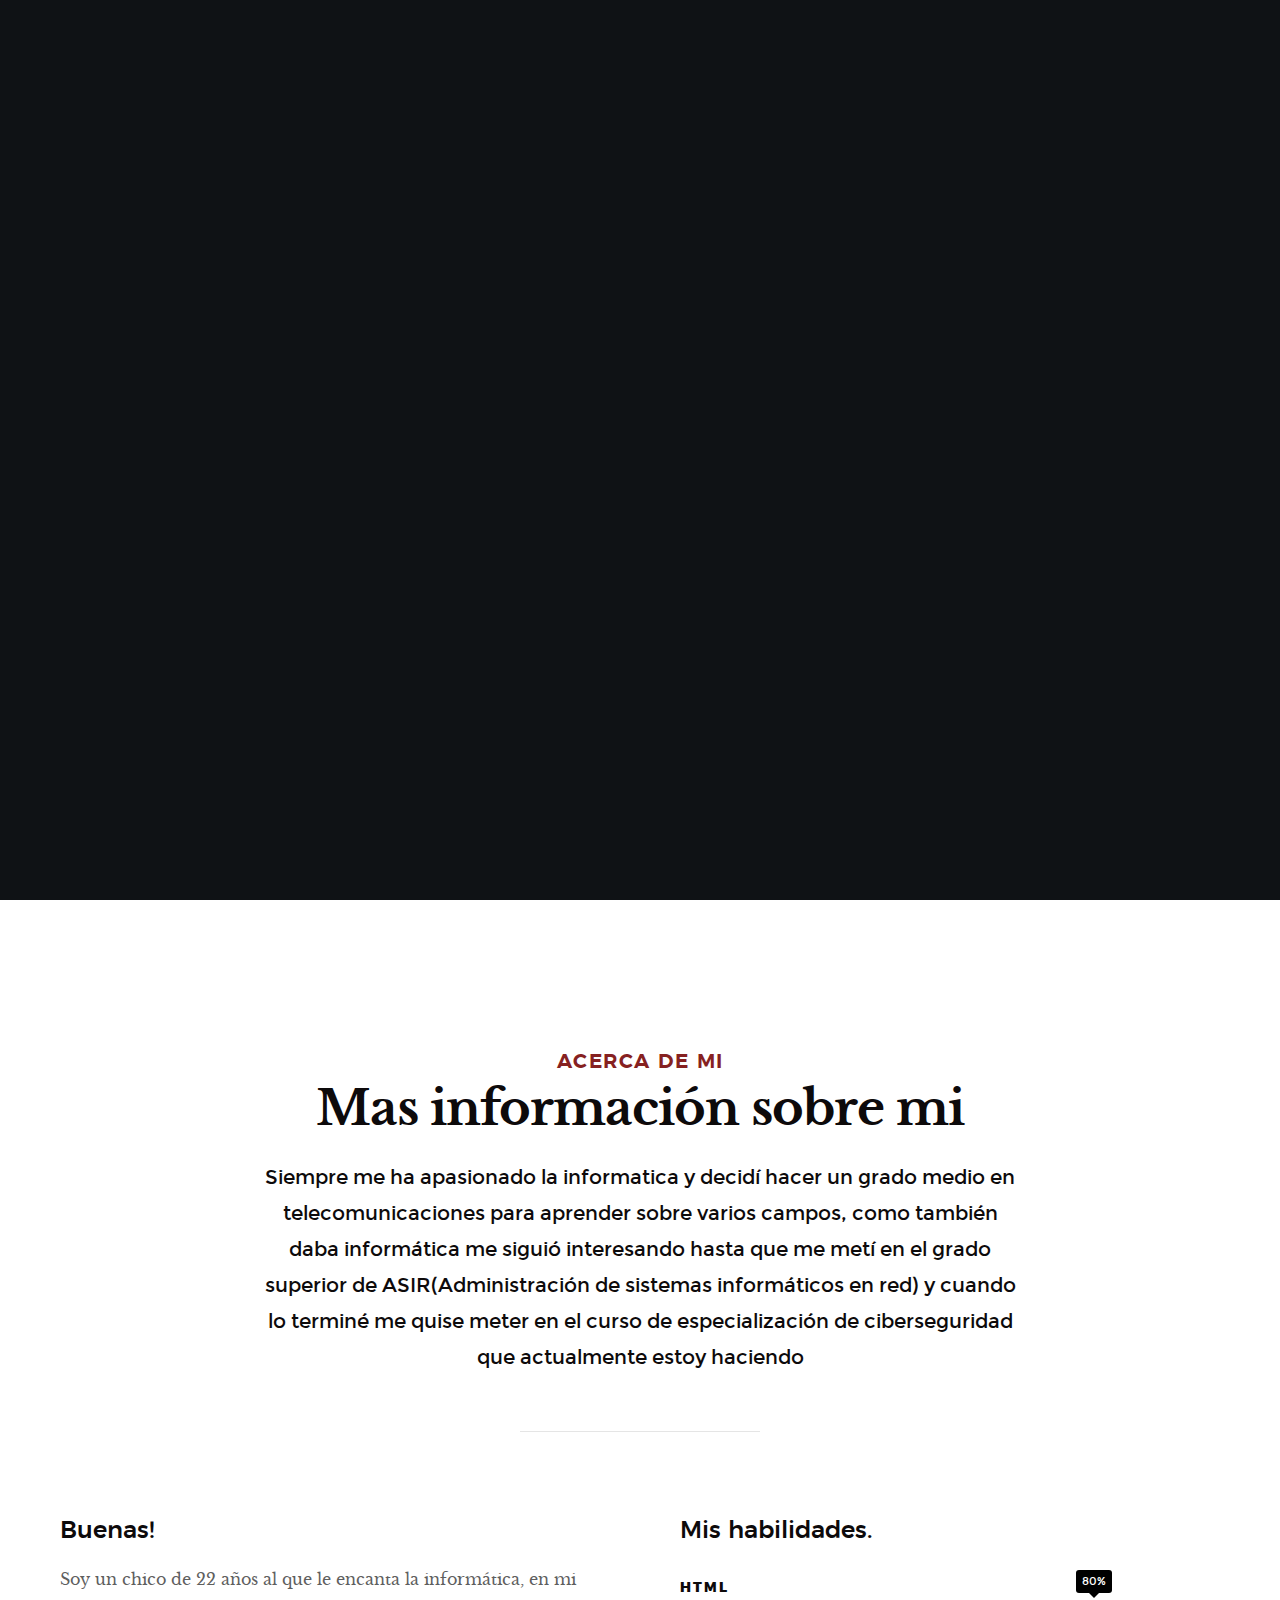
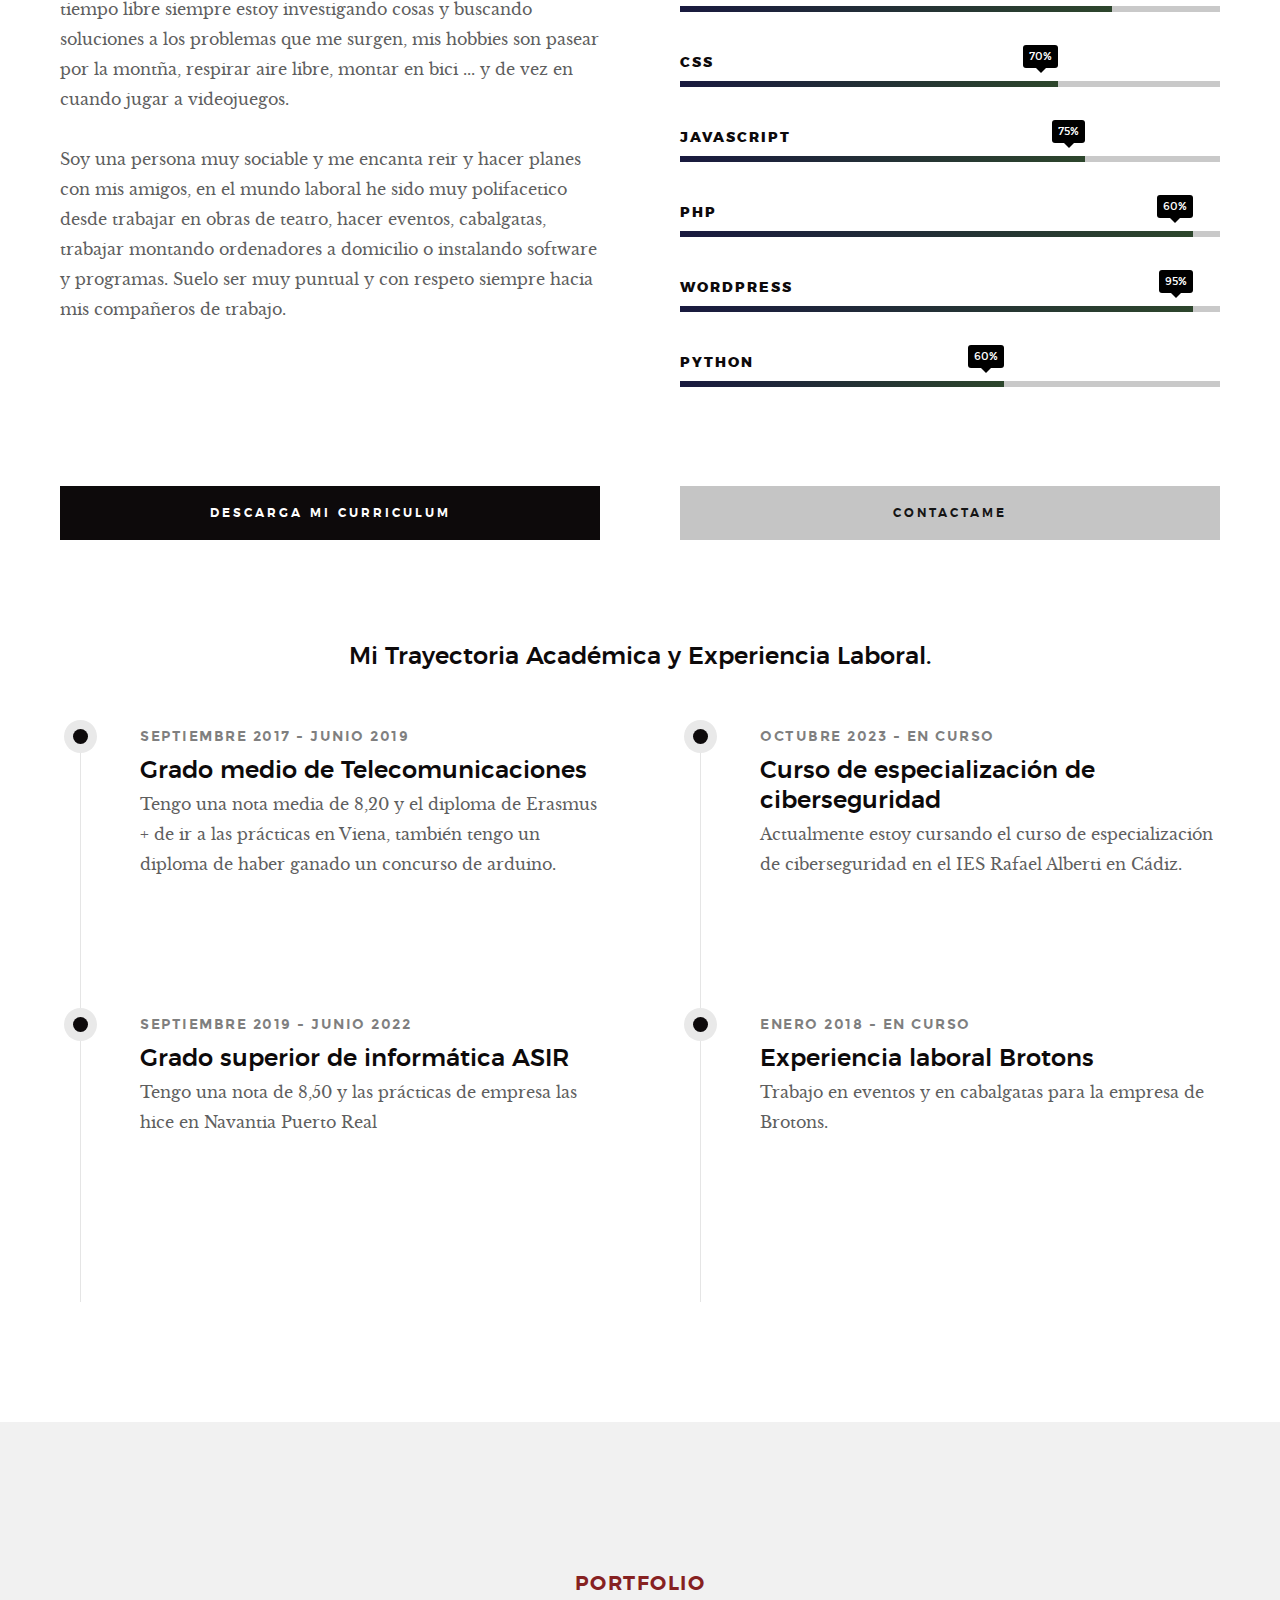
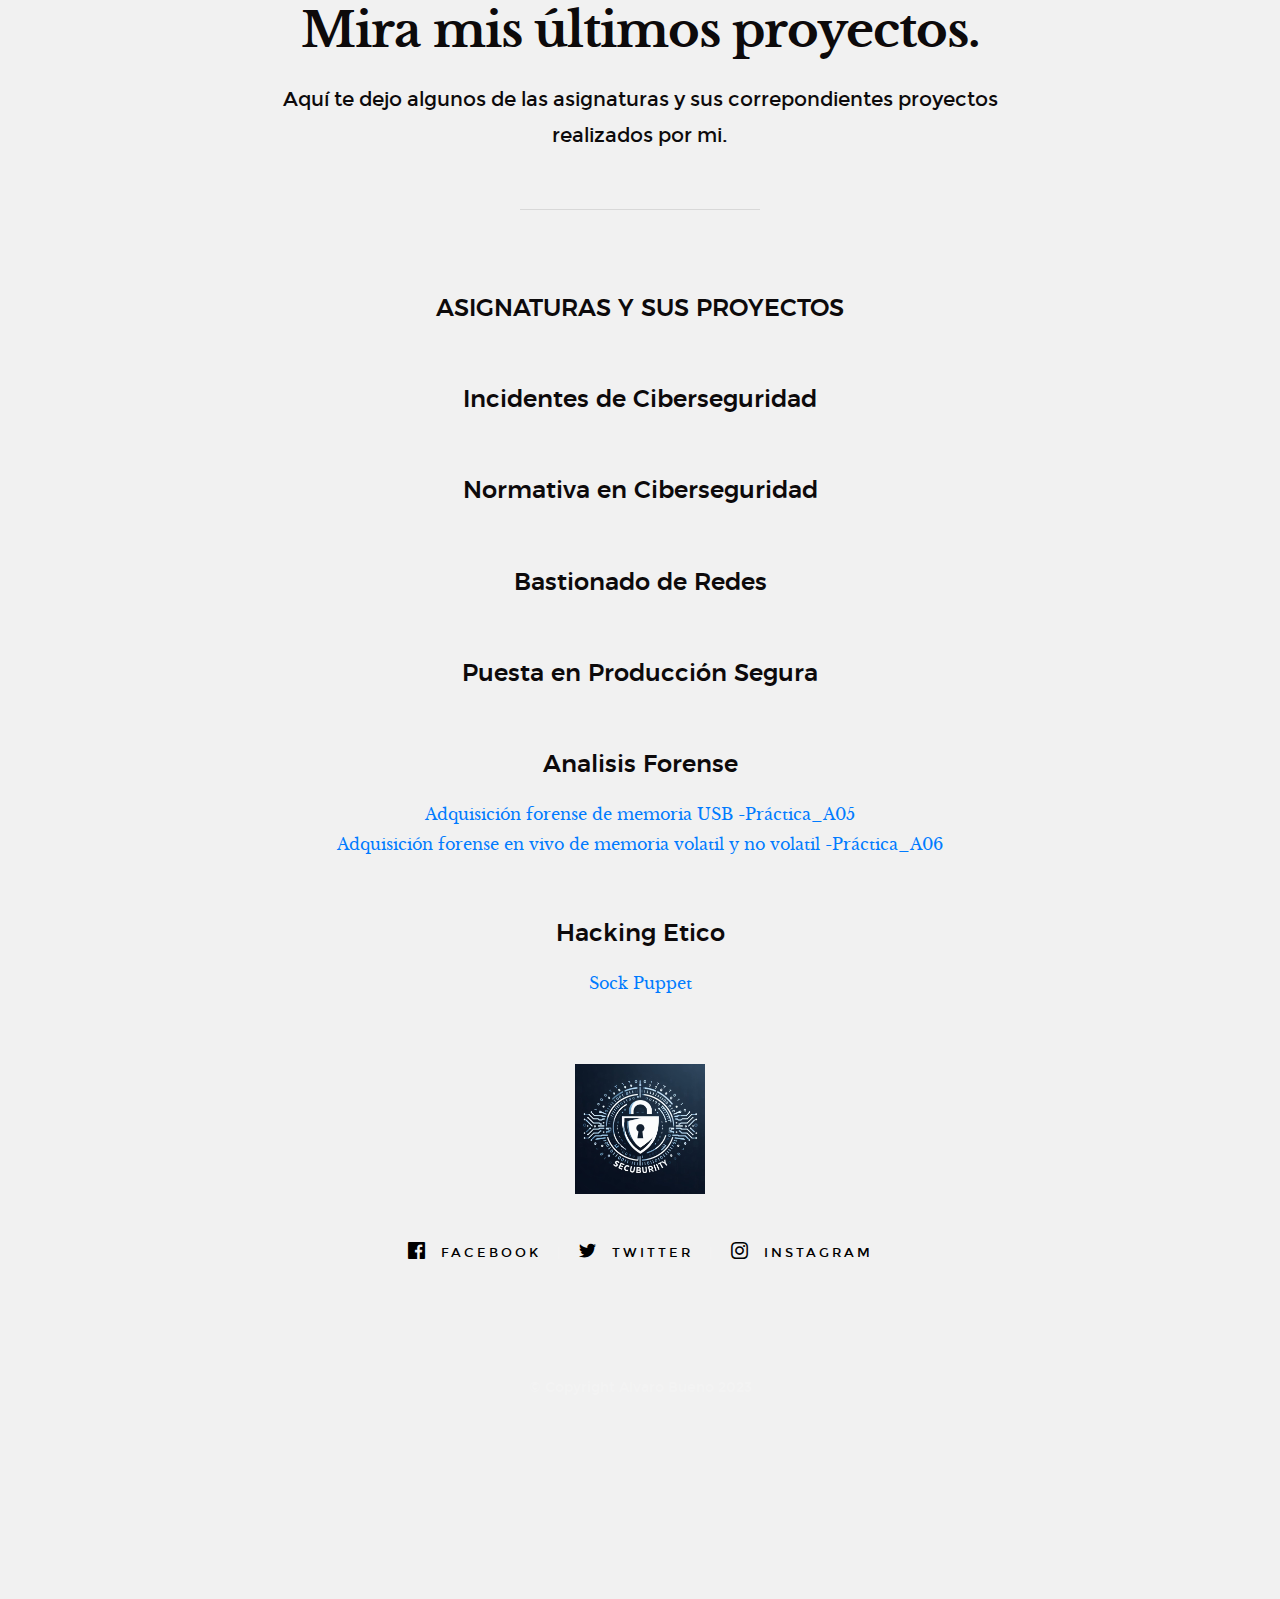
==== index.html @ 6cd64f35 "comit 16" ====
<!DOCTYPE html>
<!--[if lt IE 9 ]><html class="no-js oldie" lang="en"> <![endif]-->
<!--[if IE 9 ]><html class="no-js oldie ie9" lang="en"> <![endif]-->
<!--[if (gte IE 9)|!(IE)]><!-->
<html class="no-js" lang="en">
<!--<![endif]-->

<head>

    <!--- basic page needs
    ================================================== -->
    <meta charset="utf-8">
    <title>Portfolio Alvaro</title>
    <meta name="description" content="">
    <meta name="author" content="">

    <!-- mobile specific metas
    ================================================== -->
    <meta name="viewport" content="width=device-width, initial-scale=1">

    <!-- CSS
    ================================================== -->
    <link rel="stylesheet" href="css/base.css">
    <link rel="stylesheet" href="css/vendor.css">
    <link rel="stylesheet" href="css/main.css">

    <!-- script
    ================================================== -->
    <script src="js/modernizr.js"></script>
    <script src="js/pace.min.js"></script>

    <!-- favicons
    ================================================== -->
    <link rel="shortcut icon" href="favicon.ico" type="image/x-icon">
    <link rel="icon" href="favicon.ico" type="image/x-icon">

</head>

<body id="top">

    <!-- header
    ================================================== -->
    <header class="s-header">

        <div class="header-logo">
            <a class="site-logo" href="index.html"><img src="images/logo.png" alt="Homepage"></a>
        </div>

        <nav class="header-nav-wrap">
            <ul class="header-nav">
                <li class="current"><a class="smoothscroll"  href="#home" title="home">Home</a></li>
                <li><a class="smoothscroll"  href="#about" title="about">Sobre mi</a></li>
                <li><a class="smoothscroll"  href="#works" title="works">Trabajos</a></li>
                <li><a class="smoothscroll"  href="#blog" title="blog">Blog</a></li>
                <li><a class="smoothscroll"  href="#contact" title="contact">Contacto</a></li>
            </ul>
        </nav>

        <a class="header-menu-toggle" href="#0"><span>Menu</span></a>

    </header> <!-- end s-header -->


   <!-- home
   ================================================== -->
   <section id="home" class="s-home page-hero target-section" data-parallax="scroll" data-image-src="images/hero-bg.jpg" data-natural-width=3000 data-natural-height=2000 data-position-y=center>

        <div class="overlay"></div>
        <div class="shadow-overlay"></div>

        <div class="home-content">

            <div class="row home-content__main">

                <h3>Bienvenido a mi Portfolio</h3>

                <h1>
                    Soy Alvaro Bueno. <br>
                    Hice el grado superior de ASIR y actualmente <br>
                    estoy estudiando ciberseguridad
                </h1>

                <div class="home-content__buttons">
                    <a href="#works" class="smoothscroll btn btn--stroke">
                        Proyectos
                    </a>
                    <a href="#about" class="smoothscroll btn btn--stroke">
                        Más sobre mi
                    </a>
                </div>

                <div class="home-content__scroll">
                    <a href="#about" class="scroll-link smoothscroll">
                        <span>Desliza hacia abajo</span>
                    </a>
                </div>

            </div>

        </div> <!-- end home-content -->

        <ul class="home-social">
            <li>
                <a href="#"><i class="im im-facebook" aria-hidden="true"></i><span>Facebook</span></a>
            </li>
            <li>
                <a href="#"><i class="im im-twitter" aria-hidden="true"></i><span>Twitter</span></a>
            </li>
            <li>
                <a href="#"><i class="im im-instagram" aria-hidden="true"></i><span>Instagram</span></a>
            </li>
            <li>
                <a href="#"><i class="im im-behance" aria-hidden="true"></i><span>Behance</span></a>
            </li>
            <li>
                <a href="#"><i class="im im-pinterest" aria-hidden="true"></i><span>Pinterest</span></a>
            </li>
        </ul> 
        <!-- end home-social -->

    </section> <!-- end s-home -->


    <!-- about
    ================================================== -->
    <section id="about" class="s-about target-section">
        
        <div class="row narrow section-intro has-bottom-sep">
            <div class="col-full text-center">
                <h3>Acerca de mi</h3>
                <h1>Mas información sobre mi</h1>
                <p class="lead">Siempre me ha apasionado la informatica y decidí hacer un grado medio en telecomunicaciones para aprender sobre varios campos, como también daba informática me siguió interesando hasta que me metí en el grado superior de ASIR(Administración de sistemas informáticos en red) y cuando lo terminé me quise meter en el curso de especialización de ciberseguridad que actualmente estoy haciendo</p>
            </div>
        </div>

        <div class="row about-content">

            <div class="col-six tab-full left">
                <h3>Buenas!</h3>

                <p>Soy un chico de 22 años al que le encanta la informática, en mi tiempo libre siempre estoy investigando cosas y buscando soluciones a los problemas que me surgen, mis hobbies son pasear por la montña, respirar aire libre, montar en bici ... y de vez en cuando jugar a videojuegos.</p>

                <p>
                Soy una persona muy sociable y me encanta reir y hacer planes con mis amigos, en el mundo laboral he sido muy polifacetico desde trabajar en obras de teatro, hacer eventos, cabalgatas, trabajar montando ordenadores a domicilio o instalando software y programas. Suelo ser muy puntual y con respeto siempre hacia mis compañeros de trabajo.	
                </p>
            </div>

            <div class="col-six tab-full right">
                <h3>Mis habilidades.</h3>

                <ul class="skill-bars">
                    <li>
                    <div class="progress percent80"><span>80%</span></div>
                    <strong>HTML</strong>
                    </li>
                    <li>
                    <div class="progress percent70"><span>70%</span></div>
                    <strong>CSS</strong>
                    </li>
                    <li>
                    <div class="progress percent75"><span>75%</span></div>
                    <strong>JavaScript</strong>
                    </li>
                    <li>
                    <div class="progress percent95"><span>60%</span></div>
                    <strong>PHP</strong>
                    </li>
                    <li>
                    <div class="progress percent95"><span>95%</span></div>
                    <strong>Wordpress</strong>
                    </li>   
                    <li>
                    <div class="progress percent60"><span>60%</span></div>
                    <strong>Python</strong>
                    </li>   
                </ul>
            </div>

        </div> <!-- end about-content -->

        <div class="row about-content about-content--buttons">

            <div class="col-six tab-full left">
                <a href="#0" class="btn btn--primary full-width">Descarga mi Curriculum</a>
            </div>
            <div class="col-six tab-full right">
                <a href="#0" class="btn full-width">Contactame</a>
            </div>

        </div> <!-- end about-content buttons -->

        <div class="row about-content about-content--timeline">

            <div class="col-full text-center">
                <h3>Mi Trayectoria Académica y Experiencia Laboral.</h3>
            </div>

            <div class="col-six tab-full left">
                <div class="timeline">

                    <div class="timeline__block">
                        <div class="timeline__bullet"></div>
                        <div class="timeline__header">
                            <p class="timeline__timeframe">Septiembre 2017 - Junio 2019</p>
                            <h3>Grado medio de Telecomunicaciones</h3>
                        </div>
                        <div class="timeline__desc">
                            <p>Tengo una nota media de 8,20 y el diploma de Erasmus + de ir a las prácticas en Viena, también tengo un diploma de haber ganado un concurso de arduino.</p>
                        </div>
                    </div> <!-- end timeline__block -->

                    <div class="timeline__block">
                        <div class="timeline__bullet"></div>
                        <div class="timeline__header">
                            <p class="timeline__timeframe">Septiembre 2019 - Junio 2022</p>
                            <h3>Grado superior de informática ASIR</h3>
                        </div>
                        <div class="timeline__desc">	
                            <p>Tengo una nota de 8,50 y las prácticas de empresa las hice en Navantia Puerto Real</p>
                        </div>
                    </div> <!-- end timeline__block -->

                </div> <!-- end timeline -->
            </div> <!-- end left -->

            <div class="col-six tab-full right">
                <div class="timeline">

                    <div class="timeline__block">
                        <div class="timeline__bullet"></div>
                        <div class="timeline__header">
                            <p class="timeline__timeframe">Octubre 2023 - En curso</p>
                            <h3>Curso de especialización de ciberseguridad</h3>
                        </div>
                        <div class="timeline__desc">
                            <p>Actualmente estoy cursando el curso de especialización de ciberseguridad en el IES Rafael Alberti en Cádiz.</p>
                        </div>
                    </div> <!-- end timeline__block -->

                    <div class="timeline__block">
                        <div class="timeline__bullet"></div>
                        <div class="timeline__header">
                            <p class="timeline__timeframe">Enero 2018 - En curso</p>
                            <h3>Experiencia laboral Brotons</h3>
                        </div>
                        <div class="timeline__desc">
                            <p>Trabajo en eventos y en cabalgatas para la empresa de Brotons.</p>
                        </div>
                    </div> <!-- end timeline__block -->

                </div> <!-- end timeline -->
            </div> <!-- end right -->

        </div> <!-- end about-content timeline -->

    </section> <!-- end about -->
    

    <!-- works
    ================================================== -->
    <section id="works" class="s-works target-section">

        <div class="row narrow section-intro has-bottom-sep">
            <div class="col-full">
                <h3>Portfolio</h3>
                <h1>Mira mis últimos proyectos.</h1>
                
                <p class="lead">Aquí te dejo algunos de las asignaturas y sus correpondientes proyectos realizados por mi.</p>
            </div>
        </div>

<!-- COMENTARIO Sobre mi -->
<section id="about" class="about-contents">
    <div class="container text-center"> <!-- Agregamos una clase 'container' y 'text-center' para centrar el contenido -->
        <h2 class="text-center">ASIGNATURAS Y SUS PROYECTOS</h2> <!-- Agregamos la clase 'text-center' para centrar el texto -->
        <h2 class="text-center">Incidentes de Ciberseguridad</h2> <!-- Agregamos la clase 'text-center' para centrar el texto -->
        <h2 class="text-center">Normativa en Ciberseguridad</h2> <!-- Agregamos la clase 'text-center' para centrar el texto -->
        <h2 class="text-center">Bastionado de Redes</h2> <!-- Agregamos la clase 'text-center' para centrar el texto -->
        <h2 class="text-center">Puesta en Producción Segura</h2> <!-- Agregamos la clase 'text-center' para centrar el texto -->
        <h2 class="text-center">Analisis Forense</h2> <!-- Agregamos la clase 'text-center' para centrar el texto -->
        <a href="https://github.com/alvarobueno21/Analisis_forense/blob/main/proyecto_A05/P_A05/AFI_A05_AlvaroBO.md" title="README.md">Adquisición forense de memoria USB -Práctica_A05</a> <br>
        <a href="https://github.com/alvarobueno21/Analisis_forense/blob/main/Proyecto_A06/A06_AlvaroBO.md" title="README.md">Adquisición forense en vivo de memoria volatil y no volatil -Práctica_A06</a> <br>
        <h2 class="text-center">Hacking Etico</h2> <!-- Agregamos la clase 'text-center' para centrar el texto -->
        <div class="text-center" data-aos="fade-up"> <!-- Agregamos la clase 'text-center' para centrar el contenido -->
            <a href="https://github.com/alvarobueno21/Hacking_Etico/blob/main/sock_puppet/sock_puppet_AlvaroBO.md" title="README.md">Sock Puppet</a> <br>
        </div>
    </div>
</section>


    <!-- footer
    ================================================== -->
    <footer>
        <div class="row">
            <div class="col-full">

                <div class="footer-logo">
                    <a class="footer-site-logo" href="#0"><img src="images/logo.png" alt="Homepage"></a>
                </div>

                <ul class="footer-social">
                    <li><a href="https://www.facebook.com/alvarobuenoxd">
                        <i class="im im-facebook" aria-hidden="true"></i>
                        <span>Facebook</span>
                    </a></li>
                    <li><a href="https://twitter.com/albueno219">
                        <i class="im im-twitter" aria-hidden="true"></i>
                        <span>Twitter</span>
                    </a></li>
                    <li><a href="https://instagram.com/alvarobueno19">
                        <i class="im im-instagram" aria-hidden="true"></i>
                        <span>Instagram</span>
                    </a></li>
                </ul>
                    
            </div>
        </div>

        <div class="row footer-bottom">

            <div class="col-twelve">
                <div class="copyright">
                    <span>© Copyright Alvaro Bueno 2023</span> 
                </div>

                <div class="go-top">
                <a class="smoothscroll" title="Back to Top" href="#top"><i class="im im-arrow-up" aria-hidden="true"></i></a>
                </div>
            </div>

        </div> <!-- end footer-bottom -->

    </footer> <!-- end footer -->


    <!-- photoswipe background
    ================================================== -->
    <div aria-hidden="true" class="pswp" role="dialog" tabindex="-1">

        <div class="pswp__bg"></div>
        <div class="pswp__scroll-wrap">

            <div class="pswp__container">
                <div class="pswp__item"></div>
                <div class="pswp__item"></div>
                <div class="pswp__item"></div>
            </div>

            <div class="pswp__ui pswp__ui--hidden">
                <div class="pswp__top-bar">
                    <div class="pswp__counter"></div><button class="pswp__button pswp__button--close" title="Close (Esc)"></button> <button class="pswp__button pswp__button--share" title=
                    "Share"></button> <button class="pswp__button pswp__button--fs" title="Toggle fullscreen"></button> <button class="pswp__button pswp__button--zoom" title=
                    "Zoom in/out"></button>
                    <div class="pswp__preloader">
                        <div class="pswp__preloader__icn">
                            <div class="pswp__preloader__cut">
                                <div class="pswp__preloader__donut"></div>
                            </div>
                        </div>
                    </div>
                </div>
                <div class="pswp__share-modal pswp__share-modal--hidden pswp__single-tap">
                    <div class="pswp__share-tooltip"></div>
                </div><button class="pswp__button pswp__button--arrow--left" title="Previous (arrow left)"></button> <button class="pswp__button pswp__button--arrow--right" title=
                "Next (arrow right)"></button>
                <div class="pswp__caption">
                    <div class="pswp__caption__center"></div>
                </div>
            </div>

        </div>

    </div><!-- end photoSwipe background -->

    <div id="preloader">
        <div id="loader"></div>
    </div>


    <!-- Java Script
    ================================================== -->
    <script src="js/jquery-3.2.1.min.js"></script>
    <script src="js/plugins.js"></script>
    <script src="js/main.js"></script>

</body>

</html>
---- css/base.css ----
/* =================================================================== 
 *
 *  Hola v1.0 Base Stylesheet
 *  10-02-2017
 *  ------------------------------------------------------------------
 *
 *  TOC:
 *  # Normalize
 *  # Basic/base setup styles
 *      ## Media
 *      ## Typography resets
 *      ## links
 *      ## inputs
 *  # grid
 *      ## medium size devices
 *      ## tablets
 *      ## mobile devices
 *      ## small mobile devices
 *  # block grids
 *      ## medium size devices
 *      ## tablets
 *      ## mobile devices
 *      ## small mobile devices
 *  # MISC
 *
 * =================================================================== */


/* ===================================================================
 * # normalize
 * normalize.css v5.0.0 | MIT License | 
 * github.com/necolas/normalize.css
 *
 * ------------------------------------------------------------------- */

html {
    font-family: sans-serif;
    line-height: 1.15;
    -ms-text-size-adjust: 100%;
    -webkit-text-size-adjust: 100%;
}

body {
    margin: 0;
}

article, aside, footer, header, nav, section {
    display: block;
}

h1 {
    font-size: 2em;
    margin: 0.67em 0;
}

figcaption, figure, main {
    display: block;
}

figure {
    margin: 1em 40px;
}

hr {
    box-sizing: content-box;
    height: 0;
    overflow: visible;
}

pre {
    font-family: monospace, monospace;
    font-size: 1em;
}

a {
    background-color: transparent;
    -webkit-text-decoration-skip: objects;
}

a:active, a:hover {
    outline-width: 0;
}

abbr[title] {
    border-bottom: none;
    text-decoration: underline;
    text-decoration: underline dotted;
}

b, strong {
    font-weight: inherit;
}

b, strong {
    font-weight: bolder;
}

code, kbd, samp {
    font-family: monospace, monospace;
    font-size: 1em;
}

dfn {
    font-style: italic;
}

mark {
    background-color: #ff0;
    color: #000;
}

small {
    font-size: 80%;
}

sub, sup {
    font-size: 75%;
    line-height: 0;
    position: relative;
    vertical-align: baseline;
}

sub {
    bottom: -0.25em;
}

sup {
    top: -0.5em;
}

audio, video {
    display: inline-block;
}

audio:not([controls]) {
    display: none;
    height: 0;
}

img {
    border-style: none;
}

svg:not(:root) {
    overflow: hidden;
}

button, input, optgroup, select, textarea {
    font-family: sans-serif;
    font-size: 100%;
    line-height: 1.15;
    margin: 0;
}

button, input {
    overflow: visible;
}

button, select {
    text-transform: none;
}

button, html [type="button"], [type="reset"], [type="submit"] {
    -webkit-appearance: button;
}

button::-moz-focus-inner, [type="button"]::-moz-focus-inner, [type="reset"]::-moz-focus-inner, [type="submit"]::-moz-focus-inner {
    border-style: none;
    padding: 0;
}

button:-moz-focusring, [type="button"]:-moz-focusring, [type="reset"]:-moz-focusring, [type="submit"]:-moz-focusring {
    outline: 1px dotted ButtonText;
}

fieldset {
    border: 1px solid #c0c0c0;
    margin: 0 2px;
    padding: 0.35em 0.625em 0.75em;
}

legend {
    box-sizing: border-box;
    color: inherit;
    display: table;
    max-width: 100%;
    padding: 0;
    white-space: normal;
}

progress {
    display: inline-block;
    vertical-align: baseline;
}

textarea {
    overflow: auto;
}

[type="checkbox"], [type="radio"] {
    box-sizing: border-box;
    padding: 0;
}

[type="number"]::-webkit-inner-spin-button, [type="number"]::-webkit-outer-spin-button {
    height: auto;
}

[type="search"] {
    -webkit-appearance: textfield;
    outline-offset: -2px;
}

[type="search"]::-webkit-search-cancel-button, [type="search"]::-webkit-search-decoration {
    -webkit-appearance: none;
}

::-webkit-file-upload-button {
    -webkit-appearance: button;
    font: inherit;
}

details, menu {
    display: block;
}

summary {
    display: list-item;
}

canvas {
    display: inline-block;
}

template {
    display: none;
}

[hidden] {
    display: none;
}


/* ===================================================================
 * # basic/base setup styles - (_basic.scss)
 *
 * ------------------------------------------------------------------- */

html {
    font-size: 62.5%;
    box-sizing: border-box;
}

*, *::before, *::after {
    box-sizing: inherit;
}

body {
    font-weight: normal;
    line-height: 1;
    word-wrap: break-word;
    text-rendering: optimizeLegibility;
    -webkit-overflow-scrolling: touch;
    -webkit-text-size-adjust: none;
}

body, input, button {
    -moz-osx-font-smoothing: grayscale;
    -webkit-font-smoothing: antialiased;
}


/* ------------------------------------------------------------------- 
 * ## Media - (_basic.scss)
 * ------------------------------------------------------------------- */

img, video {
    max-width: 100%;
    height: auto;
}


/* ------------------------------------------------------------------- 
 * ## Typography resets - (_basic.scss)
 * ------------------------------------------------------------------- */

div, dl, dt, dd, ul, ol, li, h1, h2, h3, h4, h5, h6, pre, form, p, blockquote, th, td {
    margin: 0;
    padding: 0;
}

h1, h2, h3, h4, h5, h6 {
    -webkit-font-smoothing: auto;
    -webkit-font-smoothing: antialiased;
    -webkit-font-variant-ligatures: common-ligatures;
    -moz-font-variant-ligatures: common-ligatures;
    font-variant-ligatures: common-ligatures;
    text-rendering: optimizeLegibility;
}

em, i {
    font-style: italic;
    line-height: inherit;
}

strong, b {
    font-weight: bold;
    line-height: inherit;
}

small {
    font-size: 60%;
    line-height: inherit;
}

ol, ul {
    list-style: none;
}

li {
    display: block;
}


/* ------------------------------------------------------------------- 
 * ## links - (_basic.scss)
 * ------------------------------------------------------------------- */

a {
    text-decoration: none;
    line-height: inherit;
}

a img {
    border: none;
}


/* ------------------------------------------------------------------- 
 * ## inputs - (_basic.scss)
 * ------------------------------------------------------------------- */

fieldset {
    margin: 0;
    padding: 0;
}

input[type="email"], 
input[type="number"], 
input[type="search"], 
input[type="text"], 
input[type="tel"], 
input[type="url"], 
input[type="password"], textarea {
    -webkit-appearance: none;
    -moz-appearance: none;
    -ms-appearance: none;
    -o-appearance: none;
    appearance: none;
}


/* ===================================================================
 * # grid - (_grid.scss)
 *
 * ------------------------------------------------------------------- */

.row {
    width: 94%;
    max-width: 1200px;
    margin: 0 auto;
}

.row:after {
    content: "";
    display: table;
    clear: both;
}

.row .row {
    width: auto;
    max-width: none;
    margin-left: -20px;
    margin-right: -20px;
}


/* column blocks
 * -------------------------------------- */

[class*="col-"] {
    float: left;
}

[class*="col-"] + [class*="col-"].end {
    float: right;
}

[class*="col-"] {
    padding: 0 20px;
}


/* column width classes 
 * -------------------------------------- */

.col-one {
    width: 8.33333%;
}

.col-two, .col-1-6 {
    width: 16.66667%;
}

.col-three, .col-1-4 {
    width: 25%;
}

.col-four, .col-1-3 {
    width: 33.33333%;
}

.col-five {
    width: 41.66667%;
}

.col-six, .col-1-2 {
    width: 50%;
}

.col-seven {
    width: 58.33333%;
}

.col-eight, .col-2-3 {
    width: 66.66667%;
}

.col-nine, .col-3-4 {
    width: 75%;
}

.col-ten, .col-5-6 {
    width: 83.33333%;
}

.col-eleven {
    width: 91.66667%;
}

.col-twelve, .col-full {
    width: 100%;
}


/* ------------------------------------------------------------------- 
 * ## medium size devices - (_grid.scss)
 * ------------------------------------------------------------------- */

@media only screen and (max-width: 1200px) {
    .row .row {
        margin-left: -15px;
        margin-right: -15px;
    }
    [class*="col-"] {
        padding: 0 15px;
    }
    .md-two, .md-1-6 {
        width: 16.66667%;
    }
    .md-one {
        width: 8.33333%;
    }
    .md-three, .md-1-4 {
        width: 25%;
    }
    .md-four, .md-1-3 {
        width: 33.33333%;
    }
    .md-five {
        width: 41.66667%;
    }
    .md-six, .md-1-2 {
        width: 50%;
    }
    .md-seven {
        width: 58.33333%;
    }
    .md-eight, .md-2-3 {
        width: 66.66667%;
    }
    .md-nine, .md-3-4 {
        width: 75%;
    }
    .md-ten, .md-5-6 {
        width: 83.33333%;
    }
    .md-eleven {
        width: 91.66667%;
    }
    .md-twelve, .md-full {
        width: 100%;
    }
}


/* ------------------------------------------------------------------- 
 * ## tablets - (_grid.scss)
 * ------------------------------------------------------------------- */

@media only screen and (max-width: 800px) {
    .row {
        width: 90%;
    }
    .tab-1-4 {
        width: 25%;
    }
    .tab-1-3 {
        width: 33.33333%;
    }
    .tab-1-2 {
        width: 50%;
    }
    .tab-2-3 {
        width: 66.66667%;
    }
    .tab-3-4 {
        width: 75%;
    }
    .tab-full {
        width: 100%;
    }
}


/* ------------------------------------------------------------------- 
 * ## mobile devices - (_grid.scss)
 * ------------------------------------------------------------------- */

@media only screen and (max-width: 600px) {
    .row {
        width: auto;
        padding-left: 25px;
        padding-right: 25px;
    }
    .row .row {
        margin-left: -10px;
        margin-right: -10px;
    }
    [class*="col-"] {
        padding: 0 10px;
    }
    .mob-1-4 {
        width: 25%;
    }
    .mob-1-3 {
        width: 33.33333%;
    }
    .mob-1-2 {
        width: 50%;
    }
    .mob-2-3 {
        width: 66.66667%;
    }
    .mob-3-4 {
        width: 75%;
    }
    .mob-full {
        width: 100%;
    }
}


/* ------------------------------------------------------------------- 
 * ## small mobile devices - (_grid.scss) 
 * ------------------------------------------------------------------- */


/* stack columns on small mobile devices
 * ------------------------------------------------------------------- */

@media only screen and (max-width: 400px) {
    .row .row {
        padding-left: 0;
        padding-right: 0;
        margin-left: 0;
        margin-right: 0;
    }
    [class*="col-"] {
        width: 100% !important;
        float: none !important;
        clear: both !important;
        margin-left: 0;
        margin-right: 0;
        padding: 0;
    }
    [class*="col-"] + [class*="col-"].end {
        float: none;
    }
}


/* ===================================================================
 * # block grids - (_grid.scss)
 * ------------------------------------------------------------------- */


/*   Equally-sized columns define at row level
 * ------------------------------------------------------------------- */

[class*="block-"]:after {
    content: "";
    display: table;
    clear: both;
}

.block-1-6 .col-block {
    width: 16.66667%;
}

.block-1-5 .col-block {
    width: 20%;
}

.block-1-4 .col-block {
    width: 25%;
}

.block-1-3 .col-block {
    width: 33.33333%;
}

.block-1-2 .col-block {
    width: 50%;
}


/**
 * Clearing for block grid columns. Allow columns with 
 * different heights to align properly.
 */

.block-1-6 .col-block:nth-child(6n+1), 
.block-1-5 .col-block:nth-child(5n+1), 
.block-1-4 .col-block:nth-child(4n+1), 
.block-1-3 .col-block:nth-child(3n+1), 
.block-1-2 .col-block:nth-child(2n+1) {
    clear: both;
}


/* ------------------------------------------------------------------- 
 * ## medium size devices - (_grid.scss)
 * ------------------------------------------------------------------- */

@media only screen and (max-width: 1200px) {
    .block-m-1-6 .col-block {
        width: 16.66667%;
    }
    .block-m-1-5 .col-block {
        width: 20%;
    }
    .block-m-1-4 .col-block {
        width: 25%;
    }
    .block-m-1-3 .col-block {
        width: 33.33333%;
    }
    .block-m-1-2 .col-block {
        width: 50%;
    }
    .block-m-full .col-block {
        width: 100%;
        clear: both;
    }
    [class*="block-m-"] .bgrid:nth-child(n) {
        clear: none;
    }
    .block-m-1-6 .col-block:nth-child(6n+1), 
    .block-m-1-5 .col-block:nth-child(5n+1), 
    .block-m-1-4 .col-block:nth-child(4n+1), 
    .block-m-1-3 .col-block:nth-child(3n+1), 
    .block-m-1-2 .col-block:nth-child(2n+1) {
        clear: both;
    }
}


/* ------------------------------------------------------------------- 
 * ## tablets - (_grid.scss)
 * ------------------------------------------------------------------- */

@media only screen and (max-width: 800px) {
    .block-tab-1-6 .col-block {
        width: 16.66667%;
    }
    .block-tab-1-5 .col-block {
        width: 20%;
    }
    .block-tab-1-4 .col-block {
        width: 25%;
    }
    .block-tab-1-3 .col-block {
        width: 33.33333%;
    }
    .block-tab-1-2 .col-block {
        width: 50%;
    }
    .block-tab-full .col-block {
        width: 100%;
        clear: both;
    }
    [class*="block-tab-"] .bgrid:nth-child(n) {
        clear: none;
    }
    .block-tab-1-6 .col-block:nth-child(6n+1), 
    .block-tab-1-6 .col-block:nth-child(5n+1), 
    .block-tab-1-4 .col-block:nth-child(4n+1), 
    .block-tab-1-3 .col-block:nth-child(3n+1), 
    .block-tab-1-2 .col-block:nth-child(2n+1) {
        clear: both;
    }
}


/* ------------------------------------------------------------------- 
 * ## mobile devices - (_grid.scss)
 * ------------------------------------------------------------------- */

@media only screen and (max-width: 600px) {
    .block-mob-1-6 .col-block {
        width: 16.66667%;
    }
    .block-mob-1-5 .col-block {
        width: 20%;
    }
    .block-mob-1-4 .col-block {
        width: 25%;
    }
    .block-mob-1-3 .col-block {
        width: 33.33333%;
    }
    .block-mob-1-2 .col-block {
        width: 50%;
    }
    .block-mob-full .col-block {
        width: 100%;
        clear: both;
    }
    [class*="block-mob-"] .bgrid:nth-child(n) {
        clear: none;
    }
    .block-mob-1-6 .col-block:nth-child(6n+1), 
    .block-mob-1-5 .col-block:nth-child(5n+1), 
    .block-mob-1-4 .col-block:nth-child(4n+1), 
    .block-mob-1-3 .col-block:nth-child(3n+1), 
    .block-mob-1-2 .col-block:nth-child(2n+1) {
        clear: both;
    }
}


/* ------------------------------------------------------------------- 
 * ## small mobile devices - (_grid.scss) 
 * ------------------------------------------------------------------- */


/* stack columns on small mobile devices
 * ------------------------------------------------------------------- */

@media only screen and (max-width: 400px) {
    .stack .col-block {
        width: 100% !important;
        float: none !important;
        clear: both !important;
        margin-left: 0;
        margin-right: 0;
    }
}


/* ===================================================================
 * # MISC  - (_grid.scss)
 *
 * ------------------------------------------------------------------- */

.group:after {
    content: "";
    display: table;
    clear: both;
}


/* Misc Helper Styles
 * -------------------------------------- */

.is-hidden {
    display: none;
}

.is-invisible {
    visibility: hidden;
}

.antialiased {
    -webkit-font-smoothing: antialiased;
    -moz-osx-font-smoothing: grayscale;
}

.overflow-hidden {
    overflow: hidden;
}

.remove-bottom {
    margin-bottom: 0;
}

.half-bottom {
    margin-bottom: 1.5rem !important;
}

.add-bottom {
    margin-bottom: 3rem !important;
}

.no-border {
    border: none;
}

.full-width {
    width: 100%;
}

.text-center {
    text-align: center;
}

.text-left {
    text-align: left;
}

.text-right {
    text-align: right;
}

.pull-left {
    float: left;
}

.pull-right {
    float: right;
}

.align-center {
    margin-left: auto;
    margin-right: auto;
    text-align: center;
}
---- css/vendor.css ----
/* =================================================================== 
 *
 *  Hola v1.0 Vendor/Third Party CSS 
 *  10-02-2017
 *  ------------------------------------------------------------------
 *
 *  TOC:
 *  # Slick slider
 *  # PhotoSwipe Skin
 *  # Prettyprint GitHub Theme
 *
 * =================================================================== */


/* ===================================================================
 * # slick slider
 *
 * ------------------------------------------------------------------- */

.slick-slider {
    position: relative;
    display: block;
    box-sizing: border-box;
    -webkit-touch-callout: none;
    -webkit-user-select: none;
    -khtml-user-select: none;
    -moz-user-select: none;
    -ms-user-select: none;
    user-select: none;
    -ms-touch-action: pan-y;
    touch-action: pan-y;
    -webkit-tap-highlight-color: transparent;
}

.slick-list {
    position: relative;
    overflow: hidden;
    display: block;
    margin: 0;
    padding: 0;
}

.slick-list:focus {
    outline: none;
}

.slick-list.dragging {
    cursor: pointer;
    cursor: hand;
}

.slick-slider .slick-track, .slick-slider .slick-list {
    -webkit-transform: translate3d(0, 0, 0);
    -moz-transform: translate3d(0, 0, 0);
    -ms-transform: translate3d(0, 0, 0);
    -o-transform: translate3d(0, 0, 0);
    transform: translate3d(0, 0, 0);
}

.slick-track {
    position: relative;
    left: 0;
    top: 0;
    display: block;
}

.slick-track:before, .slick-track:after {
    content: "";
    display: table;
}

.slick-track:after {
    clear: both;
}

.slick-loading .slick-track {
    visibility: hidden;
}

.slick-slide {
    float: left;
    height: 100%;
    min-height: 1px;
    display: none;
}

[dir="rtl"] .slick-slide {
    float: right;
}

.slick-slide img {
    display: block;
}

.slick-slide.slick-loading img {
    display: none;
}

.slick-slide.dragging img {
    pointer-events: none;
}

.slick-initialized .slick-slide {
    display: block;
}

.slick-loading .slick-slide {
    visibility: hidden;
}

.slick-vertical .slick-slide {
    display: block;
    height: auto;
    border: 1px solid transparent;
}

.slick-arrow.slick-hidden {
    display: none;
}


/*! PhotoSwipe main CSS by Dmitry Semenov | photoswipe.com | MIT license */


/*
	Styles for basic PhotoSwipe functionality (sliding area, open/close transitions)
*/


/* pswp = photoswipe */

.pswp {
    display: none;
    position: absolute;
    width: 100%;
    height: 100%;
    left: 0;
    top: 0;
    overflow: hidden;
    -ms-touch-action: none;
    touch-action: none;
    z-index: 1500;
    -webkit-text-size-adjust: 100%;
    /* create separate layer, to avoid paint on window.onscroll in webkit/blink */
    -webkit-backface-visibility: hidden;
    outline: none;
}

.pswp * {
    -webkit-box-sizing: border-box;
    box-sizing: border-box;
}

.pswp img {
    max-width: none;
}


/* style is added when JS option showHideOpacity is set to true */

.pswp--animate_opacity {
    /* 0.001, because opacity:0 doesn't trigger Paint action, which causes lag at start of transition */
    opacity: 0.001;
    will-change: opacity;
    /* for open/close transition */
    -webkit-transition: opacity 333ms cubic-bezier(0.4, 0, 0.22, 1);
    transition: opacity 333ms cubic-bezier(0.4, 0, 0.22, 1);
}

.pswp--open {
    display: block;
}

.pswp--zoom-allowed .pswp__img {
    /* autoprefixer: off */
    cursor: -webkit-zoom-in;
    cursor: -moz-zoom-in;
    cursor: zoom-in;
}

.pswp--zoomed-in .pswp__img {
    /* autoprefixer: off */
    cursor: -webkit-grab;
    cursor: -moz-grab;
    cursor: grab;
}

.pswp--dragging .pswp__img {
    /* autoprefixer: off */
    cursor: -webkit-grabbing;
    cursor: -moz-grabbing;
    cursor: grabbing;
}


/*
	Background is added as a separate element.
	As animating opacity is much faster than animating rgba() background-color.
*/

.pswp__bg {
    position: absolute;
    left: 0;
    top: 0;
    width: 100%;
    height: 100%;
    background: #000;
    opacity: 0;
    -webkit-transform: translateZ(0);
    transform: translateZ(0);
    -webkit-backface-visibility: hidden;
    will-change: opacity;
}

.pswp__scroll-wrap {
    position: absolute;
    left: 0;
    top: 0;
    width: 100%;
    height: 100%;
    overflow: hidden;
}

.pswp__container, .pswp__zoom-wrap {
    -ms-touch-action: none;
    touch-action: none;
    position: absolute;
    left: 0;
    right: 0;
    top: 0;
    bottom: 0;
}


/* Prevent selection and tap highlights */

.pswp__container, .pswp__img {
    -webkit-user-select: none;
    -moz-user-select: none;
    -ms-user-select: none;
    user-select: none;
    -webkit-tap-highlight-color: transparent;
    -webkit-touch-callout: none;
}

.pswp__zoom-wrap {
    position: absolute;
    width: 100%;
    -webkit-transform-origin: left top;
    -ms-transform-origin: left top;
    transform-origin: left top;
    /* for open/close transition */
    -webkit-transition: -webkit-transform 333ms cubic-bezier(0.4, 0, 0.22, 1);
    transition: transform 333ms cubic-bezier(0.4, 0, 0.22, 1);
}

.pswp__bg {
    will-change: opacity;
    /* for open/close transition */
    -webkit-transition: opacity 333ms cubic-bezier(0.4, 0, 0.22, 1);
    transition: opacity 333ms cubic-bezier(0.4, 0, 0.22, 1);
}

.pswp--animated-in .pswp__bg, .pswp--animated-in .pswp__zoom-wrap {
    -webkit-transition: none;
    transition: none;
}

.pswp__container, .pswp__zoom-wrap {
    -webkit-backface-visibility: hidden;
}

.pswp__item {
    position: absolute;
    left: 0;
    right: 0;
    top: 0;
    bottom: 0;
    overflow: hidden;
}

.pswp__img {
    position: absolute;
    width: auto;
    height: auto;
    top: 0;
    left: 0;
}


/*
	stretched thumbnail or div placeholder element (see below)
	style is added to avoid flickering in webkit/blink when layers overlap
*/

.pswp__img--placeholder {
    -webkit-backface-visibility: hidden;
}


/*
	div element that matches size of large image
	large image loads on top of it
*/

.pswp__img--placeholder--blank {
    background: #222;
}

.pswp--ie .pswp__img {
    width: 100% !important;
    height: auto !important;
    left: 0;
    top: 0;
}


/*
	Error message appears when image is not loaded
	(JS option errorMsg controls markup)
*/

.pswp__error-msg {
    position: absolute;
    left: 0;
    top: 50%;
    width: 100%;
    text-align: center;
    font-size: 14px;
    line-height: 16px;
    margin-top: -8px;
    color: #CCC;
}

.pswp__error-msg a {
    color: #CCC;
    text-decoration: underline;
}


/* ===================================================================
 * # PhotoSwipe Skin
 *
 * ------------------------------------------------------------------- */


/*
    Contents:

    1. Buttons
    2. Share modal and links
    3. Index indicator ("1 of X" counter)
    4. Caption
    5. Loading indicator
    6. Additional styles (root element, top bar, idle state, hidden state, etc.)
*/


/* -------------------------------------------------------------------
 * ## 1. buttons
 * ------------------------------------------------------------------- */


/* <button> css reset */

.pswp__button {
    width: 44px;
    height: 44px;
    line-height: 1;
    position: relative;
    background: none;
    cursor: pointer;
    overflow: visible;
    -webkit-appearance: none;
    display: block;
    border: 0;
    padding: 0;
    margin: 0;
    float: right;
    opacity: 0.6;
    -webkit-transition: opacity 0.2s;
    transition: opacity 0.2s;
    -webkit-box-shadow: none;
    box-shadow: none;
}

.pswp__button:focus, .pswp__button:hover {
    opacity: 1;
    background-color: transparent;
}

.pswp__button:active {
    outline: none;
    opacity: 0.9;
}

.pswp__button::-moz-focus-inner {
    padding: 0;
    border: 0;
}


/* 
pswp__ui--over-close class it added when mouse is 
over element that should close gallery 
*/

.pswp__ui--over-close .pswp__button--close {
    opacity: 1;
}

.pswp__button, .pswp__button--arrow--left:before, .pswp__button--arrow--right:before {
    background: url(../images/photoswipe/default-skin.png) 0 0 no-repeat;
    background-size: 264px 88px;
    width: 44px;
    height: 44px;
}

@media (-webkit-min-device-pixel-ratio: 1.1), (-webkit-min-device-pixel-ratio: 1.09375), (min-resolution: 105dpi), (min-resolution: 1.1dppx) {
    /* Serve SVG sprite if browser supports SVG and resolution is more than 105dpi */
    .pswp--svg .pswp__button, .pswp--svg .pswp__button--arrow--left:before, .pswp--svg .pswp__button--arrow--right:before {
        background-image: url(images/photoswipe/default-skin.svg);
    }
    .pswp--svg .pswp__button--arrow--left, .pswp--svg .pswp__button--arrow--right {
        background: none;
    }
}

.pswp__button--close {
    background-position: 0 -44px;
}

.pswp__button--share {
    background-position: -44px -44px;
}

.pswp__button--fs {
    display: none;
}

.pswp--supports-fs .pswp__button--fs {
    display: block;
}

.pswp--fs .pswp__button--fs {
    background-position: -44px 0;
}

.pswp__button--zoom {
    display: none;
    background-position: -88px 0;
}

.pswp--zoom-allowed .pswp__button--zoom {
    display: block;
}

.pswp--zoomed-in .pswp__button--zoom {
    background-position: -132px 0;
}


/* no arrows on touch screens */

.pswp--touch .pswp__button--arrow--left, .pswp--touch .pswp__button--arrow--right {
    visibility: hidden;
}


/*
Arrow buttons hit area
(icon is added to :before pseudo-element)
*/

.pswp__button--arrow--left, .pswp__button--arrow--right {
    background: none;
    top: 50%;
    margin-top: -22px;
    width: 30px;
    height: 32px;
    position: absolute;
}

.pswp__button--arrow--left {
    left: 12px;
}

.pswp__button--arrow--right {
    right: 12px;
}

.pswp__button--arrow--left:before, .pswp__button--arrow--right:before {
    content: '';
    top: 0;
    background-color: rgba(0, 0, 0, 0.3);
    height: 30px;
    width: 32px;
    position: absolute;
    border-radius: 3px;
}

.pswp__button--arrow--left:before {
    left: 6px;
    background-position: -138px -44px;
}

.pswp__button--arrow--right:before {
    right: 6px;
    background-position: -94px -44px;
}


/* -------------------------------------------------------------------
 * ## 2. Share modal/popup and links
 * ------------------------------------------------------------------- */

.pswp__counter, .pswp__share-modal {
    -webkit-user-select: none;
    -moz-user-select: none;
    -ms-user-select: none;
    user-select: none;
}

.pswp__share-modal {
    display: block;
    background: rgba(0, 0, 0, 0.5);
    width: 100%;
    height: 100%;
    top: 0;
    left: 0;
    padding: 10px;
    position: absolute;
    z-index: 1600;
    opacity: 0;
    -webkit-transition: opacity 0.25s ease-out;
    transition: opacity 0.25s ease-out;
    -webkit-backface-visibility: hidden;
    will-change: opacity;
}

.pswp__share-modal--hidden {
    display: none;
}

.pswp__share-tooltip {
    z-index: 1620;
    position: absolute;
    background: #FFF;
    top: 56px;
    border-radius: 3px;
    display: block;
    width: auto;
    right: 44px;
    -webkit-box-shadow: 0 2px 5px rgba(0, 0, 0, 0.25);
    box-shadow: 0 2px 5px rgba(0, 0, 0, 0.25);
    -webkit-transform: translateY(6px);
    -ms-transform: translateY(6px);
    transform: translateY(6px);
    -webkit-transition: -webkit-transform 0.25s;
    transition: transform 0.25s;
    -webkit-backface-visibility: hidden;
    will-change: transform;
}

.pswp__share-tooltip a {
    display: block;
    padding: 9px 15px;
    color: #000;
    text-decoration: none;
    font-size: 13px;
    line-height: 18px;
}

.pswp__share-tooltip a:hover {
    text-decoration: none;
    color: #000;
}

.pswp__share-tooltip a:first-child {
    /* round corners on the first/last list item */
    border-radius: 3px 3px 0 0;
}

.pswp__share-tooltip a:last-child {
    border-radius: 0 0 3px 3px;
}

.pswp__share-modal--fade-in {
    opacity: 1;
}

.pswp__share-modal--fade-in .pswp__share-tooltip {
    -webkit-transform: translateY(0);
    -ms-transform: translateY(0);
    transform: translateY(0);
}


/* increase size of share links on touch devices */

.pswp--touch .pswp__share-tooltip a {
    padding: 16px 12px;
}

a.pswp__share--facebook:before {
    content: '';
    display: block;
    width: 0;
    height: 0;
    position: absolute;
    top: -12px;
    right: 15px;
    border: 6px solid transparent;
    border-bottom-color: #FFF;
    -webkit-pointer-events: none;
    -moz-pointer-events: none;
    pointer-events: none;
}

a.pswp__share--facebook:hover {
    background: #3E5C9A;
    color: #FFF;
}

a.pswp__share--facebook:hover:before {
    border-bottom-color: #3E5C9A;
}

a.pswp__share--twitter:hover {
    background: #55ACEE;
    color: #FFF;
}

a.pswp__share--pinterest:hover {
    background: #CCC;
    color: #CE272D;
}

a.pswp__share--download:hover {
    background: #DDD;
}


/* -------------------------------------------------------------------
 * ## 3. Index indicator ("1 of X" counter)
 * ------------------------------------------------------------------- */

.pswp__counter {
    position: absolute;
    left: 6px;
    top: 0;
    height: 44px;
    font-size: 13px;
    line-height: 44px;
    color: #FFF;
    opacity: 0.75;
    padding: 0 10px;
}


/* -------------------------------------------------------------------
 * ## 4. Caption
 * ------------------------------------------------------------------- */

.pswp__caption {
    position: absolute;
    left: 0;
    bottom: 0;
    width: 100%;
    min-height: 45px;
}

.pswp__caption h4 {
    font-size: 1.8rem;
    line-height: 1.333;
    margin: 0 0 .6rem;
    color: #FFFFFF;
}

.pswp__caption small {
    font-size: 11px;
    color: rgba(255, 255, 255, 0.5);
}

.pswp__caption__center {
    text-align: center;
    max-width: 900px;
    margin: 0 auto;
    font-size: 13px;
    padding: 10px;
    line-height: 20px;
    color: rgba(255, 255, 255, 0.5);
}

.pswp__caption--empty {
    display: none;
}


/* Fake caption element, used to calculate height of next/prev image */

.pswp__caption--fake {
    visibility: hidden;
}


/* -------------------------------------------------------------------
 * ## 5. Loading indicator (preloader)
 * You can play with it here - http://codepen.io/dimsemenov/pen/yyBWoR
 * ------------------------------------------------------------------- */

.pswp__preloader {
    width: 44px;
    height: 44px;
    position: absolute;
    top: 0;
    left: 50%;
    margin-left: -22px;
    opacity: 0;
    -webkit-transition: opacity 0.25s ease-out;
    transition: opacity 0.25s ease-out;
    will-change: opacity;
    direction: ltr;
}

.pswp__preloader__icn {
    width: 20px;
    height: 20px;
    margin: 12px;
}

.pswp__preloader--active {
    opacity: 1;
}

.pswp__preloader--active .pswp__preloader__icn {
    /* We use .gif in browsers that don't support CSS animation */
    background: url(..images/photoswipe/preloader.gif) 0 0 no-repeat;
}

.pswp--css_animation .pswp__preloader--active {
    opacity: 1;
}

.pswp--css_animation .pswp__preloader--active .pswp__preloader__icn {
    -webkit-animation: clockwise 500ms linear infinite;
    animation: clockwise 500ms linear infinite;
}

.pswp--css_animation .pswp__preloader--active .pswp__preloader__donut {
    -webkit-animation: donut-rotate 1000ms cubic-bezier(0.4, 0, 0.22, 1) infinite;
    animation: donut-rotate 1000ms cubic-bezier(0.4, 0, 0.22, 1) infinite;
}

.pswp--css_animation .pswp__preloader__icn {
    background: none;
    opacity: 0.75;
    width: 14px;
    height: 14px;
    position: absolute;
    left: 15px;
    top: 15px;
    margin: 0;
}

.pswp--css_animation .pswp__preloader__cut {
    /* 
			The idea of animating inner circle is based on Polymer ("material") loading indicator 
			 by Keanu Lee https://blog.keanulee.com/2014/10/20/the-tale-of-three-spinners.html
		*/
    position: relative;
    width: 7px;
    height: 14px;
    overflow: hidden;
}

.pswp--css_animation .pswp__preloader__donut {
    -webkit-box-sizing: border-box;
    box-sizing: border-box;
    width: 14px;
    height: 14px;
    border: 2px solid #FFF;
    border-radius: 50%;
    border-left-color: transparent;
    border-bottom-color: transparent;
    position: absolute;
    top: 0;
    left: 0;
    background: none;
    margin: 0;
}

@media screen and (max-width: 1024px) {
    .pswp__preloader {
        position: relative;
        left: auto;
        top: auto;
        margin: 0;
        float: right;
    }
}

@-webkit-keyframes clockwise {
    0% {
        -webkit-transform: rotate(0deg);
        transform: rotate(0deg);
    }
    100% {
        -webkit-transform: rotate(360deg);
        transform: rotate(360deg);
    }
}

@keyframes clockwise {
    0% {
        -webkit-transform: rotate(0deg);
        transform: rotate(0deg);
    }
    100% {
        -webkit-transform: rotate(360deg);
        transform: rotate(360deg);
    }
}

@-webkit-keyframes donut-rotate {
    0% {
        -webkit-transform: rotate(0);
        transform: rotate(0);
    }
    50% {
        -webkit-transform: rotate(-140deg);
        transform: rotate(-140deg);
    }
    100% {
        -webkit-transform: rotate(0);
        transform: rotate(0);
    }
}

@keyframes donut-rotate {
    0% {
        -webkit-transform: rotate(0);
        transform: rotate(0);
    }
    50% {
        -webkit-transform: rotate(-140deg);
        transform: rotate(-140deg);
    }
    100% {
        -webkit-transform: rotate(0);
        transform: rotate(0);
    }
}


/* -------------------------------------------------------------------
 * ## 6. additional styles
 * ------------------------------------------------------------------- */


/* root element of UI */

.pswp {
    font-family: "montserrat-regular", sans-serif;
}

.pswp__ui {
    -webkit-font-smoothing: auto;
    visibility: visible;
    opacity: 1;
    z-index: 1550;
}


/* top black bar with buttons and "1 of X" indicator */

.pswp__top-bar {
    position: absolute;
    left: 0;
    top: 0;
    height: 44px;
    width: 100%;
    padding: 0 6px;
}

.pswp__caption, .pswp__top-bar, .pswp--has_mouse .pswp__button--arrow--left, .pswp--has_mouse .pswp__button--arrow--right {
    -webkit-backface-visibility: hidden;
    will-change: opacity;
    -webkit-transition: opacity 333ms cubic-bezier(0.4, 0, 0.22, 1);
    transition: opacity 333ms cubic-bezier(0.4, 0, 0.22, 1);
}


/* pswp--has_mouse class is added only when two subsequent mousemove events occur */

.pswp--has_mouse .pswp__button--arrow--left, .pswp--has_mouse .pswp__button--arrow--right {
    visibility: visible;
}

.pswp__top-bar, .pswp__caption {
    background-color: rgba(0, 0, 0, 0.5);
}


/* pswp__ui--fit class is added when main image "fits" between top bar and bottom bar (caption) */

.pswp__ui--fit .pswp__top-bar, .pswp__ui--fit .pswp__caption {
    background-color: rgba(0, 0, 0, 0.3);
}


/* pswp__ui--idle class is added when mouse isn't moving for several seconds (JS option timeToIdle) */

.pswp__ui--idle .pswp__top-bar {
    opacity: 0;
}

.pswp__ui--idle .pswp__button--arrow--left, .pswp__ui--idle .pswp__button--arrow--right {
    opacity: 0;
}


/*
	pswp__ui--hidden class is added when controls are hidden
	e.g. when user taps to toggle visibility of controls
*/

.pswp__ui--hidden .pswp__top-bar, .pswp__ui--hidden .pswp__caption, .pswp__ui--hidden .pswp__button--arrow--left, .pswp__ui--hidden .pswp__button--arrow--right {
    /* Force paint & create composition layer for controls. */
    opacity: 0.001;
}


/* pswp__ui--one-slide class is added when there is just one item in gallery */

.pswp__ui--one-slide .pswp__button--arrow--left, .pswp__ui--one-slide .pswp__button--arrow--right, .pswp__ui--one-slide .pswp__counter {
    display: none;
}

.pswp__element--disabled {
    display: none !important;
}

.pswp--minimal--dark .pswp__top-bar {
    background: none;
}


/* ===================================================================
 * # Prettyprint GitHub Theme
 *
 * ------------------------------------------------------------------- */

.prettyprint {
    background: #F1F1F1;
    font-family: Menlo, 'Bitstream Vera Sans Mono', 'DejaVu Sans Mono', Monaco, Consolas, monospace;
    font-size: 12px;
    line-height: 1.5;
    border-radius: 3px;
    border: none;
}

.pln {
    color: #333333;
}

@media screen {
    .str {
        color: #dd1144;
    }
    .kwd {
        color: #333333;
    }
    .com {
        color: #999988;
    }
    .typ {
        color: #445588;
    }
    .lit {
        color: #445588;
    }
    .pun {
        color: #333333;
    }
    .opn {
        color: #333333;
    }
    .clo {
        color: #333333;
    }
    .tag {
        color: navy;
    }
    .atn {
        color: teal;
    }
    .atv {
        color: #dd1144;
    }
    .dec {
        color: #333333;
    }
    .var {
        color: teal;
    }
    .fun {
        color: #990000;
    }
}

@media print, projection {
    .str {
        color: #006600;
    }
    .kwd {
        color: #006;
        font-weight: bold;
    }
    .com {
        color: #600;
        font-style: italic;
    }
    .typ {
        color: #404;
        font-weight: bold;
    }
    .lit {
        color: #004444;
    }
    .pun, .opn, .clo {
        color: #444400;
    }
    .tag {
        color: #006;
        font-weight: bold;
    }
    .atn {
        color: #440044;
    }
    .atv {
        color: #006600;
    }
}


/* Specify class=linenums on a pre to get line numbering */

ol.linenums {
    margin-top: 0;
    margin-bottom: 0;
}


/* IE indents via margin-left */

li.L0, li.L1, li.L2, li.L3, li.L4, li.L5, li.L6, li.L7, li.L8, li.L9 {
    /* */
}


/* Alternate shading for lines */

li.L1, li.L3, li.L5, li.L7, li.L9 {
    /* */
}
---- css/main.css ----
/* =================================================================== 
 *
 *  Hola v1.0 Main Stylesheet
 *  10-02-2017
 *  ------------------------------------------------------------------
 *
 *  TOC:
 *  # webfonts and iconfonts
 *  # base style overrides
 *      ## links
 *  # typography & general theme styles
 *      ## lists
 *      ## responsive video container
 *      ## floated image
 *      ## tables
 *      ## spacing
 *      ## pace.js styles - minimal
 *  # forms
 *      ## style placeholder text
 *      ## Change Autocomplete styles in Chrome
 *  # buttons
 *  # additional components
 *      ## alert box
 *      ## additional typo styles
 *      ## skillbars
 *  # common and reusable theme styles 
 *      ## section intro
 *      ## blog-list
 *  # header styles
 *      ## header logo
 *      ## mobile menu toggle
 *      ## navigation
 *  # home
 *      ## home content
 *      ## home social
 *      ## home animations
 *  # about
 *      ## timeline
 *  # works
 *      ## bricks/masonry
 *  # testimonials
 *  # blog
 *  # cta
 *  # stats
 *  # contact
 *  # footer
 *      ## go to top
 *  # blog styles
 *      ## blog page header
 *      ## blog content
 *      ## comments
 *
 * =================================================================== */


/* ===================================================================
 * # webfonts and iconfonts - (_document-setup.scss)
 *
 * ------------------------------------------------------------------- */

@import url("iconic/css/iconmonstr-iconic-font.min.css");
@import url("fonts.css");



/* ===================================================================
 * # base style overrides - (_document-setup.scss)
 *
 * ------------------------------------------------------------------- */

html {
    font-size: 10px;
}

@media only screen and (max-width: 400px) {
    html {
        font-size: 9.375px;
    }
}

html, body {
    height: 100%;
}

body {
    background: #0a0809;
    font-family: "librebaskerville-regular", serif;
    font-size: 1.6rem;
    line-height: 1.875;
    color: #5f5f5f;
    margin: 0;
    padding: 0;
}


/* ------------------------------------------------------------------- 
 * ## links - (_document-setup.scss) 
 * ------------------------------------------------------------------- */

a {
    color: #862121;
    -webkit-transition: all 0.3s ease-in-out;
    transition: all 0.3s ease-in-out;
}

a:hover, a:focus, a:active {
    color: #191A3F;
}

a:focus {
    outline: none;
}



/* ===================================================================
 * # typography & general theme styles - (_document-setup.scss) 
 * 
 * ------------------------------------------------------------------- */

h1, h2, h3, h4, h5, h6, .h01, .h02, .h03, .h04, .h05, .h06 {
    font-family: "montserrat-medium", sans-serif;
    color: #0D0A0B;
    font-style: normal;
    font-weight: normal;
    text-rendering: optimizeLegibility;
}

h1, .h01, h2, .h02, h3, .h03, h4, .h04 {
    margin-top: 6rem;
    margin-bottom: 1.8rem;
}

@media only screen and (max-width: 600px) {
    h1, .h01, h2, .h02, h3, .h03, h4, .h04 {
        margin-top: 5.1rem;
    }
}

h5, .h05, h6, .h06 {
    margin-top: 4.2rem;
    margin-bottom: 1.5rem;
}

@media only screen and (max-width: 600px) {
    h5, .h05, h6, .h06 {
        margin-top: 3.6rem;
        margin-bottom: 0.9rem;
    }
}

h1, .h01 {
    font-family: "montserrat-bold", sans-serif;
    font-size: 3.6rem;
    line-height: 1.25;
    letter-spacing: -.1rem;
}

@media only screen and (max-width: 600px) {
    h1, .h01 {
        font-size: 3.3rem;
        letter-spacing: -.07rem;
    }
}

h2, .h02 {
    font-size: 3rem;
    line-height: 1.3;
}

h3, .h03 {
    font-size: 2.4rem;
    line-height: 1.25;
}

h4, .h04 {
    font-size: 2.1rem;
    line-height: 1.286;
}

h5, .h05 {
    font-size: 1.6rem;
    line-height: 1.3125;
}

h6, .h06 {
    font-family: "montserrat-bold", sans-serif;
    font-size: 1.4rem;
    line-height: 1.5;
    text-transform: uppercase;
    letter-spacing: .16rem;
}

p img {
    margin: 0;
}

p.lead {
    font-family: "montserrat-regular", sans-serif;
    font-size: 2rem;
    line-height: 1.8;
    margin-bottom: 3.6rem;
    color: #0D0A0B;
}

@media only screen and (max-width: 800px) {
    p.lead {
        font-size: 1.8rem;
    }
}

em, i, strong, b {
    font-size: inherit;
    line-height: inherit;
    font-style: normal;
    font-weight: normal;
}

em, i {
    font-family: "librebaskerville-italic", serif;
}

strong, b {
    font-family: "librebaskerville-bold", serif;
}

small {
    font-size: 1.2rem;
    line-height: inherit;
}

blockquote {
    margin: 3.9rem 0;
    padding-left: 4.5rem;
    position: relative;
}

blockquote:before {
    content: "\201C";
    font-size: 10rem;
    line-height: 0px;
    margin: 0;
    color: rgba(0, 0, 0, 0.15);
    font-family: arial, sans-serif;
    position: absolute;
    top: 3.6rem;
    left: 0;
}

blockquote p {
    font-family: "montserrat-regular", sans-serif;
    padding: 0;
    font-size: 2.1rem;
    line-height: 1.857;
    color: #0D0A0B;
}

blockquote cite {
    display: block;
    font-family: "montserrat-regular", sans-serif;
    font-size: 1.4rem;
    font-style: normal;
    line-height: 1.5;
}

blockquote cite:before {
    content: "\2014 \0020";
}

blockquote cite a, blockquote cite a:visited {
    color: #6c6c6c;
    border: none;
}

abbr {
    font-family: "librebaskerville-bold", serif;
    font-variant: small-caps;
    text-transform: lowercase;
    letter-spacing: .05rem;
    color: #6c6c6c;
}

var, kbd, samp, code, pre {
    font-family: Consolas, "Andale Mono", Courier, "Courier New", monospace;
}

pre {
    padding: 2.4rem 3rem 3rem;
    background: #F1F1F1;
    overflow-x: auto;
}

code {
    font-size: 1.4rem;
    margin: 0 .2rem;
    padding: .3rem .6rem;
    white-space: nowrap;
    background: #F1F1F1;
    border: 1px solid #E1E1E1;
    border-radius: 3px;
}

pre > code {
    display: block;
    white-space: pre;
    line-height: 2;
    padding: 0;
    margin: 0;
}

pre.prettyprint > code {
    border: none;
}

del {
    text-decoration: line-through;
}

abbr[title], dfn[title] {
    border-bottom: 1px dotted;
    cursor: help;
    text-decoration: none;
}

mark {
    background: #ffd900;
    color: #000000;
}

hr {
    border: solid rgba(0, 0, 0, 0.1);
    border-width: 1px 0 0;
    clear: both;
    margin: 2.4rem 0 1.5rem;
    height: 0;
}


/* ------------------------------------------------------------------- 
 * ## Lists - (_document-setup.scss)  
 * ------------------------------------------------------------------- */

ol {
    list-style: decimal;
}

ul {
    list-style: disc;
}

li {
    display: list-item;
}

ol, ul {
    margin-left: 1.7rem;
}

ul li {
    padding-left: .4rem;
}

ul ul, ul ol, ol ol, ol ul {
    margin: .6rem 0 .6rem 1.7rem;
}

ul.disc li {
    display: list-item;
    list-style: none;
    padding: 0 0 0 .8rem;
    position: relative;
}

ul.disc li::before {
    content: "";
    display: inline-block;
    width: 8px;
    height: 8px;
    border-radius: 50%;
    background: #862121;
    position: absolute;
    left: -17px;
    top: 11px;
    vertical-align: middle;
}

dt {
    margin: 0;
    color: #862121;
}

dd {
    margin: 0 0 0 2rem;
}


/* ------------------------------------------------------------------- 
 * ## responsive video container - (_document-setup)
 * ------------------------------------------------------------------- */

.video-container {
    position: relative;
    padding-bottom: 56.25%;
    height: 0;
    overflow: hidden;
}

.video-container iframe, 
.video-container object, 
.video-container embed, 
.video-container video {
    position: absolute;
    top: 0;
    left: 0;
    width: 100%;
    height: 100%;
}


/* ------------------------------------------------------------------- 
 * ## floated image - (_document-setup)  
 * ------------------------------------------------------------------- */

img.pull-right {
    margin: 1.5rem 0 0 3rem;
}

img.pull-left {
    margin: 1.5rem 3rem 0 0;
}


/* ------------------------------------------------------------------- 
 * ## tables - (_document-setup.scss)  
 * ------------------------------------------------------------------- */

table {
    border-width: 0;
    width: 100%;
    max-width: 100%;
    font-family: "librebaskerville-regular", serif;
}

th, td {
    padding: 1.5rem 3rem;
    text-align: left;
    border-bottom: 1px solid #E8E8E8;
}

th {
    color: #0D0A0B;
    font-family: "montserrat-bold", sans-serif;
}

td {
    line-height: 1.5;
}

th:first-child, td:first-child {
    padding-left: 0;
}

th:last-child, td:last-child {
    padding-right: 0;
}

.table-responsive {
    overflow-x: auto;
    -webkit-overflow-scrolling: touch;
}


/* ------------------------------------------------------------------- 
 * ## Spacing - (_document-setup.scss)  
 * ------------------------------------------------------------------- */

button, .btn {
    margin-bottom: 1.2rem;
}

fieldset {
    margin-bottom: 1.5rem;
}

input, 
textarea, 
select, 
pre, 
blockquote, 
figure, 
table, 
p, 
ul, 
ol, 
dl, 
form, 
.video-container, 
.ss-custom-select {
    margin-bottom: 3rem;
}


/* ------------------------------------------------------------------- 
 * ## pace.js styles - minimal  - (_document-setup.scss)
 * ------------------------------------------------------------------- */

.pace {
    -webkit-pointer-events: none;
    pointer-events: none;
    -webkit-user-select: none;
    -moz-user-select: none;
    user-select: none;
}

.pace-inactive {
    display: none;
}

.pace .pace-progress {
    background: #862121;
    position: fixed;
    z-index: 900;
    top: 0;
    right: 100%;
    width: 100%;
    height: 4px;
}

.oldie .pace {
    display: none;
}



/* ===================================================================
 * preloader - (_preloader-2.scss)
 *
 * ------------------------------------------------------------------- */

#preloader {
    position: fixed;
    top: 0;
    left: 0;
    right: 0;
    bottom: 0;
    background: #0F1215;
    z-index: 800;
    height: 100%;
    width: 100%;
}

.no-js #preloader, .oldie #preloader {
    display: none;
}

#loader {
    position: absolute;
    left: 50%;
    top: 50%;
    width: 60px;
    height: 60px;
    margin-left: -30px;
    margin-top: -30px;
    padding: 0;
    background-color: #862121;
    border-radius: 100%;
    -webkit-animation: sk-scaleout 1.0s infinite ease-in-out;
    animation: sk-scaleout 1.0s infinite ease-in-out;
}

@-webkit-keyframes sk-scaleout {
    0% {
        -webkit-transform: scale(0);
    }
    100% {
        -webkit-transform: scale(1);
        opacity: 0;
    }
}

@keyframes sk-scaleout {
    0% {
        -webkit-transform: scale(0);
        transform: scale(0);
    }
    100% {
        -webkit-transform: scale(1);
        transform: scale(1);
        opacity: 0;
    }
}



/* ===================================================================
 * # forms - (_forms.scss)
 *
 * ------------------------------------------------------------------- */

fieldset {
    border: none;
}

input[type="email"], 
input[type="number"], 
input[type="search"], 
input[type="text"], 
input[type="tel"], 
input[type="url"], 
input[type="password"], 
textarea, select {
    display: block;
    height: 6rem;
    padding: 1.5rem 0;
    border: 0;
    outline: none;
    color: #333333;
    font-family: "montserrat-regular", sans-serif;
    font-size: 1.5rem;
    line-height: 3rem;
    max-width: 100%;
    background: transparent;
    border-bottom: 2px solid rgba(0, 0, 0, 0.15);
    -webkit-transition: all 0.3s ease-in-out;
    transition: all 0.3s ease-in-out;
}

.ss-custom-select {
    position: relative;
    padding: 0;
}

.ss-custom-select select {
    -webkit-appearance: none;
    -moz-appearance: none;
    -ms-appearance: none;
    -o-appearance: none;
    appearance: none;
    text-indent: 0.01px;
    text-overflow: '';
    margin: 0;
    line-height: 3rem;
    vertical-align: middle;
}

.ss-custom-select select option {
    padding-left: 2rem;
    padding-right: 2rem;
}

.ss-custom-select select::-ms-expand {
    display: none;
}

.ss-custom-select::after {
    border-bottom: 2px solid rgba(0, 0, 0, 0.5);
    border-right: 2px solid rgba(0, 0, 0, 0.5);
    content: '';
    display: block;
    height: 8px;
    width: 8px;
    margin-top: -7px;
    pointer-events: none;
    position: absolute;
    right: 2.4rem;
    top: 50%;
    -webkit-transform-origin: 66% 66%;
    -ms-transform-origin: 66% 66%;
    transform-origin: 66% 66%;
    -webkit-transform: rotate(45deg);
    -ms-transform: rotate(45deg);
    transform: rotate(45deg);
    -webkit-transition: all 0.15s ease-in-out;
    transition: all 0.15s ease-in-out;
}


/* IE9 and below */

.oldie .ss-custom-select::after {
    display: none;
}

textarea {
    min-height: 25rem;
}

input[type="email"]:focus, 
input[type="number"]:focus, 
input[type="search"]:focus, 
input[type="text"]:focus, 
input[type="tel"]:focus, 
input[type="url"]:focus, 
input[type="password"]:focus, 
textarea:focus, select:focus {
    color: #000000;
    border-bottom: 2px solid black;
}

label, legend {
    font-family: "montserrat-bold", sans-serif;
    font-size: 1.4rem;
    margin-bottom: .9rem;
    line-height: 1.714;
    color: #0D0A0B;
    display: block;
}

input[type="checkbox"], input[type="radio"] {
    display: inline;
}

label > .label-text {
    display: inline-block;
    margin-left: 1rem;
    font-family: "montserrat-regular", sans-serif;
    line-height: inherit;
}

label > input[type="checkbox"], label > input[type="radio"] {
    margin: 0;
    position: relative;
    top: .15rem;
}


/* ------------------------------------------------------------------- 
 * ## style placeholder text - (_forms.scss)
 * ------------------------------------------------------------------- */

::-webkit-input-placeholder {
    color: #6c6c6c;
}

:-moz-placeholder {
    color: #6c6c6c;
    /* Firefox 18- */
}

::-moz-placeholder {
    color: #6c6c6c;
    /* Firefox 19+ */
}

:-ms-input-placeholder {
    color: #6c6c6c;
}

.placeholder {
    color: #6c6c6c !important;
}


/* ------------------------------------------------------------------- 
 * ## Change Autocomplete styles in Chrome - (_forms.scss)
 * ------------------------------------------------------------------- */

input:-webkit-autofill, input:-webkit-autofill:hover, input:-webkit-autofill:focus input:-webkit-autofill, textarea:-webkit-autofill, textarea:-webkit-autofill:hover textarea:-webkit-autofill:focus, select:-webkit-autofill, select:-webkit-autofill:hover, select:-webkit-autofill:focus {
    -webkit-text-fill-color: #cf3e3e;
    transition: background-color 5000s ease-in-out 0s;
}



/* ===================================================================
 * # buttons - (_buttons.scss)
 *
 * ------------------------------------------------------------------- */

.btn, button, 
input[type="submit"], 
input[type="reset"], 
input[type="button"] {
    display: inline-block;
    font-family: "montserrat-semibold", sans-serif;
    font-size: 1.2rem;
    text-transform: uppercase;
    letter-spacing: .3rem;
    height: 5.4rem;
    line-height: calc(5.4rem - .6rem);
    padding: 0 3rem;
    margin: 0 .3rem 1.2rem 0;
    color: #151515;
    text-decoration: none;
    cursor: pointer;
    text-align: center;
    white-space: nowrap;
    -webkit-transition: all 0.3s ease-in-out;
    transition: all 0.3s ease-in-out;
    background-color: #c5c5c5;
    border: .3rem solid #c5c5c5;
}

.btn:hover, 
button:hover, 
input[type="submit"]:hover, 
input[type="reset"]:hover, 
input[type="button"]:hover, 
.btn:focus, button:focus, 
input[type="submit"]:focus, 
input[type="reset"]:focus, 
input[type="button"]:focus {
    background-color: #b8b8b8;
    border-color: #b8b8b8;
    color: #000000;
    outline: 0;
}


/* button primary
 * ------------------------------------------------- */

.btn.btn--primary, 
button.btn--primary, 
input[type="submit"].btn--primary, 
input[type="reset"].btn--primary, 
input[type="button"].btn--primary {
    background: #0D0A0B;
    border-color: #0D0A0B;
    color: #FFFFFF;
}

.btn.btn--primary:hover, 
button.btn--primary:hover, 
input[type="submit"].btn--primary:hover, 
input[type="reset"].btn--primary:hover, 
input[type="button"].btn--primary:hover, 
.btn.btn--primary:focus, 
button.btn--primary:focus, 
input[type="submit"].btn--primary:focus, 
input[type="reset"].btn--primary:focus, 
input[type="button"].btn--primary:focus {
    background: #862121;
    border-color: #862121;
}


/* button modifiers
 * ------------------------------------------------- */

.btn.full-width, button.full-width {
    width: 100%;
    margin-right: 0;
}

.btn--medium, button.btn--medium {
    height: 5.7rem !important;
    line-height: calc(5.7rem - .6rem) !important;
}

.btn--large, button.btn--large {
    height: 6rem !important;
    line-height: calc(6rem - .6rem) !important;
}

.btn--stroke, button.btn--stroke {
    background: transparent !important;
    border: 0.3rem solid #000000;
    color: #000000;
}

.btn--stroke:hover, button.btn--stroke:hover {
    border: 0.3rem solid #862121;
    color: #862121;
}

.btn--pill, button.btn--pill {
    padding-left: 3rem !important;
    padding-right: 3rem !important;
    border-radius: 1000px !important;
}

button::-moz-focus-inner, input::-moz-focus-inner {
    border: 0;
    padding: 0;
}



/* =================================================================== 
 * # additional components - (_others.scss)
 *
 * ------------------------------------------------------------------- */


/* ------------------------------------------------------------------- 
 * ## alert box - (_alert-box.scss)
 * ------------------------------------------------------------------- */

.alert-box {
    padding: 2.1rem 4rem 2.1rem 3rem;
    position: relative;
    margin-bottom: 3rem;
    border-radius: 3px;
    font-family: "montserrat-regular", sans-serif;
    font-size: 1.5rem;
    line-height: 1.6;
}

.alert-box__close {
    position: absolute;
    right: 1.8rem;
    top: 1.8rem;
    cursor: pointer;
}

.alert-box__close.im {
    font-size: 12px;
}

.alert-box--error {
    background-color: #ffd1d2;
    color: #e65153;
}

.alert-box--success {
    background-color: #c8e675;
    color: #758c36;
}

.alert-box--info {
    background-color: #d7ecfb;
    color: #4a95cc;
}

.alert-box--notice {
    background-color: #fff099;
    color: #bba31b;
}


/* ------------------------------------------------------------------- 
 * ## additional typo styles - (_additional-typo.scss)
 * ------------------------------------------------------------------- */


/* drop cap 
 * ----------------------------------------------- */

.drop-cap:first-letter {
    float: left;
    margin: 0;
    padding: 1.5rem .6rem 0 0;
    font-size: 8.4rem;
    font-family: "montserrat-bold", sans-serif;
    line-height: 6rem;
    text-indent: 0;
    background: transparent;
    color: #000000;
}


/* line definition style 
 * ----------------------------------------------- */

.lining dt, .lining dd {
    display: inline;
    margin: 0;
}

.lining dt + dt:before, .lining dd + dt:before {
    content: "\A";
    white-space: pre;
}

.lining dd + dd:before {
    content: ", ";
}

.lining dd + dd:before {
    content: ", ";
}

.lining dd:before {
    content: ": ";
    margin-left: -0.2em;
}


/* dictionary definition style 
 * ----------------------------------------------- */

.dictionary-style dt {
    display: inline;
    counter-reset: definitions;
}

.dictionary-style dt + dt:before {
    content: ", ";
    margin-left: -0.2em;
}

.dictionary-style dd {
    display: block;
    counter-increment: definitions;
}

.dictionary-style dd:before {
    content: counter(definitions, decimal) ". ";
}


/** 
 * Pull Quotes
 * -----------
 * markup:
 *
 * <aside class="pull-quote">
 *		<blockquote>
 *			<p></p>
 *		</blockquote>
 *	</aside>
 *
 * --------------------------------------------------------------------- */

.pull-quote {
    position: relative;
    padding: 2.1rem 3rem 2.1rem 0px;
}

.pull-quote:before, .pull-quote:after {
    height: 1em;
    position: absolute;
    font-size: 10rem;
    font-family: Arial, Sans-Serif;
    color: rgba(0, 0, 0, 0.15);
}

.pull-quote:before {
    content: "\201C";
    top: -3.6rem;
    left: 0;
}

.pull-quote:after {
    content: '\201D';
    bottom: 3.6rem;
    right: 0;
}

.pull-quote blockquote {
    margin: 0;
}

.pull-quote blockquote:before {
    content: none;
}


/** 
 * Stats Tab
 * ---------
 * markup:
 *
 * <ul class="stats-tabs">
 *		<li><a href="#">[value]<em>[name]</em></a></li>
 *	</ul>
 *
 * Extend this object into your markup.
 *
 * --------------------------------------------------------------------- */

.stats-tabs {
    padding: 0;
    margin: 3rem 0;
}

.stats-tabs li {
    display: inline-block;
    margin: 0 1.5rem 3rem 0;
    padding: 0 1.5rem 0 0;
    border-right: 1px solid rgba(13, 10, 11, 0.15);
}

.stats-tabs li:last-child {
    margin: 0;
    padding: 0;
    border: none;
}

.stats-tabs li a {
    display: inline-block;
    font-size: 2.5rem;
    font-family: "montserrat-semibold", sans-serif;
    border: none;
    color: #151515;
}

.stats-tabs li a:hover {
    color: #862121;
}

.stats-tabs li a em {
    display: block;
    margin: .6rem 0 0 0;
    font-size: 1.4rem;
    font-family: "montserrat-regular", sans-serif;
    color: #6c6c6c;
}


/* ------------------------------------------------------------------- 
 * ## skillbars - (_skillbars.scss)
 * ------------------------------------------------------------------- */

.skill-bars {
    list-style: none;
    margin: 6rem 0 3rem;
}

.skill-bars li {
    height: .6rem;
    background: #c9c9c9;
    width: 100%;
    margin-bottom: 6.9rem;
    padding: 0;
    position: relative;
}

.skill-bars li strong {
    position: absolute;
    left: 0;
    top: -3rem;
    font-family: "montserrat-extrabold", sans-serif;
    color: #0D0A0B;
    text-transform: uppercase;
    letter-spacing: .2rem;
    font-size: 1.4rem;
    line-height: 2.4rem;
}

.skill-bars li .progress {
    background: #000000;
    background-image: linear-gradient(to right, #191A3F, #2d462c);
    position: relative;
    height: 100%;
}

.skill-bars li .progress span {
    position: absolute;
    right: 0;
    top: -3.6rem;
    display: block;
    font-family: "montserrat-regular", sans-serif;
    color: #FFFFFF;
    font-size: 1.1rem;
    line-height: 1;
    background: #000000;
    padding: .6rem .6rem;
    border-radius: 3px;
}

.skill-bars li .progress span::after {
    position: absolute;
    left: 50%;
    bottom: -5px;
    margin-left: -5px;
    border-right: 5px solid transparent;
    border-left: 5px solid transparent;
    border-top: 5px solid #000000;
    content: "";
}

.skill-bars li .percent5 {
    width: 5%;
}

.skill-bars li .percent10 {
    width: 10%;
}

.skill-bars li .percent15 {
    width: 15%;
}

.skill-bars li .percent20 {
    width: 20%;
}

.skill-bars li .percent25 {
    width: 25%;
}

.skill-bars li .percent30 {
    width: 30%;
}

.skill-bars li .percent35 {
    width: 35%;
}

.skill-bars li .percent40 {
    width: 40%;
}

.skill-bars li .percent45 {
    width: 45%;
}

.skill-bars li .percent50 {
    width: 50%;
}

.skill-bars li .percent55 {
    width: 55%;
}

.skill-bars li .percent60 {
    width: 60%;
}

.skill-bars li .percent65 {
    width: 65%;
}

.skill-bars li .percent70 {
    width: 70%;
}

.skill-bars li .percent75 {
    width: 75%;
}

.skill-bars li .percent80 {
    width: 80%;
}

.skill-bars li .percent85 {
    width: 85%;
}

.skill-bars li .percent90 {
    width: 90%;
}

.skill-bars li .percent95 {
    width: 95%;
}

.skill-bars li .percent100 {
    width: 100%;
}



/* ===================================================================
 * # common and reusable theme styles  - (_common-styles.scss)
 *
 * ------------------------------------------------------------------- */

.wide {
    max-width: 1400px;
}

.narrow {
    max-width: 800px;
}


/* ------------------------------------------------------------------- 
 * ## section intro - (_common-styles.scss)
 * ------------------------------------------------------------------- */

.section-intro {
    text-align: center;
    position: relative;
}

.section-intro h1 {
    font-family: "librebaskerville-bold", serif;
    font-size: 4.8rem;
    line-height: 1.375;
    margin-top: 0;
}

.section-intro h3 {
    font-family: "montserrat-semibold", sans-serif;
    font-size: 2rem;
    color: #862121;
    text-transform: uppercase;
    letter-spacing: .15rem;
    margin-top: 0;
    margin-bottom: 0;
}

.section-intro.has-bottom-sep {
    padding-bottom: 1.5rem;
    position: relative;
}

.section-intro.has-bottom-sep::after {
    display: inline-block;
    height: 1px;
    width: 240px;
    background-color: rgba(0, 0, 0, 0.1);
    text-align: center;
}


/* ------------------------------------------------------------------- 
 * responsive:
 * section-intro
 * ------------------------------------------------------------------- */

@media only screen and (max-width: 800px) {
    .section-intro h1 {
        font-size: 4.2rem;
    }
    .section-intro h3 {
        font-size: 1.8rem;
    }
}

@media only screen and (max-width: 600px) {
    .section-intro h1 {
        font-size: 3.6rem;
    }
    .section-intro h3 {
        font-size: 1.7rem;
    }
}

@media only screen and (max-width: 400px) {
    .section-intro h1 {
        font-size: 3.3rem;
    }
    .section-intro h3 {
        font-size: 1.6rem;
    }
}


/* ------------------------------------------------------------------- 
 * ## blog-list - (_common-styles.scss)
 * ------------------------------------------------------------------- */

.blog-list {
    margin-top: 6rem;
    margin-left: 0;
}

.blog-list article {
    margin-bottom: 7.2rem;
}

.blog-list article:nth-child(2n+1) {
    padding-right: 50px;
}

.blog-list article:nth-child(2n+2) {
    padding-left: 50px;
}

.blog-list h2 {
    font-family: "montserrat-medium", sans-serif;
    font-size: 3rem;
    line-height: 1.2;
    margin-top: .3rem;
    margin-bottom: 2.1rem;
    padding-bottom: 2.4rem;
    color: #0D0A0B;
    position: relative;
}

.blog-list h2 a {
    color: #0D0A0B;
}

.blog-list h2::after {
    display: block;
    content: "";
    position: absolute;
    bottom: 0;
    left: 0;
    height: 1px;
    width: 80px;
    background-color: rgba(0, 0, 0, 0.15);
}

.blog-list .blog-date {
    font-family: "montserrat-regular", sans-serif;
    font-size: 1.5rem;
    color: #862121;
}

.blog-list .blog-date a {
    color: #862121;
}

.blog-list .blog-date a:hover, 
.blog-list .blog-date a:focus, 
.blog-list .blog-date a:active {
    color: #000000;
}

.blog-list .blog-cat {
    font-family: "montserrat-medium", sans-serif;
    font-size: 1.3rem;
    text-transform: uppercase;
    letter-spacing: .2rem;
    color: #000000;
    margin-top: -.9rem;
}

.blog-list .blog-cat a {
    color: #000000;
}

.blog-list .blog-cat a:hover, 
.blog-list .blog-cat a:focus, 
.blog-list .blog-cat a:active {
    color: #862121;
}

.blog-list .blog-cat a::after {
    content: ", ";
}

.blog-list .blog-cat a:last-child::after {
    display: none;
}


/* ------------------------------------------------------------------- 
 * responsive:
 * blog-list
 * ------------------------------------------------------------------- */

@media only screen and (max-width: 1200px) {
    .blog-list article:nth-child(2n+1) {
        padding-right: 40px;
    }
    .blog-list article:nth-child(2n+2) {
        padding-left: 40px;
    }
}

@media only screen and (max-width: 800px) {
    .blog-list article:nth-child(n) {
        padding: 0 15px;
    }
}

@media only screen and (max-width: 600px) {
    .blog-list article:nth-child(n) {
        padding: 0;
    }
    .blog-list h2 {
        font-size: 2.7rem;
    }
}



/* ===================================================================
 * # header styles - (_site-layout.scss)
 *
 * ------------------------------------------------------------------- */

.s-header {
    width: 100%;
    height: 72px;
    background-color: transparent;
    position: absolute;
    top: 0;
    z-index: 500;
}

.s-header.offset {
    -webkit-transform: translate3d(0, -100%, 0);
    -ms-transform: translate3d(0, -100%, 0);
    transform: translate3d(0, -100%, 0);
    -webkit-transition: all 1s ease-in-out;
    transition: all 1s ease-in-out;
}

.s-header.scrolling {
    -webkit-transform: translate3d(0, 0, 0);
    -ms-transform: translate3d(0, 0, 0);
    transform: translate3d(0, 0, 0);
}

.s-header.sticky {
    position: fixed;
    top: 0;
    background-color: #000000 !important;
    opacity: 0;
    visibility: hidden;
    z-index: 600;
}

.s-header.sticky .header-logo a {
    margin: 0;
}

.s-header.sticky .header-nav-wrap {
    top: 0;
}

.s-header.sticky.scrolling {
    opacity: 1;
    visibility: visible;
}


/* -------------------------------------------------------------------
 * ## header logo - (_site-layout.css) 
 * ------------------------------------------------------------------- */

.header-logo {
    display: inline-block;
    position: absolute;
    margin: 0;
    padding: 0;
    left: 50px;
    top: 50%;
    -webkit-transform: translateY(-50%);
    -ms-transform: translateY(-50%);
    transform: translateY(-50%);
    z-index: 501;
}

.header-logo a {
    display: block;
    margin: 9px 0 0 0;
    padding: 0;
    outline: 0;
    border: none;
    width: 80px;
    -webkit-transition: all 0.3s ease-in-out;
    transition: all 0.3s ease-in-out;
}


/* ------------------------------------------------------------------- 
 * ## mobile menu toggle - (_site-layout.css) 
 * ------------------------------------------------------------------- */

.header-menu-toggle {
    display: none;
    position: absolute;
    right: 29px;
    top: 18px;
    height: 42px;
    width: 42px;
    line-height: 42px;
    font-family: "montserrat-regular", sans-serif;
    font-size: 1.4rem;
    text-transform: uppercase;
    letter-spacing: .2rem;
    color: rgba(255, 255, 255, 0.5);
    -webkit-transition: all 0.3s ease-in-out;
    transition: all 0.3s ease-in-out;
}

.header-menu-toggle:hover, .header-menu-toggle:focus {
    color: #FFFFFF;
}

.header-menu-toggle span {
    display: block;
    width: 24px;
    height: 2px;
    margin-top: -1px;
    position: absolute;
    left: 9px;
    top: 50%;
    right: auto;
    bottom: auto;
    background-color: white;
    -webkit-transition: all 0.5s ease-in-out;
    transition: all 0.5s ease-in-out;
    font: 0/0 a;
    text-shadow: none;
    color: transparent;
}

.header-menu-toggle span::before, 
.header-menu-toggle span::after {
    content: '';
    width: 100%;
    height: 100%;
    background-color: inherit;
    position: absolute;
    left: 0;
    -webkit-transition: all 0.5s ease-in-out;
    transition: all 0.5s ease-in-out;
}

.header-menu-toggle span::before {
    top: -9px;
}

.header-menu-toggle span::after {
    bottom: -9px;
}

.s-header.sticky .header-menu-toggle {
    top: 12px;
}

.header-menu-toggle.is-clicked span {
    background-color: rgba(255, 255, 255, 0);
    -webkit-transition: all 0.1s ease-in-out;
    transition: all 0.1s ease-in-out;
}

.header-menu-toggle.is-clicked span::before, 
.header-menu-toggle.is-clicked span::after {
    background-color: white;
}

.header-menu-toggle.is-clicked span::before {
    top: 0;
    -webkit-transform: rotate(135deg);
    -ms-transform: rotate(135deg);
    transform: rotate(135deg);
}

.header-menu-toggle.is-clicked span::after {
    bottom: 0;
    -webkit-transform: rotate(225deg);
    -ms-transform: rotate(225deg);
    transform: rotate(225deg);
}


/* ------------------------------------------------------------------- 
 * ## navigation - (_site-layout.scss) 
 * ------------------------------------------------------------------- */

.header-nav-wrap {
    font-family: "montserrat-bold", sans-serif;
    font-size: 11px;
    text-transform: uppercase;
    letter-spacing: .25rem;
    position: absolute;
    top: 9px;
    right: 50px;
}

.header-nav {
    display: inline-block;
    list-style: none;
    margin: 0;
    height: 72px;
}

.header-nav li {
    display: inline-block;
    padding-left: 0;
    margin-right: 2rem;
}

.header-nav li a {
    display: block;
    line-height: 72px;
    color: #FFFFFF;
}

.header-nav li.current a {
    font-family: "montserrat-extrabold", sans-serif;
    color: #af2b2b;
}


/* ------------------------------------------------------------------- 
 * responsive:
 * header
 * ------------------------------------------------------------------- */

@media only screen and (max-width: 800px) {
    .header-logo {
        left: 40px;
    }
    .header-nav-wrap {
        display: none;
        height: auto;
        width: 100%;
        right: auto;
        top: 0;
        left: 0;
        background-color: #000000;
        padding: 120px 40px 21px;
    }
    .header-nav-wrap .header-nav {
        display: block;
        height: auto;
        margin: 0 0 4.2rem 0;
        border-top: 1px solid rgba(255, 255, 255, 0.07);
    }
    .header-nav-wrap .header-nav li {
        display: block;
        margin: 0;
        padding: 0;
        border-bottom: 1px dotted rgba(255, 255, 255, 0.07);
    }
    .header-nav-wrap .header-nav li a {
        padding: 18px 0;
        line-height: 18px;
    }
    .header-menu-toggle {
        display: block;
    }
}


/* -------------------------------------------------------------------
 * make sure the menu is visible on larger screens
 * ------------------------------------------------------------------- */

@media only screen and (min-width: 801px) {
    .header-nav-wrap {
        display: block !important;
    }
}



/* ===================================================================
 * # home - (_site-layout.scss)
 *
 * ------------------------------------------------------------------- */

.s-home {
    width: 100%;
    height: 100%;
    min-height: 786px;
    background-color: transparent;
    position: relative;
    display: table;
}

.s-home .shadow-overlay {
    position: absolute;
    top: 0;
    left: 0;
    width: 100%;
    height: 100%;
    opacity: .8;
    background: -moz-linear-gradient(top, transparent 0%, rgba(0, 0, 0, 0.8) 100%);
    background: -webkit-linear-gradient(top, transparent 0%, rgba(0, 0, 0, 0.8) 100%);
    background: linear-gradient(to bottom, transparent 0%, rgba(0, 0, 0, 0.8) 100%);
    filter: progid: DXImageTransform.Microsoft.gradient( startColorstr='#00000000', endColorstr='#cc000000', GradientType=0);
}

.s-home .overlay {
    position: absolute;
    top: 0;
    left: 0;
    width: 100%;
    height: 100%;
    opacity: .5;
    background-color: #111111;
}

.no-js .s-home {
    background: #0D0A0B;
}


/* ------------------------------------------------------------------- 
 * ## home content - (_site-layout.scss) 
 * ------------------------------------------------------------------- */

.home-content {
    display: table-cell;
    width: 100%;
    height: 100%;
    vertical-align: bottom;
    padding-bottom: 19.2rem;
    position: relative;
}

.home-content h3 {
    font-family: "montserrat-bold", sans-serif;
    font-size: 1.8rem;
    color: #862121;
    text-transform: uppercase;
    letter-spacing: .5rem;
    position: relative;
    padding-left: 80px;
    margin-left: -30px;
    margin-bottom: .6rem;
}

.home-content h3::before {
    display: block;
    content: "";
    width: 60px;
    height: 2px;
    background-color: #862121;
    margin-top: -1.5px;
    position: absolute;
    left: 0;
    top: 50%;
}

.home-content h1 {
    font-family: "librebaskerville-bold", serif;
    color: #FFFFFF;
    font-size: 6rem;
    line-height: 1.35;
    margin-top: 0;
}

.home-content__main {
    padding-right: 300px;
    position: relative;
}

.home-content__buttons {
    position: absolute;
    right: 0;
    bottom: 2.1rem;
    text-align: center;
}

.home-content__buttons .btn {
    display: block;
    width: 210px;
    border-color: #FFFFFF;
    color: #FFFFFF;
    margin: 1.5rem 0 0 0;
    letter-spacing: .25rem;
    -webkit-transition: all 0.5s ease-in-out;
    transition: all 0.5s ease-in-out;
}

.home-content__buttons .btn:hover, 
.home-content__buttons .btn:focus {
    background: #FFFFFF !important;
    color: #000000;
}

.home-content__scroll {
    position: absolute;
    left: .6rem;
    bottom: -13.2rem;
}

.home-content__scroll a {
    font-family: "montserrat-semibold", sans-serif;
    font-size: 1.1rem;
    text-transform: uppercase;
    letter-spacing: .3rem;
    color: #FFFFFF;
    position: relative;
    display: inline-block;
    line-height: 3rem;
    padding-right: 2rem;
}

.home-content__scroll a::after {
    border-bottom: 2px solid #922424;
    border-right: 2px solid #922424;
    content: '';
    display: block;
    height: 8px;
    width: 8px;
    margin-top: -7px;
    pointer-events: none;
    position: absolute;
    right: 0;
    top: 50%;
    -webkit-transform-origin: 66% 66%;
    -ms-transform-origin: 66% 66%;
    transform-origin: 66% 66%;
    -webkit-transform: rotate(45deg);
    -ms-transform: rotate(45deg);
    transform: rotate(45deg);
    -webkit-transition: all 0.15s ease-in-out;
    transition: all 0.15s ease-in-out;
}


/* ------------------------------------------------------------------- 
 * ## home social - (_site-layout.scss) 
 * ------------------------------------------------------------------- */

.home-social {
    font-family: "montserrat-bold", sans-serif;
    list-style: none;
    margin: 0;
    padding-bottom: 18rem;
    position: absolute;
    bottom: 0;
    right: 40px;
}

.home-social::after {
    display: block;
    content: "";
    height: 17.4rem;
    width: 1px;
    background-color: rgba(255, 255, 255, 0.08);
    position: absolute;
    bottom: 0;
    right: .75rem;
}

.home-social a {
    color: white;
    -webkit-transition: all 0.5s ease-in-out;
    transition: all 0.5s ease-in-out;
}

.home-social li {
    position: relative;
    height: 3.6rem;
}

.home-social i, .home-social span {
    position: absolute;
    top: 0;
    line-height: 3.6rem;
    -webkit-transition: all 0.5s ease-in-out;
    transition: all 0.5s ease-in-out;
}

.home-social i {
    font-size: 1.8rem;
    right: 0;
    -webkit-transform: scale(0.7);
    -ms-transform: scale(0.7);
    transform: scale(0.7);
}

.home-social span {
    color: #af2b2b;
    right: 3.6rem;
    font-size: 1.3rem;
    opacity: 0;
    visibility: hidden;
    -webkit-transform: scale(0);
    -ms-transform: scale(0);
    transform: scale(0);
    -webkit-transform-origin: 100% 50%;
    -ms-transform-origin: 100% 50%;
    transform-origin: 100% 50%;
}

.home-social li:hover span {
    opacity: 1;
    visibility: visible;
    -webkit-transform: scale(1);
    -ms-transform: scale(1);
    transform: scale(1);
}

.home-social li:hover i {
    -webkit-transform: scale(1);
    -ms-transform: scale(1);
    transform: scale(1);
}


/* animate .home-content__main
 * ------------------------------------------------------------------- */

html.ss-preload .home-content__main {
    opacity: 0;
}

html.ss-loaded .home-content__main {
    animation-duration: 2s;
    -webkit-animation-name: fadeIn;
    animation-name: fadeIn;
}

html.no-csstransitions .home-content__main {
    opacity: 1;
}


/* ------------------------------------------------------------------- 
 * ## home animations - (_site-layout.scss) 
 * ------------------------------------------------------------------- */

/* bounce */

@-webkit-keyframes bounce {
    0%, 100% {
        -webkit-transform: translate3d(0, -30px, 0);
        -ms-transform: translate3d(0, -30px, 0);
        transform: translate3d(0, -30px, 0);
    }
    50% {
        -webkit-transform: translate3d(0, -4px, 0);
        -ms-transform: translate3d(0, -4px, 0);
        transform: translate3d(0, -4px, 0);
    }
}

@keyframes bounce {
    0%, 100% {
        -webkit-transform: translate3d(0, -30px, 0);
        -ms-transform: translate3d(0, -30px, 0);
        transform: translate3d(0, -30px, 0);
    }
    50% {
        -webkit-transform: translate3d(0, -4px, 0);
        -ms-transform: translate3d(0, -4px, 0);
        transform: translate3d(0, -4px, 0);
    }
}


/* fade in */

@-webkit-keyframes fadeIn {
    from {
        opacity: 0;
        -webkit-transform: translate3d(0, -150%, 0);
        -ms-transform: translate3d(0, -150%, 0);
        transform: translate3d(0, -150%, 0);
    }
    to {
        opacity: 1;
        -webkit-transform: translate3d(0, 0, 0);
        -ms-transform: translate3d(0, 0, 0);
        transform: translate3d(0, 0, 0);
    }
}

@keyframes fadeIn {
    from {
        opacity: 0;
        -webkit-transform: translate3d(0, -150%, 0);
        -ms-transform: translate3d(0, -150%, 0);
        transform: translate3d(0, -150%, 0);
    }
    to {
        opacity: 1;
        -webkit-transform: translate3d(0, 0, 0);
        -ms-transform: translate3d(0, 0, 0);
        transform: translate3d(0, 0, 0);
    }
}


/* fade out */

@-webkit-keyframes fadeOut {
    from {
        opacity: 1;
    }
    to {
        opacity: 0;
        -webkit-transform: translate3d(0, -150%, 0);
        -ms-transform: translate3d(0, -150%, 0);
        transform: translate3d(0, -150%, 0);
    }
}

@keyframes fadeOut {
    from {
        opacity: 1;
    }
    to {
        opacity: 0;
        -webkit-transform: translate3d(0, -150%, 0);
        -ms-transform: translate3d(0, -150%, 0);
        transform: translate3d(0, -150%, 0);
    }
}


/* ------------------------------------------------------------------- 
 * responsive:
 * home
 * ------------------------------------------------------------------- */

@media only screen and (max-width: 1500px) {
    .home-content h1 {
        font-size: 5.2rem;
    }
    .home-content__main {
        max-width: 1000px;
    }
}

@media only screen and (max-width: 1200px) {
    .home-content h1 {
        font-size: 5rem;
    }
    .home-content br {
        display: none;
    }
    .home-content__main {
        max-width: 800px;
    }
    .home-content__buttons {
        right: 30px;
    }
}

@media only screen and (max-width: 1000px) {
    .home-content h1 {
        font-size: 4.8rem;
    }
    .home-content__main {
        padding-right: 40px;
        max-width: 680px;
    }
    .home-content__buttons {
        position: static;
        text-align: left;
    }
    .home-content__buttons .btn {
        display: inline-block;
        margin-right: .9rem;
    }
}

@media only screen and (max-width: 800px) {
    .home-content h3 {
        font-size: 1.6rem;
        padding-left: 50px;
        margin-left: -10px;
    }
    .home-content h3::before {
        width: 40px;
    }
    .home-content h1 {
        font-size: 4.4rem;
    }
    .home-content__main {
        max-width: 500px;
    }
}

@media only screen and (max-width: 600px) {
    .home-content {
        padding-bottom: 15rem;
    }
    .home-content h1 {
        font-size: 4.2rem;
    }
    .home-content__main {
        max-width: 380px;
        padding: 0;
    }
    .home-content__scroll {
        bottom: -9rem;
    }
    .home-social {
        padding-bottom: 10.8rem;
    }
    .home-social::after {
        height: 10.2rem;
    }
}

@media only screen and (max-width: 500px) {
    .s-home {
        min-height: 654px;
    }
    .home-content h3 {
        font-size: 1.5rem;
    }
    .home-content h1 {
        font-size: 3.8rem;
    }
    .home-content__main {
        max-width: none;
        width: 85%;
        margin-top: 150px;
    }
}

@media only screen and (max-width: 400px) {
    .home-content {
        vertical-align: middle;
    }
    .home-content h1 {
        font-size: 3.5rem;
    }
    .home-content__main {
        width: auto;
        margin-left: 25px;
        margin-right: 25px;
    }
    .home-content__buttons .btn {
        width: 100%;
    }
    .home-social {
        display: none;
    }
}



/* ===================================================================
 * # about - (_site-layout.scss)
 *
 * ------------------------------------------------------------------- */

.s-about {
    padding-top: 15rem;
    padding-bottom: 9rem;
    background-color: #FFFFFF;
    position: relative;
}

.about-content {
    margin-bottom: 3rem;
}

.about-content .left {
    padding-right: 40px;
}

.about-content .right {
    padding-left: 40px;
}


/* ------------------------------------------------------------------- 
 * ## timeline - (_site-layout.scss) 
 * ------------------------------------------------------------------- */

.timeline {
    position: relative;
    text-align: left;
    margin-top: 3.6rem;
}

.timeline::before {
    content: "";
    display: block;
    width: 1px;
    height: 100%;
    background-color: rgba(0, 0, 0, 0.1);
    position: absolute;
    left: 2rem;
    top: 0;
}

.timeline__block {
    position: relative;
    padding-left: 8rem;
    min-height: 28.8rem;
}

.timeline__bullet {
    background: #0D0A0B;
    height: 1.5rem;
    width: 1.5rem;
    border-radius: 50%;
    margin-left: -0.75rem;
    box-shadow: 0 0 0 9px #E9E9E9;
    position: absolute;
    left: 2rem;
    top: .3rem;
}

.timeline__header .timeline__timeframe {
    font-size: 1.4rem;
    line-height: 1.5;
    text-transform: uppercase;
    letter-spacing: .15rem;
    color: rgba(0, 0, 0, 0.5);
    margin-bottom: .9rem;
    font-family: "montserrat-bold", sans-serif;
}

.timeline__header h3 {
    line-height: 1.25;
    margin: 0 0 .3rem 0;
}

.timeline__header h5 {
    margin-top: 0;
}

.timeline__desc p {
    margin: 0;
    padding-bottom: 3rem;
}


/* ------------------------------------------------------------------- 
 * responsive:
 * about
 * ------------------------------------------------------------------- */

@media only screen and (max-width: 1000px) {
    .about-content .left {
        padding-right: 30px;
    }
    .about-content .right {
        padding-left: 30px;
    }
}

@media only screen and (max-width: 900px) {
    .about-content .left {
        padding-right: 20px;
    }
    .about-content .right {
        padding-left: 20px;
    }
}

@media only screen and (max-width: 800px) {
    .about-content {
        max-width: 600px;
    }
    .about-content .left {
        padding-right: 15px;
    }
    .about-content .right {
        padding-left: 15px;
    }
    .about-content .right .timeline {
        margin-top: 0;
    }
    .about-content .left > h3, .about-content .right > h3 {
        text-align: center;
    }
}

@media only screen and (max-width: 600px) {
    .about-content .left {
        padding-right: 10px;
    }
    .about-content .right {
        padding-left: 10px;
    }
    .timeline__block {
        padding-left: 6rem;
    }
}

@media only screen and (max-width: 400px) {
    .about-content .left {
        padding-right: 0;
    }
    .about-content .right {
        padding-left: 0;
    }
    .timeline__block {
        padding-left: 5.5rem;
    }
}



/* ===================================================================
 * # works - (_site-layout.scss)
 *
 * ------------------------------------------------------------------- */

.s-works {
    padding-top: 15rem;
    padding-bottom: 15.6rem;
    background-color: #f1f1f1;
    position: relative;
}


/* ------------------------------------------------------------------- 
 * ## bricks/masonry - (_site-layout.scss)
 * ------------------------------------------------------------------- */

.masonry-wrap {
    margin-top: 4.8rem;
    max-width: none;
    width: 1600px;
}

.masonry:after {
    content: "";
    display: table;
    clear: both;
}

.masonry .grid-sizer, .masonry__brick {
    width: 400px;
}

.masonry__brick {
    float: left;
    padding: 0;
}

.item-folio {
    position: relative;
    overflow: hidden;
}

.item-folio__thumb img {
    vertical-align: top;
    -webkit-transition: all 0.5s ease-in-out;
    transition: all 0.5s ease-in-out;
}

.item-folio__thumb .shadow-overlay {
    position: absolute;
    top: 0;
    left: 0;
    width: 100%;
    height: 100%;
    opacity: .8;
    background: -moz-linear-gradient(top, transparent 0%, rgba(0, 0, 0, 0.8) 100%);
    background: -webkit-linear-gradient(top, transparent 0%, rgba(0, 0, 0, 0.8) 100%);
    background: linear-gradient(to bottom, transparent 0%, rgba(0, 0, 0, 0.8) 100%);
    filter: progid: DXImageTransform.Microsoft.gradient( startColorstr='#00000000', endColorstr='#cc000000', GradientType=0);
}

.item-folio__thumb a {
    display: block;
}

.item-folio__thumb a::before {
    display: block;
    background-color: rgba(0, 0, 0, 0.8);
    content: "";
    opacity: 0;
    visibility: hidden;
    position: absolute;
    top: 0;
    left: 0;
    width: 100%;
    height: 100%;
    -webkit-transition: all 0.5s ease-in-out;
    transition: all 0.5s ease-in-out;
    z-index: 1;
}

.item-folio__thumb a::after {
    content: "...";
    font-family: georgia, serif;
    font-size: 3rem;
    display: block;
    height: 30px;
    width: 30px;
    line-height: 30px;
    margin-left: -15px;
    margin-top: -15px;
    position: absolute;
    left: 50%;
    top: 50%;
    text-align: center;
    color: #FFFFFF;
    opacity: 0;
    visibility: hidden;
    -webkit-transition: all 0.5s ease-in-out;
    transition: all 0.5s ease-in-out;
    -webkit-transform: scale(0.5);
    -ms-transform: scale(0.5);
    transform: scale(0.5);
    z-index: 1;
}

.item-folio__text {
    position: absolute;
    left: 0;
    bottom: 3rem;
    padding: 0 3rem;
    z-index: 2;
}

.item-folio__title {
    color: #FFFFFF;
    font-family: "montserrat-semibold", sans-serif;
    font-size: 1.4rem;
    text-transform: uppercase;
    letter-spacing: .2rem;
    margin: 0;
}

.item-folio__cat {
    color: rgba(255, 255, 255, 0.5);
    font-family: "montserrat-regular", sans-serif;
    font-size: 1.5rem;
    margin-bottom: 0;
}

.item-folio__caption {
    display: none;
}

.item-folio__project-link {
    display: block;
    color: #FFFFFF;
    box-shadow: 0 0 0 1px #FFFFFF;
    border-radius: 50%;
    height: 4.2rem;
    width: 4.2rem;
    text-align: center;
    z-index: 500;
    position: absolute;
    top: 3rem;
    left: 3rem;
    opacity: 0;
    visibility: hidden;
    -webkit-transform: translate3d(-100%, 0, 0);
    -ms-transform: translate3d(-100%, 0, 0);
    transform: translate3d(-100%, 0, 0);
}

.item-folio__project-link i {
    font-size: 1.8rem;
    line-height: 4.2rem;
}

.item-folio__project-link::before {
    display: block;
    content: "";
    height: 1px;
    width: 3rem;
    background-color: rgba(255, 255, 255, 0.1);
    position: absolute;
    top: 50%;
    left: -3rem;
}

.item-folio__project-link:hover, .item-folio__project-link:focus, .item-folio__project-link:active {
    background-color: #FFFFFF;
    color: #000000;
}


/* on hover */

.item-folio:hover .item-folio__thumb a::before {
    opacity: 1;
    visibility: visible;
}

.item-folio:hover .item-folio__thumb a::after {
    opacity: 1;
    visibility: visible;
    -webkit-transform: scale(1);
    -ms-transform: scale(1);
    transform: scale(1);
}

.item-folio:hover .item-folio__thumb img {
    -webkit-transform: scale(1.05);
    -ms-transform: scale(1.05);
    transform: scale(1.05);
}

.item-folio:hover .item-folio__project-link {
    opacity: 1;
    visibility: visible;
    -webkit-transform: translate3d(0, 0, 0);
    -ms-transform: translate3d(0, 0, 0);
    transform: translate3d(0, 0, 0);
}


/* ------------------------------------------------------------------- 
 * responsive:
 * works
 * ------------------------------------------------------------------- */

@media only screen and (max-width: 1700px) {
    .masonry-wrap {
        width: 1400px;
    }
    .masonry .grid-sizer, .masonry__brick {
        width: 350px;
    }
}

@media only screen and (max-width: 1500px) {
    .masonry-wrap {
        width: 1200px;
    }
    .masonry .grid-sizer, .masonry__brick {
        width: 400px;
    }
}

@media only screen and (max-width: 1300px) {
    .masonry-wrap {
        width: 999px;
    }
    .masonry .grid-sizer, .masonry__brick {
        width: 333px;
    }
}

@media only screen and (max-width: 1099px) {
    .masonry-wrap {
        width: 90%;
        max-width: 800px;
    }
    .masonry .grid-sizer, .masonry__brick {
        width: 50%;
    }
}

@media only screen and (max-width: 600px) {
    .masonry .grid-sizer, .masonry__brick {
        width: 100%;
    }
}

@media only screen and (max-width: 400px) {
    .masonry-wrap {
        width: auto;
    }
}



/* ===================================================================
 * # testimonials - (_site-layout.scss)
 *
 * ------------------------------------------------------------------- */

.s-testimonials {
    background-color: #0D0A0B;
    background-image: url("../images/testimonial-bg.jpg");
    background-repeat: no-repeat;
    background-position: center, center;
    padding-top: 9.6rem;
    padding-bottom: 10.2rem;
    color: rgba(255, 255, 255, 0.5);
    position: relative;
}

.s-testimonials .overlay {
    position: absolute;
    top: 0;
    left: 0;
    width: 100%;
    height: 100%;
    opacity: .85;
    background-color: #0D0A0B;
}

.testimonials-header {
    text-align: center;
    padding: 0 14rem;
    position: relative;
}

.testimonials-header h1 {
    font-family: "librebaskerville-bold", serif;
    font-size: 4.2rem;
    margin-top: 0;
    color: #FFFFFF;
}

.testimonials {
    margin-top: 4.2rem;
    border-top: 1px solid rgba(255, 255, 255, 0.1);
    position: relative;
}

.testimonials__slider {
    position: relative;
}

.testimonials__slider .slick-slide {
    outline: none;
}

.testimonials__slider .slick-arrow {
    position: absolute;
    top: -10.2rem;
    color: white;
    border-radius: 100%;
    padding-right: 0;
    padding-left: 0;
    background-color: rgba(255, 255, 255, 0.15);
    border: none;
    box-shadow: 0 0 0 5px rgba(255, 255, 255, 0);
    cursor: pointer;
    -webkit-transition: all 0.3s ease-in-out;
    transition: all 0.3s ease-in-out;
    z-index: 2;
}

.testimonials__slider .slick-arrow .im {
    font-size: 1.2rem;
    height: 4.5rem;
    width: 4.5rem;
    line-height: 4.5rem;
    text-align: center;
}

.testimonials__slider .slick-arrow:hover, .testimonials__slider .slick-arrow:focus {
    color: white;
    box-shadow: 0 0 0 5px white;
    background-color: transparent;
}

.testimonials__slider .slick-prev {
    left: 4.5rem;
}

.testimonials__slider .slick-next {
    right: 4.5rem;
}

.testimonials__slider .slick-dots {
    display: block;
    list-style: none;
    width: 100%;
    padding: 0;
    margin: 1.5rem 0 0 0;
    text-align: center;
    position: absolute;
    top: 100%;
    left: 0;
}

.testimonials__slider .slick-dots li {
    display: inline-block;
    width: 27px;
    height: 27px;
    margin: 0;
    padding: 9px;
    cursor: pointer;
}

.testimonials__slider .slick-dots li button {
    display: block;
    width: 10px;
    height: 10px;
    border-radius: 50%;
    background: #959595;
    border: none;
    line-height: 10px;
    padding: 0;
    margin: 0;
    cursor: pointer;
    font: 0/0 a;
    text-shadow: none;
    color: transparent;
}

.testimonials__slider .slick-dots li button:hover, 
.testimonials__slider .slick-dots li button:focus {
    outline: none;
}

.testimonials__slider .slick-dots li.slick-active button, 
.testimonials__slider .slick-dots li:hover button {
    background: #375636;
}

.testimonials__slide {
    position: relative;
    padding-top: 4.5rem;
    padding-left: 12rem;
    padding-right: 3rem;
    line-height: 2.063;
}

.testimonials__slide::before {
    content: "";
    display: block;
    width: 1px;
    height: 3rem;
    position: absolute;
    left: calc(3.3rem + .9rem);
    top: 0;
    background-color: rgba(255, 255, 255, 0.1);
}

.testimonials__avatar {
    width: 6.6rem;
    height: 6.6rem;
    box-shadow: 0 0 0 0.9rem rgba(255, 255, 255, 0.1);
    border-radius: 100%;
    position: absolute;
    left: .9rem;
    top: 4.8rem;
    outline: none;
}

.testimonials__author {
    margin-top: 0rem;
    color: #FFFFFF;
}

.testimonials__author span {
    display: block;
    font-family: "montserrat-regular", sans-serif;
    font-size: 1.3rem;
    color: rgba(95, 95, 95, 0.7);
    text-transform: none;
    letter-spacing: 0;
}


/* ------------------------------------------------------------------- 
 * responsive:
 * testimonials
 * ------------------------------------------------------------------- */

@media only screen and (max-width: 1200px) {
    .testimonials-header h1 {
        font-size: 3.8rem;
    }
}

@media only screen and (max-width: 1000px) {
    .testimonials__slide {
        padding-left: 11rem;
    }
    .testimonials__avatar {
        width: 6rem;
        height: 6rem;
    }
}

@media only screen and (max-width: 800px) {
    .testimonials-header h1 {
        font-size: 3rem;
    }
}

@media only screen and (max-width: 600px) {
    .testimonials {
        margin-top: 3rem;
    }
    .testimonials__slider .slick-arrow {
        top: 5.1rem;
    }
    .testimonials__slider .slick-prev {
        left: 1rem;
    }
    .testimonials__slider .slick-next {
        right: 1rem;
    }
    .testimonials-header {
        padding: 0;
    }
    .testimonials-header h1 {
        font-size: 2.7rem;
    }
    .testimonials__slide {
        padding: 13.2rem 0 0;
        text-align: center;
    }
    .testimonials__slide::before {
        left: 50%;
    }
    .testimonials__avatar {
        left: 50%;
        margin-left: -3rem;
    }
}



/* ===================================================================
 * # blog - (_site-layout.scss)
 *
 * ------------------------------------------------------------------- */

.s-blog {
    padding-top: 15rem;
    padding-bottom: 9.6rem;
    background-color: #FFFFFF;
    position: relative;
}



/* ===================================================================
 * # cta - (_site-layout.scss)
 *
 * ------------------------------------------------------------------- */

.s-cta {
    margin-top: -9rem;
    padding-top: 0;
    padding-bottom: 9rem;
    background-color: #FFFFFF;
    position: relative;
    z-index: 1;
}

.cta__content {
    border-top: 1px solid rgba(0, 0, 0, 0.1);
    text-align: center;
}

.cta__content h2 a {
    color: #0D0A0B;
}

.cta__content span {
    color: #191A3F;
}



/* ===================================================================
 * # stats - (_site-layout.scss)
 *
 * ------------------------------------------------------------------- */

.s-stats {
    background-color: #f1f1f1;
    text-align: center;
}

.stats__col {
    padding: 7.8rem 2rem 6.6rem;
    position: relative;
    overflow: hidden;
    white-space: nowrap;
}

.stats__upsign {
    position: absolute;
    top: 3rem;
    left: 3rem;
    text-align: left;
}

.stats__upsign i {
    font-size: 2.1rem;
    line-height: 1;
    color: #cf3e3e;
    color: #008C2C;
}

.stats__count {
    font-family: "librebaskerville-bold", serif;
    font-size: 7.2rem;
    line-height: 1;
    color: #0D0A0B;
    padding-bottom: 1.5rem;
    position: relative;
    overflow: hidden;
    text-overflow: ellipsis;
    white-space: nowrap;
}

.stats__count::after {
    content: "";
    display: block;
    height: 1px;
    width: 100px;
    background-color: rgba(0, 0, 0, 0.1);
    position: absolute;
    bottom: 0;
    left: 50%;
    margin-left: -50px;
}

.stats h4 {
    font-family: "montserrat-semibold", sans-serif;
    margin-top: 1.8rem;
    color: rgba(0, 0, 0, 0.4);
    font-size: 1.8rem;
    position: relative;
}

.stats__col--highlight {
    background: #111111 url("../images/count-bg.jpg");
    background-size: 175px 175px;
    position: relative;
}

.stats__col--highlight::before {
    display: block;
    content: "";
    position: absolute;
    top: 0;
    left: 0;
    width: 100%;
    height: 100%;
    opacity: .6;
    background-image: linear-gradient(to bottom, rgba(13, 10, 11, 0) 0%, #0D0A0B 100%);
}

.stats__col--highlight .stats__count {
    color: #FFFFFF;
}

.stats__col--highlight .stats__count::after {
    background-color: #862121;
}

.stats__col--highlight h4 {
    color: rgba(255, 255, 255, 0.4);
}


/* ------------------------------------------------------------------- 
 * responsive:
 * stats
 * ------------------------------------------------------------------- */

@media only screen and (max-width: 1200px) {
    .stats__count {
        font-size: 5.8rem;
    }
    .stats h4 {
        font-size: 1.6rem;
    }
}

@media only screen and (max-width: 1000px) {
    .stats__count {
        font-size: 5rem;
    }
    .stats h4 {
        font-size: 1.4rem;
    }
}

@media only screen and (max-width: 800px) {
    .stats__count {
        font-size: 7.2rem;
    }
    .stats h4 {
        font-size: 1.8rem;
    }
}

@media only screen and (max-width: 600px) {
    .s-stats {
        padding-top: 6rem;
        padding-bottom: 6rem;
    }
    .stats__col {
        padding: 4.8rem 2rem 4.2rem;
    }
}



/* ===================================================================
 * # contact - (_site-layout.scss)
 *
 * ------------------------------------------------------------------- */

.s-contact {
    background-color: #151515;
    background-image: url("../images/contact-bg.jpg");
    background-repeat: no-repeat;
    background-position: center, center;
    padding-top: 13.2rem;
    padding-bottom: 12rem;
    color: rgba(255, 255, 255, 0.5);
    position: relative;
}

.s-contact .overlay {
    position: absolute;
    top: 0;
    left: 0;
    width: 100%;
    height: 100%;
    opacity: .75;
    background-color: #070606;
}

.s-contact .section-intro h1 {
    color: #FFFFFF;
}

.s-contact .section-intro p {
    color: rgba(255, 255, 255, 0.5);
}

.s-contact .section-intro.has-bottom-sep::after {
    background-color: rgba(255, 255, 255, 0.1);
}

.s-contact .form-field {
    position: relative;
}

.s-contact .form-field:after {
    content: "";
    display: table;
    clear: both;
}

.s-contact .form-field label {
    font-family: "montserrat-semibold", sans-serif;
    font-size: 1.1rem;
    line-height: 2.4rem;
    position: absolute;
    bottom: -0.3rem;
    right: .6rem;
    text-transform: uppercase;
    letter-spacing: .1rem;
    padding: 0 2rem;
    margin: 0;
    color: #FFFFFF;
    background: #862121;
}

.s-contact .form-field label::after {
    content: "";
    position: absolute;
    left: -5px;
    top: 50%;
    margin-top: -6px;
    border-top: 5px solid transparent;
    border-bottom: 5px solid transparent;
    border-right: 5px solid #862121;
}

.contact__main {
    max-width: 900px;
    position: relative;
}

.contact__main h4 {
    color: #FFFFFF;
}

.contact__infos {
    font-size: 1.5rem;
}

.contact__form {
    padding-right: 40px;
}

.contact__form input[type="email"], 
.contact__form input[type="number"], 
.contact__form input[type="text"], 
.contact__form input[type="tel"], 
.contact__form input[type="url"], 
.contact__form textarea {
    background-color: transparent;
    border-bottom: 1px solid rgba(255, 255, 255, 0.1);
    margin-bottom: .9rem;
    color: rgba(255, 255, 255, 0.75);
}

.contact__form input[type="email"]:focus, 
.contact__form input[type="number"]:focus, 
.contact__form input[type="text"]:focus, 
.contact__form input[type="tel"]:focus, 
.contact__form input[type="url"]:focus, 
.contact__form textarea:focus {
    color: white;
    border-bottom: 1px solid white;
}

.contact__form button {
    margin-top: 4.2rem;
    background-color: #862121;
    border-color: #862121;
}

.message-warning, .message-success {
    display: none;
    background: #0D0A0B;
    font-size: 1.5rem;
    line-height: 2;
    padding: 3rem;
    margin-bottom: 3.6rem;
    width: 100%;
}

.message-warning {
    color: #ff6163;
}

.message-success {
    color: #008C2C;
}

.message-warning i, .message-success i {
    margin-right: 10px;
    font-size: 1.2rem;
}


/* form loader */

.submit-loader {
    display: none;
    position: relative;
    left: 0;
    top: 1.8rem;
    width: 100%;
    text-align: center;
    margin-bottom: 4.2rem;
}

.submit-loader .text-loader {
    display: none;
    font-family: "montserrat-bold", sans-serif;
    font-size: 1.4rem;
    color: #FFFFFF;
    letter-spacing: .2rem;
    text-transform: uppercase;
}

.oldie .submit-loader .s-loader {
    display: none;
}

.oldie .submit-loader .text-loader {
    display: block;
}


/* --------------------------------------------------------------- 
 * loader animation - (_site-layout.scss)
 * --------------------------------------------------------------- */

.s-loader {
    margin: 1.2rem auto 3rem;
    width: 70px;
    text-align: center;
    -webkit-transform: translateX(0.45rem);
    -ms-transform: translateX(0.45rem);
    transform: translateX(0.45rem);
}

.s-loader > div {
    width: 9px;
    height: 9px;
    background-color: #FFFFFF;
    border-radius: 100%;
    display: inline-block;
    margin-right: .9rem;
    -webkit-animation: bouncedelay 1.4s infinite ease-in-out both;
    animation: bouncedelay 1.4s infinite ease-in-out both;
}

.s-loader .bounce1 {
    -webkit-animation-delay: -0.32s;
    animation-delay: -0.32s;
}

.s-loader .bounce2 {
    -webkit-animation-delay: -0.16s;
    animation-delay: -0.16s;
}

@-webkit-keyframes bouncedelay {
    0%, 80%, 100% {
        -webkit-transform: scale(0);
        -ms-transform: scale(0);
        transform: scale(0);
    }
    40% {
        -webkit-transform: scale(1);
        -ms-transform: scale(1);
        transform: scale(1);
    }
}

@keyframes bouncedelay {
    0%, 80%, 100% {
        -webkit-transform: scale(0);
        -ms-transform: scale(0);
        transform: scale(0);
    }
    40% {
        -webkit-transform: scale(1);
        -ms-transform: scale(1);
        transform: scale(1);
    }
}


/* ------------------------------------------------------------------- 
 * responsive:
 * contact
 * ------------------------------------------------------------------- */

@media only screen and (max-width: 800px) {
    .contact__form {
        padding-right: 15px;
    }
    .contact__infos {
        padding-top: 3rem;
    }
}

@media only screen and (max-width: 600px) {
    .contact__form {
        padding-right: 10px;
    }
}

@media only screen and (max-width: 400px) {
    .contact__form {
        padding-right: 0;
    }
}



/* ===================================================================
 * # footer - (_site-layout.scss)
 *
 * ------------------------------------------------------------------- */

footer {
    font-family: "montserrat-regular", sans-serif;
    font-size: 14px;
    padding: 6.6rem 0 4.2rem;
    text-align: center;
    color: rgba(255, 255, 255, 0.2);
}

footer a, footer a:visited {
    color: #862121;
}

footer a:hover, footer a:focus {
    color: #FFFFFF;
}

.footer-logo {
    display: inline-block;
}

.footer-site-logo {
    display: block;
    width: 130px;
}

.footer-social {
    list-style: none;
    margin-top: 3rem;
    margin-left: 0;
    font-family: "montserrat-regular", sans-serif;
    font-size: 1.3rem;
    text-transform: uppercase;
    letter-spacing: .3rem;
}

.footer-social:after {
    content: "";
    display: table;
    clear: both;
}

.footer-social li {
    display: inline-block;
    padding-left: 0;
    margin-right: .9rem;
    line-height: 3.9rem;
    vertical-align: middle;
}

.footer-social li::after {
    content: "|";
    color: rgba(255, 255, 255, 0.15);
    padding-left: .9rem;
}

.footer-social li i {
    font-size: 1.7rem;
    line-height: 3rem;
    vertical-align: middle;
}

.footer-social li span {
    margin-left: .6rem;
}

.footer-social li a {
    color: #000000;
}

.footer-social li:last-child {
    margin-right: 0;
}

.footer-social li:last-child::after {
    display: none;
}

.footer-bottom {
    margin-top: 7.2rem;
    text-align: center;
}

.footer-bottom .copyright span {
    display: inline-block;
}

.footer-bottom .copyright span::after {
    content: "|";
    display: inline-block;
    padding: 0 1rem 0 1.2rem;
    color: rgba(255, 255, 255, 0.1);
}

.footer-bottom .copyright span:last-child::after {
    display: none;
}


/* ------------------------------------------------------------------- 
 * ## go to top
 * ------------------------------------------------------------------- */

.go-top {
    position: fixed;
    bottom: 0;
    right: 0;
    z-index: 600;
    display: none;
}

.go-top a, .go-top a:visited {
    text-decoration: none;
    border: 0 none;
    display: block;
    height: 60px;
    width: 60px;
    line-height: 60px;
    text-align: center;
    background: black;
    color: rgba(255, 255, 255, 0.6);
    text-align: center;
    text-transform: uppercase;
    -webkit-transition: all 0.3s ease-in-out;
    transition: all 0.3s ease-in-out;
}

.go-top a i, .go-top a:visited i {
    font-size: 12px;
    line-height: inherit;
}

.go-top a:hover, .go-top a:focus {
    color: #FFFFFF;
}


/* ------------------------------------------------------------------- 
 * responsive:
 * footer 
 * ------------------------------------------------------------------- */

@media only screen and (max-width: 600px) {
    .footer-social li {
        margin-right: 1.8rem;
    }
    .footer-social li span, .footer-social li::after {
        display: none;
    }
    .footer-social li i {
        font-size: 2.4rem;
    }
    .footer-bottom {
        padding-bottom: .6rem;
    }
    .footer-bottom .copyright span {
        display: block;
    }
    .footer-bottom .copyright span::after {
        display: none;
    }
}

@media only screen and (max-width: 400px) {
    .footer-site-logo {
        width: 100px;
    }
    .footer-social li {
        margin-right: 1.2rem;
    }
    .footer-social li i {
        font-size: 2.2rem;
    }
}



/* ===================================================================
 * # blog styles - (_blog.scss)
 *
 * ------------------------------------------------------------------- */

article.blog-single {
    background-color: #FFFFFF;
}

article.blog-single .blog-content {
    padding-top: 7.2rem;
    padding-bottom: 12rem;
}


/* -------------------------------------------------------------------
 * ## blog page header
 * ------------------------------------------------------------------- */

.page-header {
    background-color: #0D0A0B;
    background-repeat: no-repeat;
    background-position: center, center;
    padding-top: 20.4rem;
    padding-bottom: 7.2rem;
    position: relative;
    color: rgba(255, 255, 255, 0.5);
    min-height: 50.4rem;
}

.page-header--single {
    padding-top: 22.8rem;
    padding-bottom: 7.2rem;
    text-align: center;
}

.page-header::before {
    display: block;
    content: "";
    position: absolute;
    top: 0;
    left: 0;
    width: 100%;
    height: 100%;
    opacity: .75;
    background-color: #0D0A0B;
}

.page-header::after {
    display: block;
    content: "";
    position: absolute;
    top: 0;
    left: 0;
    width: 100%;
    height: 100%;
    opacity: .5;
    background: -moz-linear-gradient(top, transparent 0%, rgba(0, 0, 0, 0.65) 100%);
    /* FF3.6-15 */
    background: -webkit-linear-gradient(top, transparent 0%, rgba(0, 0, 0, 0.65) 100%);
    /* Chrome10-25,Safari5.1-6 */
    background: linear-gradient(to bottom, transparent 0%, rgba(0, 0, 0, 0.65) 100%);
    /* W3C, IE10+, FF16+, Chrome26+, Opera12+, Safari7+ */
    filter: progid: DXImageTransform.Microsoft.gradient( startColorstr='#00000000', endColorstr='#a6000000', GradientType=0);
    /* IE6-9 */
}

.page-header__content {
    font-family: "montserrat-regular", sans-serif;
    font-size: 2rem;
    line-height: 1.8;
    position: relative;
    max-width: 900px;
    z-index: 2;
}

.page-header__content p {
    padding-right: 3rem;
}

.page-header__info {
    margin-bottom: 1.2rem;
}

.page-header__info .div:last-child {
    margin-right: 0;
}

.page-header__cat, .page-header__date {
    display: inline-block;
    margin-right: 2rem;
    margin-bottom: .3rem;
}

.page-header__cat {
    font-size: 1.4rem;
    line-height: 1.5;
    text-transform: uppercase;
    letter-spacing: .16rem;
    color: rgba(255, 255, 255, 0.8);
    font-family: "montserrat-bold", sans-serif;
}

.page-header__cat a {
    color: rgba(255, 255, 255, 0.8);
}

.page-header__cat a:hover, .page-header__cat a:focus, .page-header__cat a:active {
    color: white;
}

.page-header__cat a::after {
    content: ", ";
}

.page-header__cat a:last-child::after {
    display: none;
}

.page-header__date {
    font-family: "montserrat-light", sans-serif;
    font-size: 1.5rem;
    color: rgba(255, 255, 255, 0.4);
}

.page-header__date a {
    color: rgba(255, 255, 255, 0.4);
}

.page-header__date a:hover, .page-header__date a:focus, .page-header__date a:active {
    color: white;
}

.page-header__title {
    color: #FFFFFF;
    position: relative;
    font-family: "librebaskerville-bold", serif;
    font-size: 6.6rem;
    line-height: 1.227;
    margin-top: 0;
    margin-bottom: 3.6rem;
}

.page-header__title a {
    color: #FFFFFF;
}

.page-header__meta {
    list-style: none;
    margin-left: 0;
    padding-top: 2.4rem;
    font-size: 1.6rem;
    position: relative;
}

.page-header__meta::before {
    display: block;
    content: "";
    height: 1px;
    width: 100px;
    background-color: rgba(255, 255, 255, 0.1);
    position: absolute;
    top: 0;
    left: 50%;
    margin-left: -50px;
}

.page-header__meta li {
    display: inline-block;
    padding-left: 0;
    margin-right: 2rem;
}

.page-header__meta li::last-child {
    margin-right: 0;
}

.page-header__meta span, .page-header__meta a {
    color: #FFFFFF;
}

.page-header__btn {
    border-color: #FFFFFF !important;
    color: #FFFFFF;
    letter-spacing: .25rem;
}

.page-header__btn:hover, .page-header__btn:focus {
    background: #FFFFFF !important;
    color: #000000;
}


/* ------------------------------------------------------------------- 
 * responsive:
 * blog page header
 * ------------------------------------------------------------------- */

@media only screen and (max-width: 1200px) {
    .page-header__content {
        max-width: 800px;
        font-size: 1.7rem;
    }
    .page-header__cat {
        font-size: 1.3rem;
    }
    .page-header__title {
        font-size: 6rem;
    }
}

@media only screen and (max-width: 900px) {
    .page-header__content {
        max-width: 700px;
    }
}

@media only screen and (max-width: 800px) {
    .page-header--single {
        padding-top: 18rem;
    }
    .page-header__title {
        font-size: 5.4rem;
    }
}

@media only screen and (max-width: 600px) {
    .page-header {
        padding-top: 18rem;
    }
    .page-header__content p {
        padding-right: 0;
    }
    .page-header__title {
        font-size: 4.8rem;
    }
}

@media only screen and (max-width: 500px) {
    .page-header__title {
        font-size: 4.2rem;
    }
}

@media only screen and (max-width: 400px) {
    .page-header__content {
        font-size: 1.6rem;
        line-height: 1.875;
    }
    .page-header__title {
        font-size: 3.8rem;
    }
}


/* -------------------------------------------------------------------
 * ## blog content - _blog.scss
 * ------------------------------------------------------------------- */

.blog-content-wrap {
    background-color: #FFFFFF;
    padding-top: 4.2rem;
    padding-bottom: 12rem;
}

.blog-content {
    max-width: 1000px;
}

.blog-content__main {
    padding-left: 6rem;
    padding-right: 6rem;
}

.blog-content__main img {
    max-width: 1000px;
    margin: 3rem 0 3rem -6rem;
}


/* post tags
 * ------------------------------------------------- */

.blog-content__tags {
    margin-top: 6rem;
    font-family: "montserrat-regular", sans-serif;
}

.blog-content__tags span {
    font-family: "montserrat-bold", sans-serif;
    color: #0D0A0B;
    position: relative;
    padding-right: 55px;
    margin-right: 1.5rem;
    margin-top: 1.2rem;
}

.blog-content__tags span::after {
    display: inline-block;
    content: "";
    height: 1px;
    width: 40px;
    background-color: rgba(0, 0, 0, 0.2);
    position: absolute;
    top: 50%;
    right: 0;
}

.blog-content__tags .blog-content__tag-list {
    display: inline-block;
    padding-right: 0;
    margin-right: 0;
}

.blog-content__tags .blog-content__tag-list::after {
    display: none;
}

.blog-content__tags .blog-content__tag-list a {
    display: inline-block;
    font-family: "montserrat-regular", sans-serif;
    font-size: 1.3rem;
    line-height: inherit;
    color: #797979;
    border: 1px solid rgba(0, 0, 0, 0.3);
    border-radius: 3px;
    margin-right: 6px;
    margin-bottom: 6px;
    padding: 0 10px;
}

.blog-content__tags .blog-content__tag-list a:hover, 
.blog-content__tags .blog-content__tag-list a:focus {
    background-color: #0D0A0B;
    border-color: #0D0A0B;
    color: #FFFFFF;
}

.blog-content__tags .blog-content__tag-list a:last-child {
    margin-right: 0;
}


/* blog single page navigation
 * ------------------------------------------------- */

.blog-content__pagenav {
    margin-top: 7.8rem;
    padding-top: 1.8rem;
    border-top: 1px solid rgba(0, 0, 0, 0.1);
    position: relative;
}

.blog-content__nav {
    padding-right: 220px;
}

.blog-content__nav:after {
    content: "";
    display: table;
    clear: both;
}

.blog-content__nav span {
    display: block;
    font-family: "montserrat-regular", sans-serif;
    font-size: 1.6rem;
    color: #797979;
    margin-bottom: 1.2rem;
    -webkit-transition: all 0.3s ease-in-out;
    transition: all 0.3s ease-in-out;
}

.blog-content__nav a {
    font-family: "montserrat-bold", sans-serif;
    font-size: 2.2rem;
    line-height: 1.5;
    color: #0D0A0B;
}

.blog-content__nav a:hover span, .blog-content__nav a:focus span {
    color: #0D0A0B;
}

.blog-content__prev, .blog-content__next {
    width: 50%;
    float: left;
    padding-right: 2rem;
}

.blog-content__all {
    text-align: right;
    width: 210px;
    position: absolute;
    top: 2.1rem;
    right: 0;
}

.blog-content__all .im {
    font-size: 1.4rem;
    line-height: 1;
    margin-right: 8px;
    position: relative;
    top: 2px;
}


/* blog entries navigation
 * ------------------------------------------------- */

.blog-entries-nav {
    text-align: center;
    max-width: 600px;
    padding-top: 3.6rem;
}

.blog-entries-nav .btn {
    margin-right: 3rem;
    min-width: 150px;
}

.blog-entries-nav .btn:last-child {
    margin-right: 0;
}

.blog-entries-nav .im {
    font-size: 1.3rem;
    line-height: 1;
    position: relative;
    top: 2px;
}


/* ------------------------------------------------------------------- 
 * responsive:
 * blog content
 * ------------------------------------------------------------------- */

@media only screen and (max-width: 1200px) {
    .blog-content {
        max-width: 900px;
    }
    .blog-content__main {
        padding-left: 5rem;
        padding-right: 5rem;
    }
    .blog-content__main img {
        max-width: 900px;
        margin: 3rem 0 3rem -5rem;
    }
}

@media only screen and (max-width: 1000px) {
    .blog-content {
        max-width: 800px;
    }
    .blog-content__main {
        padding-left: 4rem;
        padding-right: 4rem;
    }
    .blog-content__main img {
        max-width: 800px;
        margin: 3rem 0 3rem -4rem;
    }
    .blog-content__prev, .blog-content__next {
        width: 100%;
        float: none;
        padding: 0;
        text-align: left;
        margin-bottom: 1.8rem;
    }
}

@media only screen and (max-width: 900px) {
    .blog-content__main {
        padding-left: 15px;
        padding-right: 15px;
    }
    .blog-content__main img {
        max-width: 100%;
        margin: 3rem 0 3rem;
    }
}

@media only screen and (max-width: 800px) {
    .blog-content__nav {
        padding-right: 0;
    }
    .blog-content__all {
        position: static;
        text-align: left;
        width: auto;
        margin-top: 1.8rem;
    }
}

@media only screen and (max-width: 600px) {
    .blog-content__prev, .blog-content__next, .blog-content__all {
        text-align: center;
    }
    .blog-content__main {
        padding-left: 10px;
        padding-right: 10px;
    }
}

@media only screen and (max-width: 500px) {
    .blog-entries-nav .btn {
        margin-right: 0;
        min-width: none;
        width: 100%;
    }
}

@media only screen and (max-width: 400px) {
    .blog-content__main {
        padding-left: 0;
        padding-right: 0;
    }
    .blog-content__all .btn {
        width: 100%;
    }
}


/* -------------------------------------------------------------------
 * ## comments - _blog.scss
 * ------------------------------------------------------------------- */

.comments-wrap {
    background-color: #f0f0f0;
    padding: 8.4rem 0 9rem;
}


/* comments
 * -------------------------------------------------- */

#comments {
    padding-top: 1.2rem;
    padding-bottom: 1.2rem;
    max-width: 940px;
}

#comments h3 {
    margin-top: 0;
    margin-bottom: 1.5rem;
}

#comments ol, #comments ul {
    list-style: none;
}

.commentlist {
    margin: 3rem 0 5.4rem;
    padding: 0;
}

.commentlist > .comment {
    position: relative;
    list-style: none;
    margin: 0;
    padding: 1.8rem 0;
    padding-left: 14%;
}

.comment__avatar {
    position: absolute;
    left: 0;
    display: block;
    height: 6rem;
    width: 6rem;
}

.comment__avatar img {
    margin-top: 0.6rem;
    height: 6rem;
    width: 6rem;
    border-radius: 100%;
}

.comment__info cite {
    font-family: "montserrat-bold", sans-serif;
    font-size: 1.8rem;
    font-style: normal;
    color: #0D0A0B;
}

.comment__meta {
    font-family: "montserrat-regular", sans-serif;
    font-size: 1.45rem;
    line-height: 3rem;
    font-style: normal;
    display: block;
    color: rgba(0, 0, 0, 0.7);
}

.comment__meta .reply {
    font-family: "montserrat-bold", sans-serif;
}

.comment__meta .sep {
    margin: 0 5px;
}

.comment__text {
    clear: both;
    margin: 1.8rem 0 0 0;
    padding: 0;
}

.comment ul.children {
    margin: 0;
    padding: 1.8rem 0 0 0;
}

.comment ul.children li {
    padding-left: 5%;
    padding-top: 1.8rem;
}


/* comments form
 * ---------------------------- */

#comments .respond {
    padding-top: 4.2rem;
}

#comments form {
    padding-top: 3rem;
}

#comments form .form-field {
    margin-bottom: 3.9rem;
}


/* ------------------------------------------------------------------- 
 * responsive:
 * comments
 * ------------------------------------------------------------------- */

@media only screen and (max-width: 800px) {
    #comments form button {
        width: 100%;
    }
}

@media only screen and (max-width: 600px) {
    #comments h3 {
        text-align: center;
    }
    .commentlist > .comment {
        padding-left: 0;
    }
    .commentlist .comment__avatar {
        display: none;
    }
}

/* Añadido por alvaro */
.about-contents {
    display: flex;
    flex-direction: column;
    align-items: center;
    text-align: center;
}

 /* Estilo para el título PROYECTOS  */
.about-contents h2 {
    font-size: 24px;
}

 /* Estilo para el enlace Sock Puppet */
.about-contents a {
    text-decoration: none; 
    color: #007bff; 
}

.about-contents a:hover {
    color: #ff6600; /* Cambiar color cuando se pasa el ratón sobre el enlace */
}
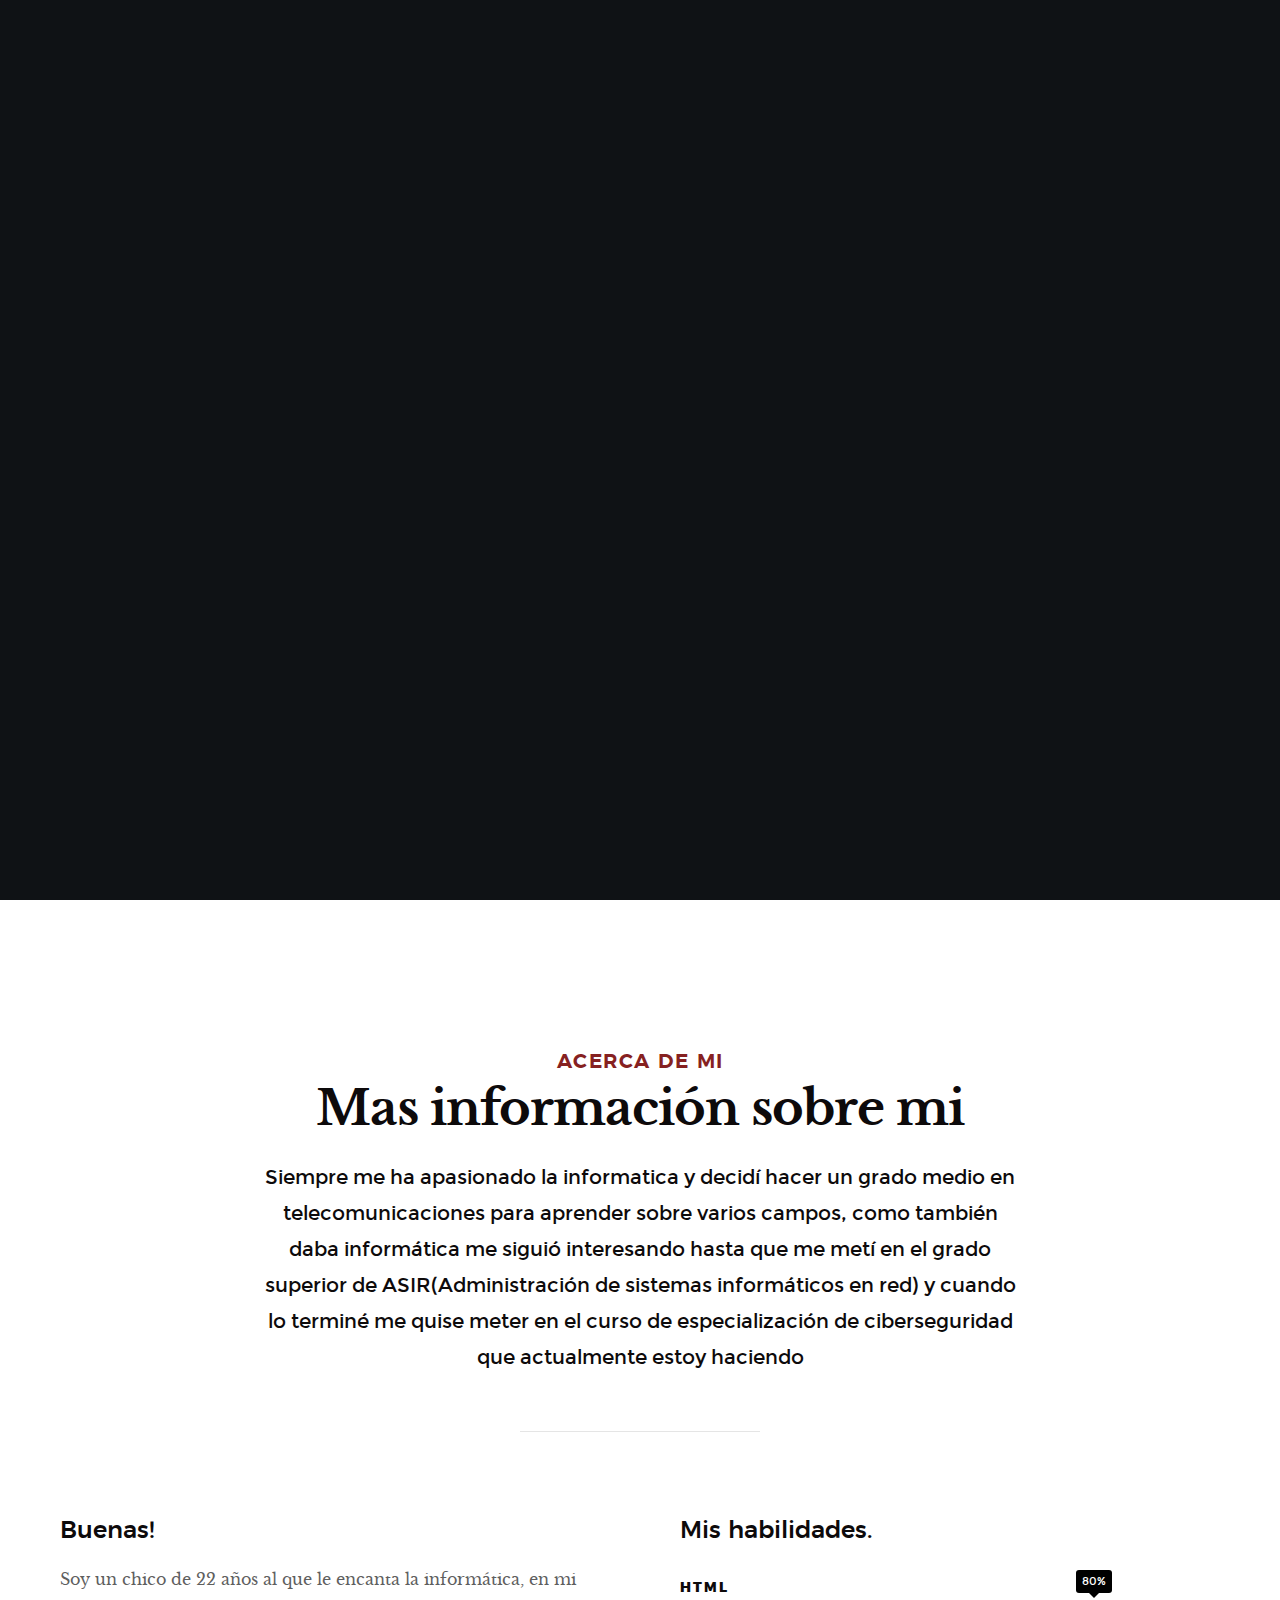
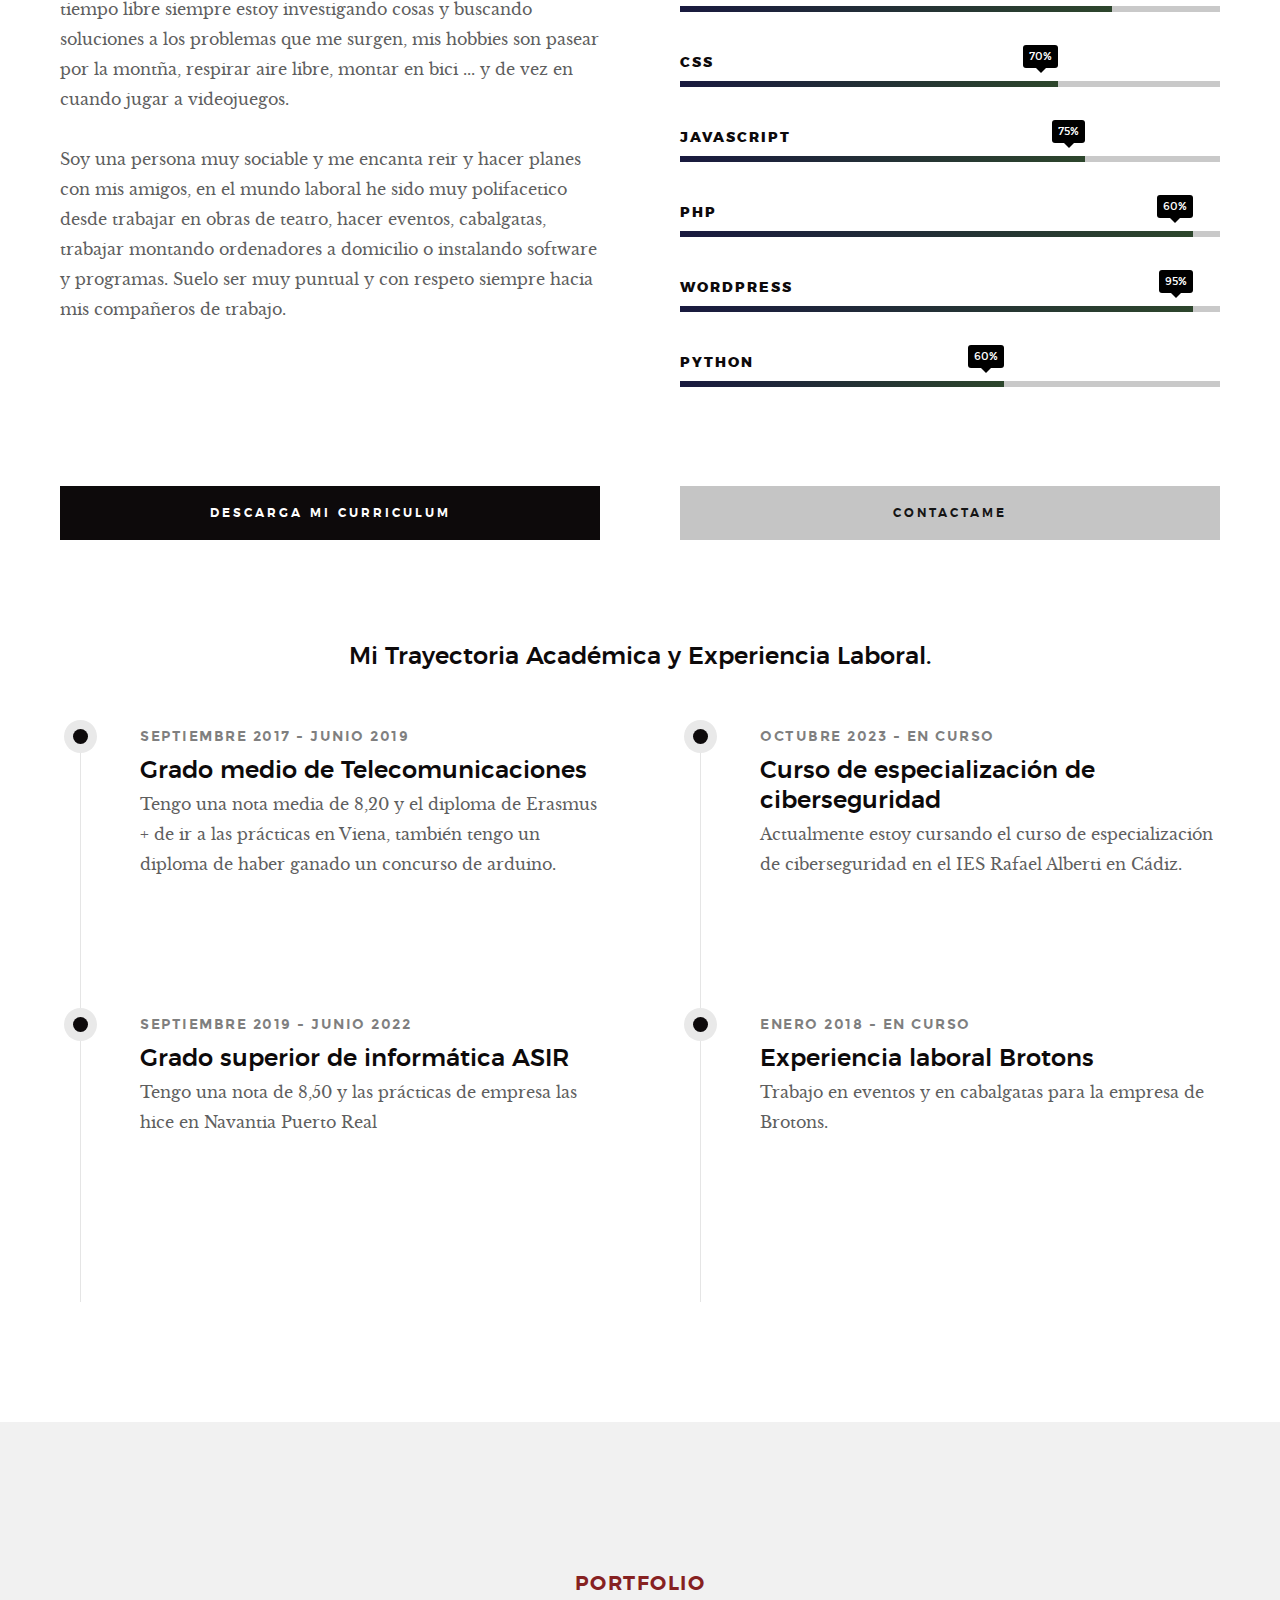
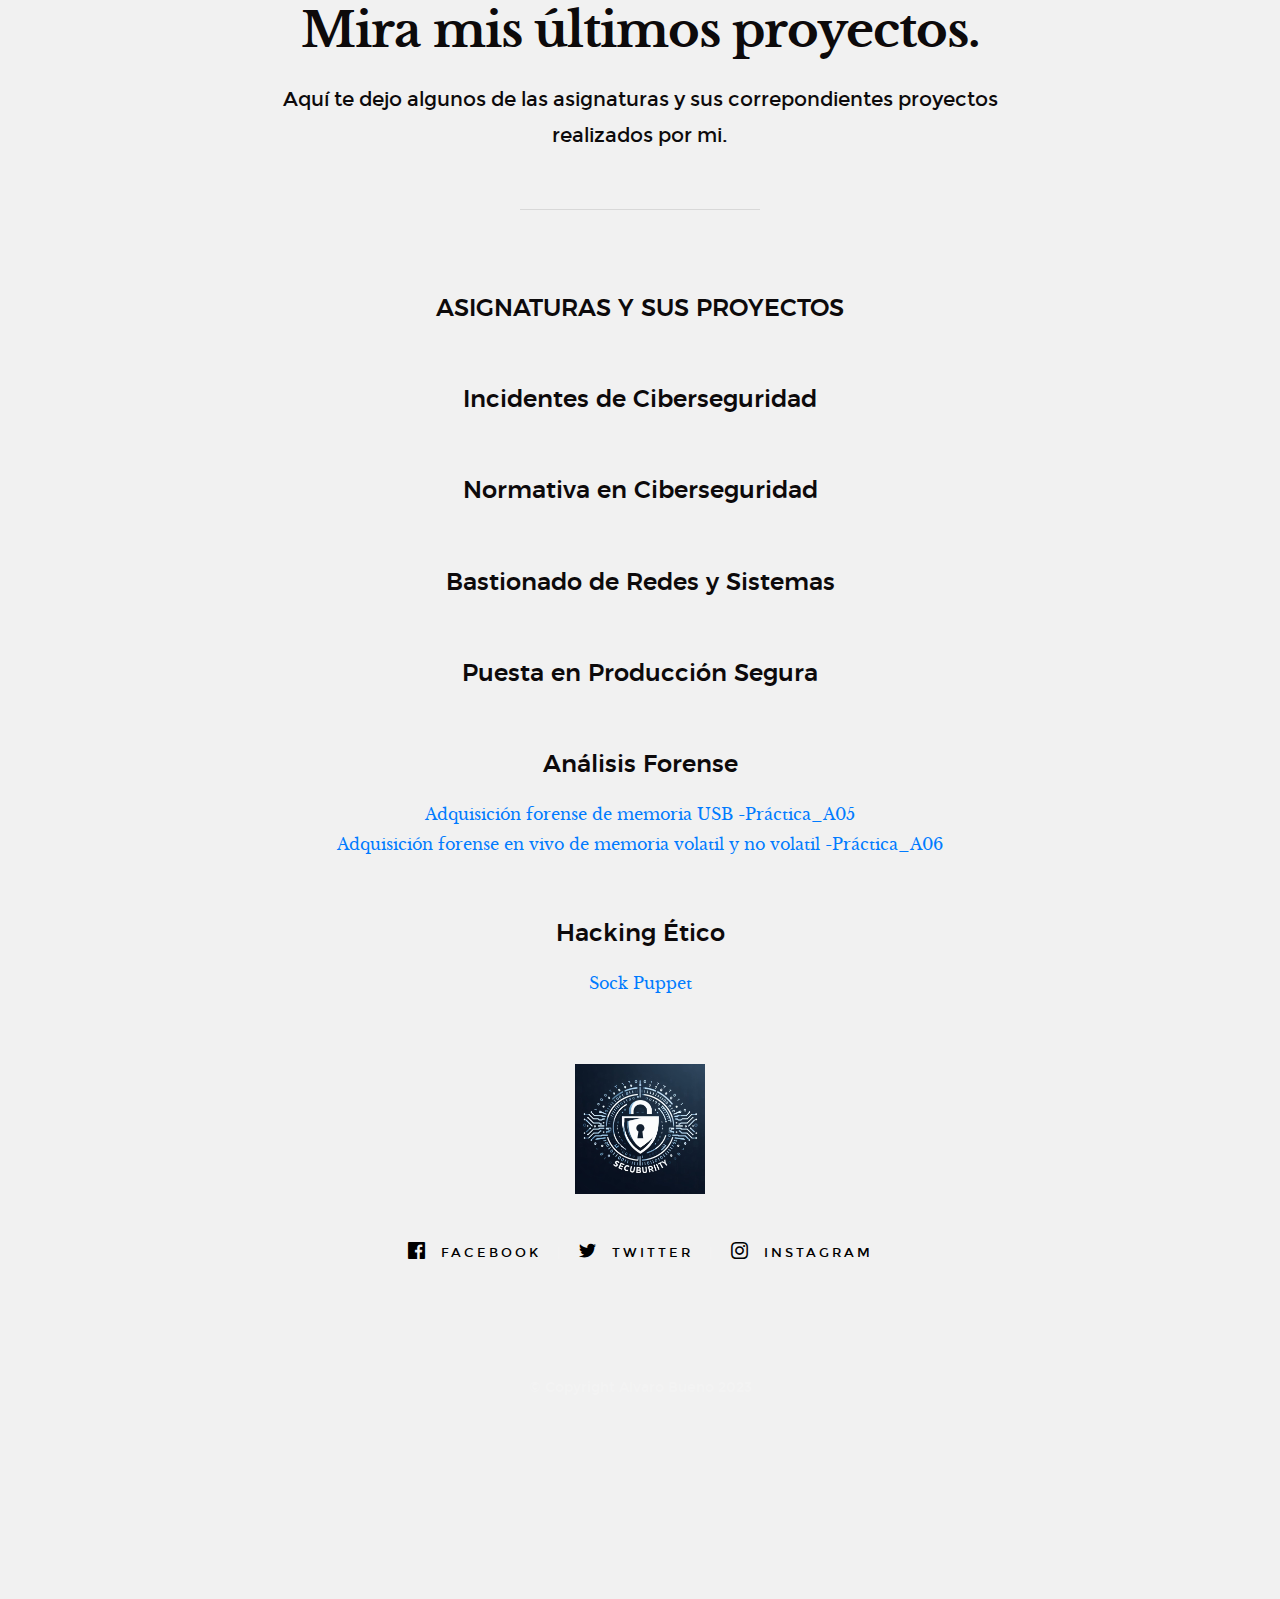
==== commit 34cfdfeb: "comit 16" ====
--- a/index.html
+++ b/index.html
@@ -275,12 +275,12 @@
         <h2 class="text-center">ASIGNATURAS Y SUS PROYECTOS</h2> <!-- Agregamos la clase 'text-center' para centrar el texto -->
         <h2 class="text-center">Incidentes de Ciberseguridad</h2> <!-- Agregamos la clase 'text-center' para centrar el texto -->
         <h2 class="text-center">Normativa en Ciberseguridad</h2> <!-- Agregamos la clase 'text-center' para centrar el texto -->
-        <h2 class="text-center">Bastionado de Redes</h2> <!-- Agregamos la clase 'text-center' para centrar el texto -->
+        <h2 class="text-center">Bastionado de Redes y Sistemas</h2> <!-- Agregamos la clase 'text-center' para centrar el texto -->
         <h2 class="text-center">Puesta en Producción Segura</h2> <!-- Agregamos la clase 'text-center' para centrar el texto -->
-        <h2 class="text-center">Analisis Forense</h2> <!-- Agregamos la clase 'text-center' para centrar el texto -->
+        <h2 class="text-center">Análisis Forense</h2> <!-- Agregamos la clase 'text-center' para centrar el texto -->
         <a href="https://github.com/alvarobueno21/Analisis_forense/blob/main/proyecto_A05/P_A05/AFI_A05_AlvaroBO.md" title="README.md">Adquisición forense de memoria USB -Práctica_A05</a> <br>
         <a href="https://github.com/alvarobueno21/Analisis_forense/blob/main/Proyecto_A06/A06_AlvaroBO.md" title="README.md">Adquisición forense en vivo de memoria volatil y no volatil -Práctica_A06</a> <br>
-        <h2 class="text-center">Hacking Etico</h2> <!-- Agregamos la clase 'text-center' para centrar el texto -->
+        <h2 class="text-center">Hacking Ético</h2> <!-- Agregamos la clase 'text-center' para centrar el texto -->
         <div class="text-center" data-aos="fade-up"> <!-- Agregamos la clase 'text-center' para centrar el contenido -->
             <a href="https://github.com/alvarobueno21/Hacking_Etico/blob/main/sock_puppet/sock_puppet_AlvaroBO.md" title="README.md">Sock Puppet</a> <br>
         </div>
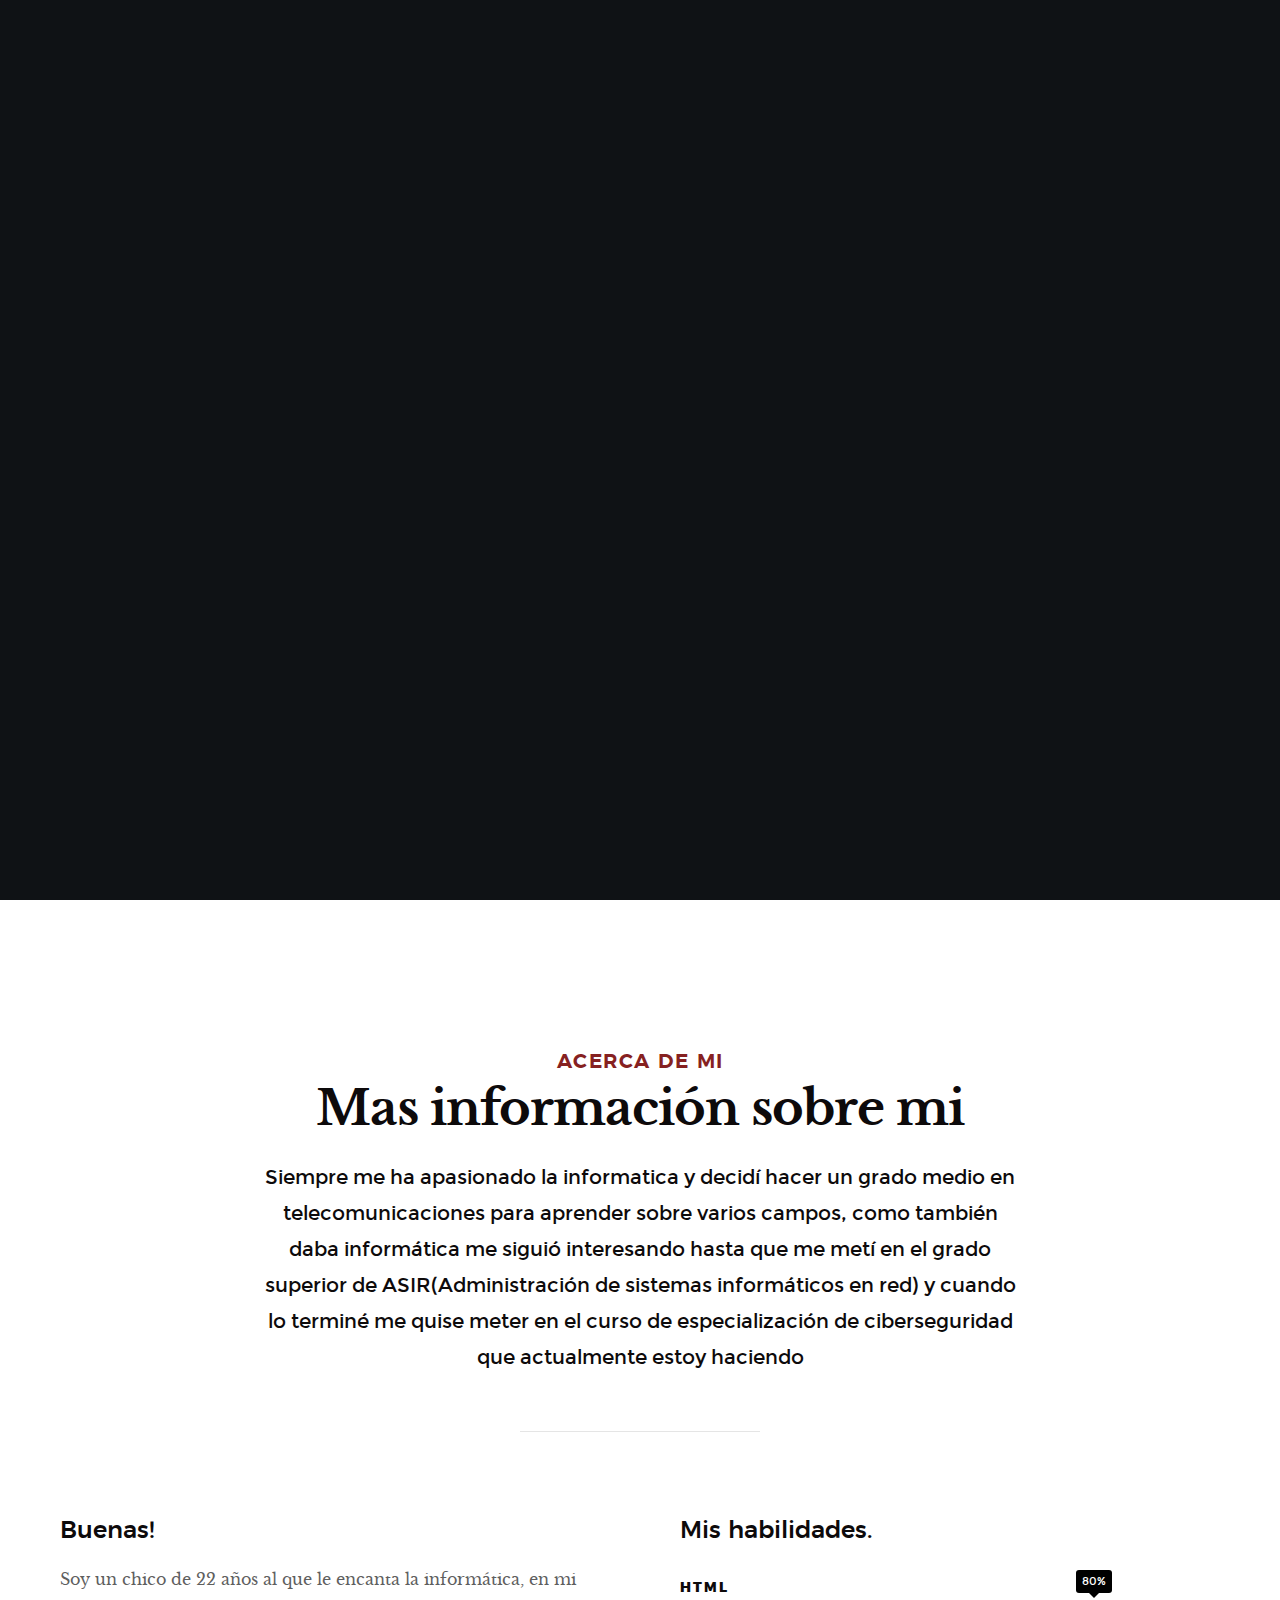
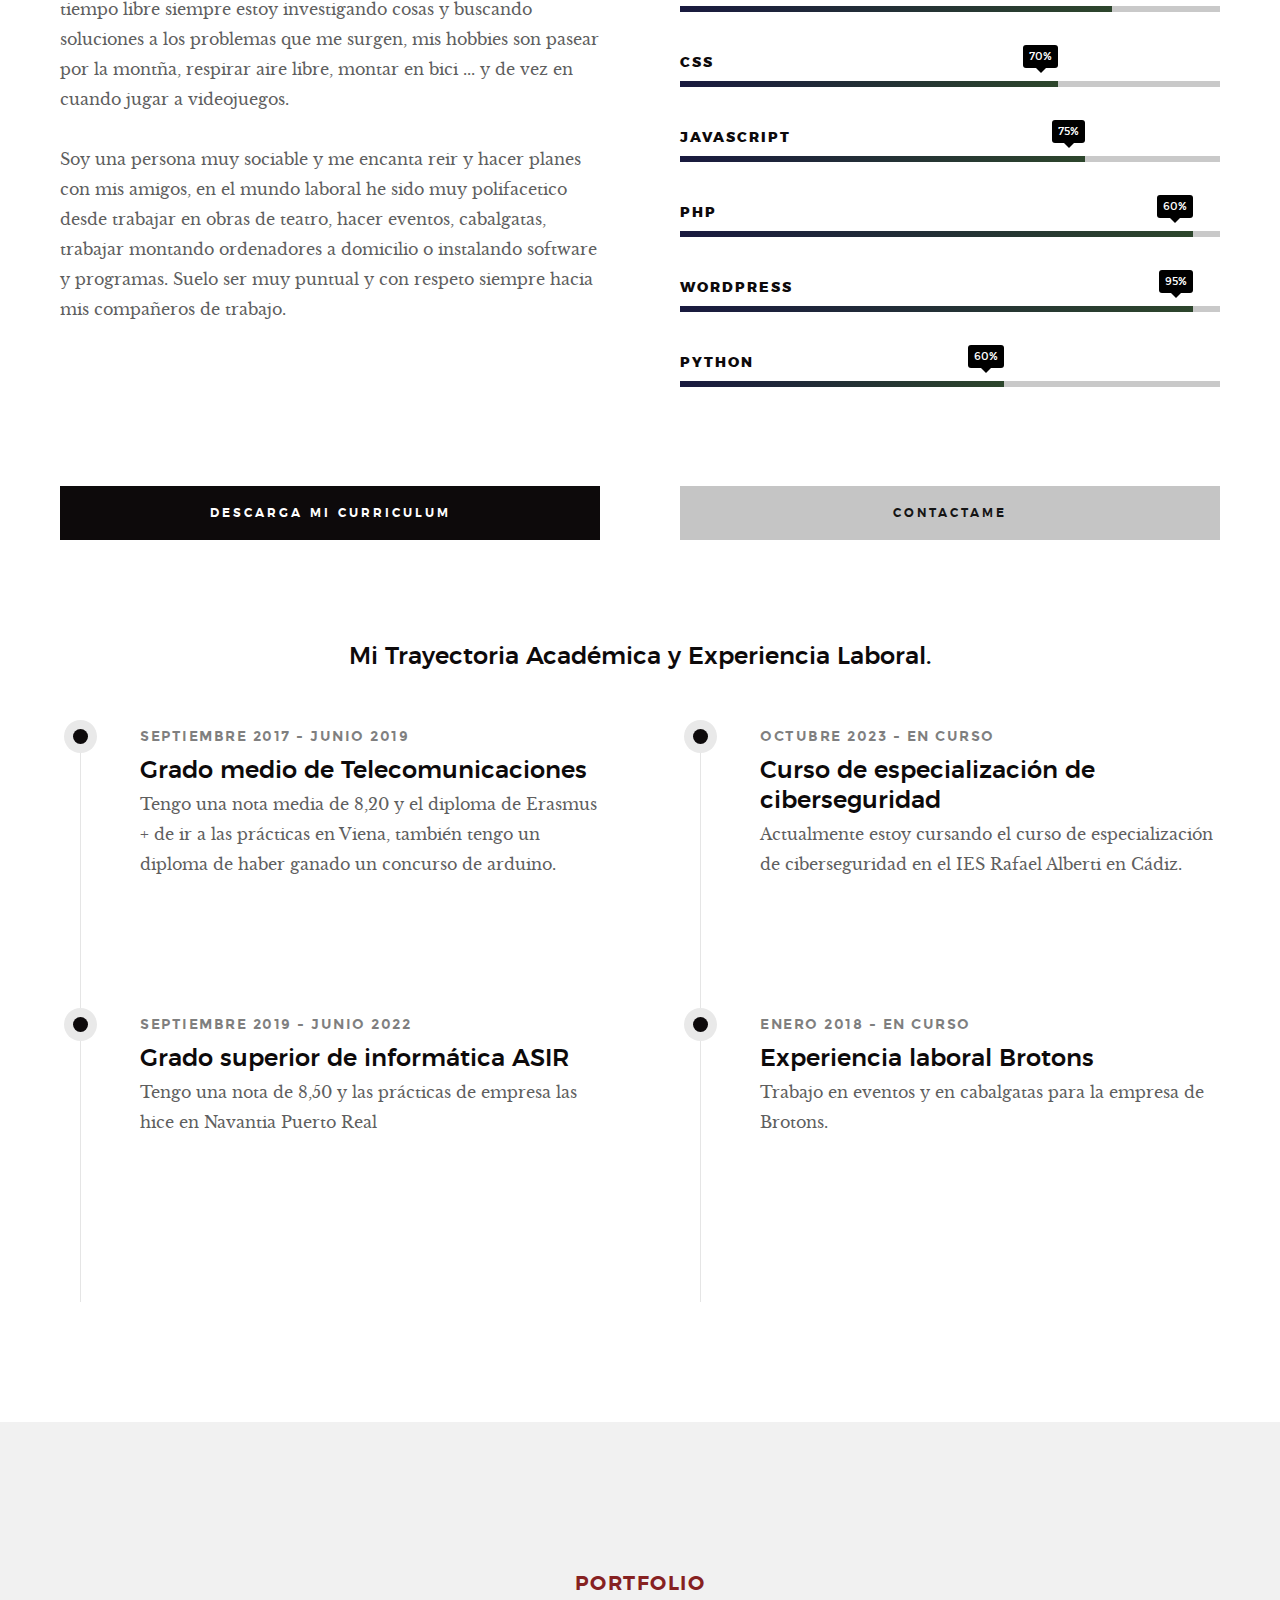
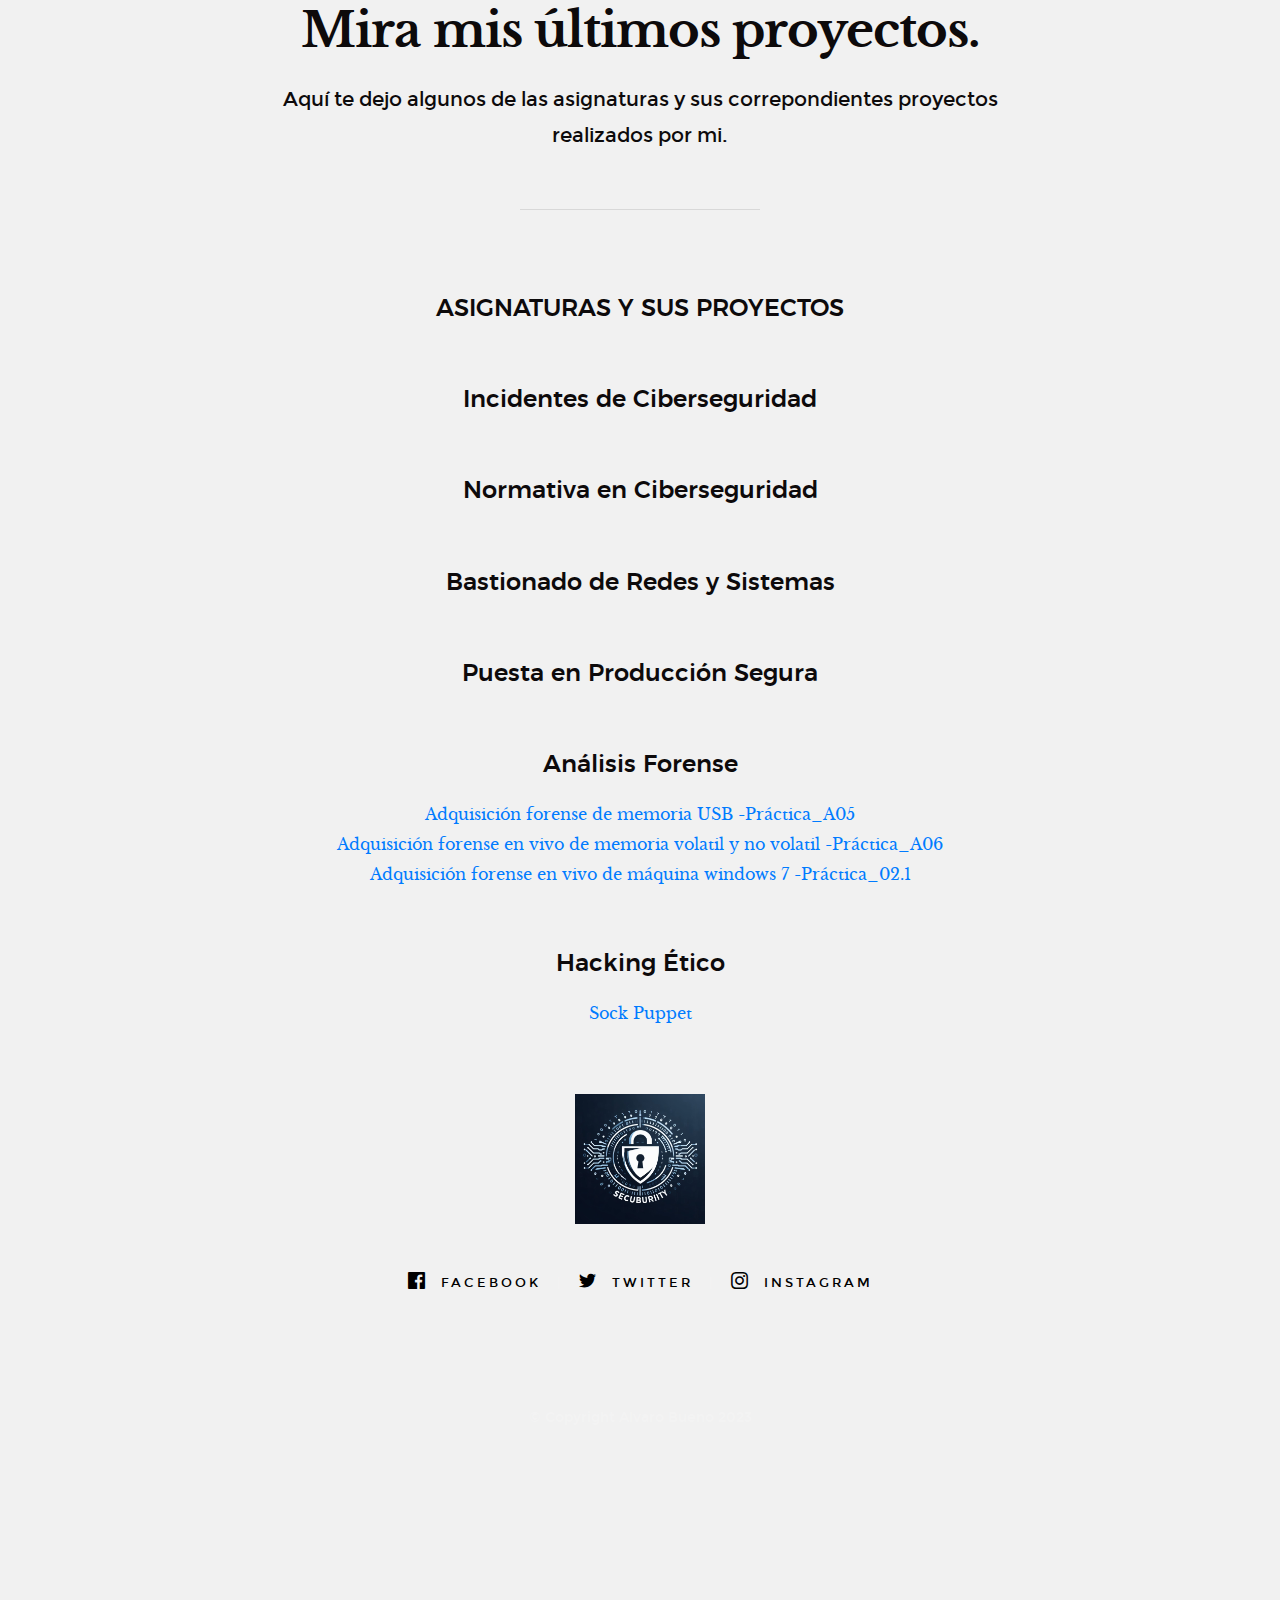
==== commit 9ae01b87: "committ" ====
--- a/index.html
+++ b/index.html
@@ -280,6 +280,7 @@
         <h2 class="text-center">Análisis Forense</h2> <!-- Agregamos la clase 'text-center' para centrar el texto -->
         <a href="https://github.com/alvarobueno21/Analisis_forense/blob/main/proyecto_A05/P_A05/AFI_A05_AlvaroBO.md" title="README.md">Adquisición forense de memoria USB -Práctica_A05</a> <br>
         <a href="https://github.com/alvarobueno21/Analisis_forense/blob/main/Proyecto_A06/A06_AlvaroBO.md" title="README.md">Adquisición forense en vivo de memoria volatil y no volatil -Práctica_A06</a> <br>
+        <a href="https://github.com/alvarobueno21/Analisis_forense/blob/main/proyecto_02.1/P02.1%20Alvaro%20BO.md" title="README.md">Adquisición forense en vivo de máquina windows 7 -Práctica_02.1</a> <br>
         <h2 class="text-center">Hacking Ético</h2> <!-- Agregamos la clase 'text-center' para centrar el texto -->
         <div class="text-center" data-aos="fade-up"> <!-- Agregamos la clase 'text-center' para centrar el contenido -->
             <a href="https://github.com/alvarobueno21/Hacking_Etico/blob/main/sock_puppet/sock_puppet_AlvaroBO.md" title="README.md">Sock Puppet</a> <br>
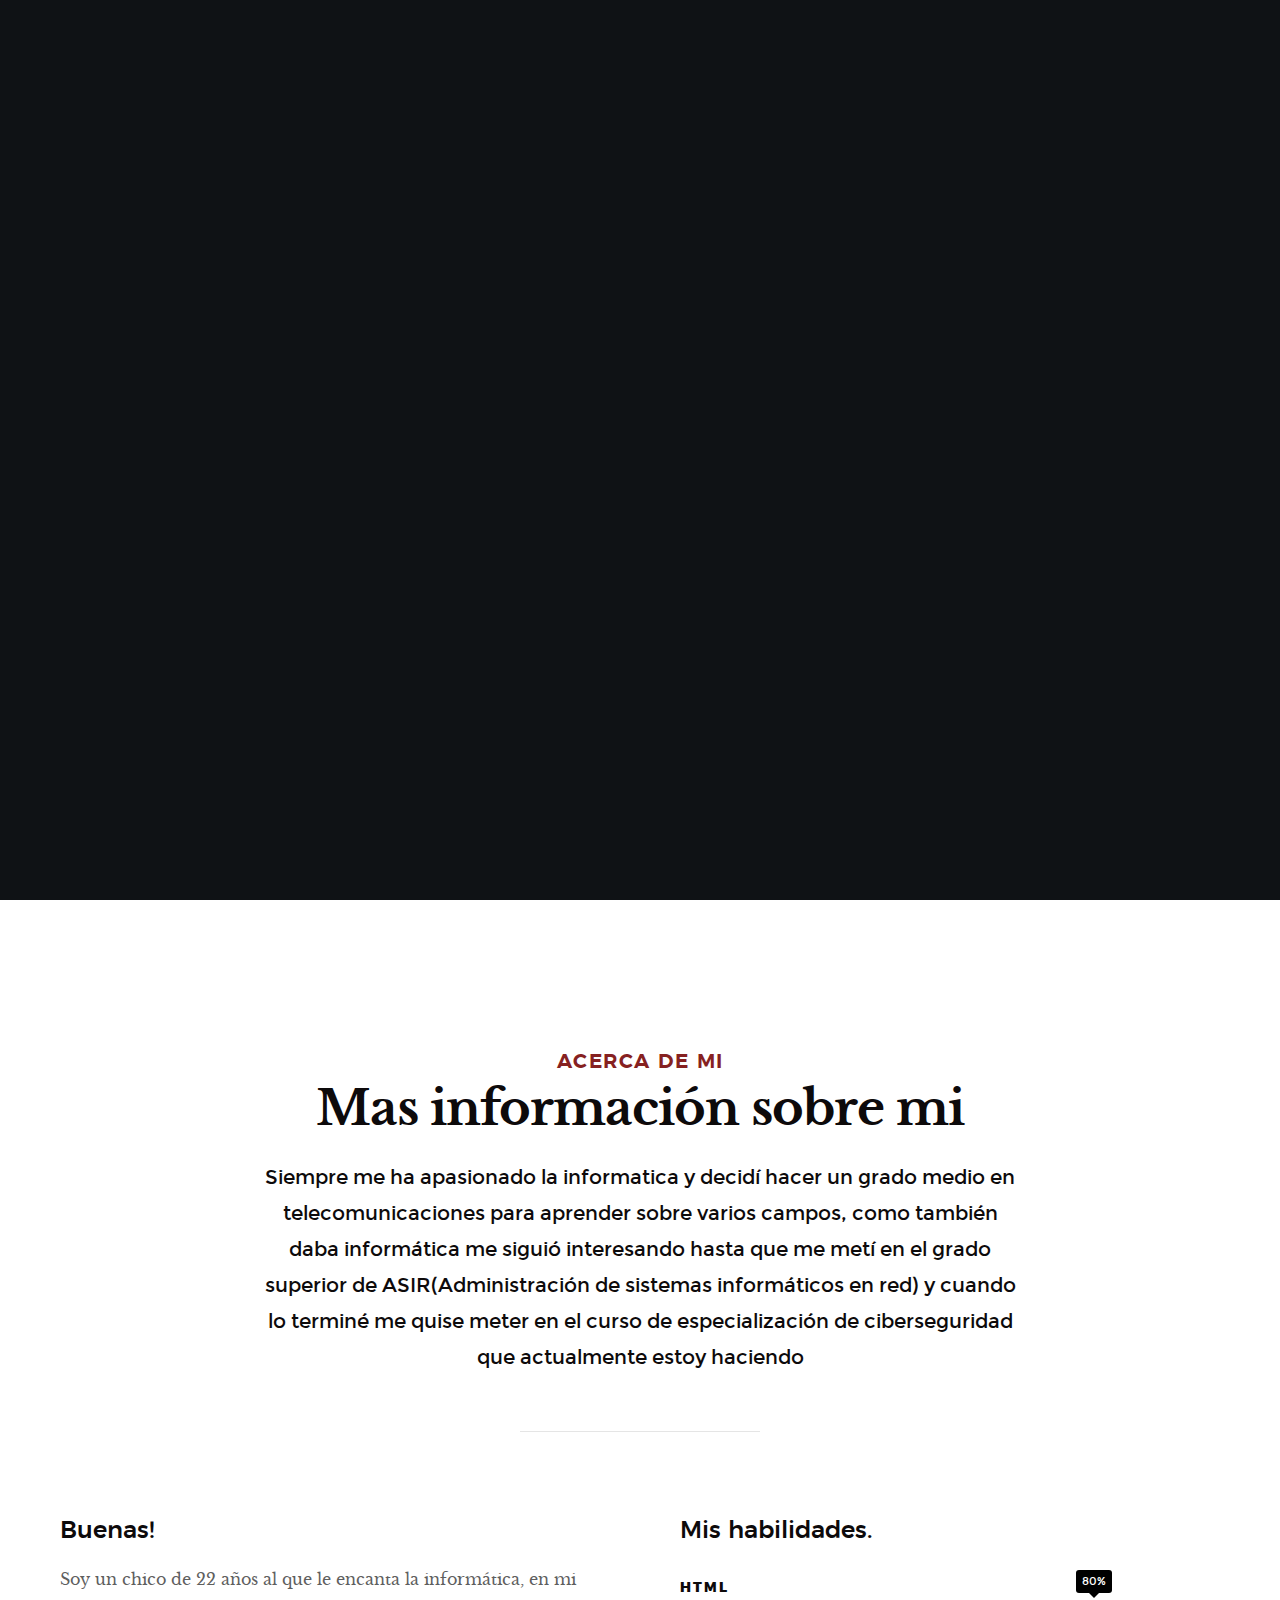
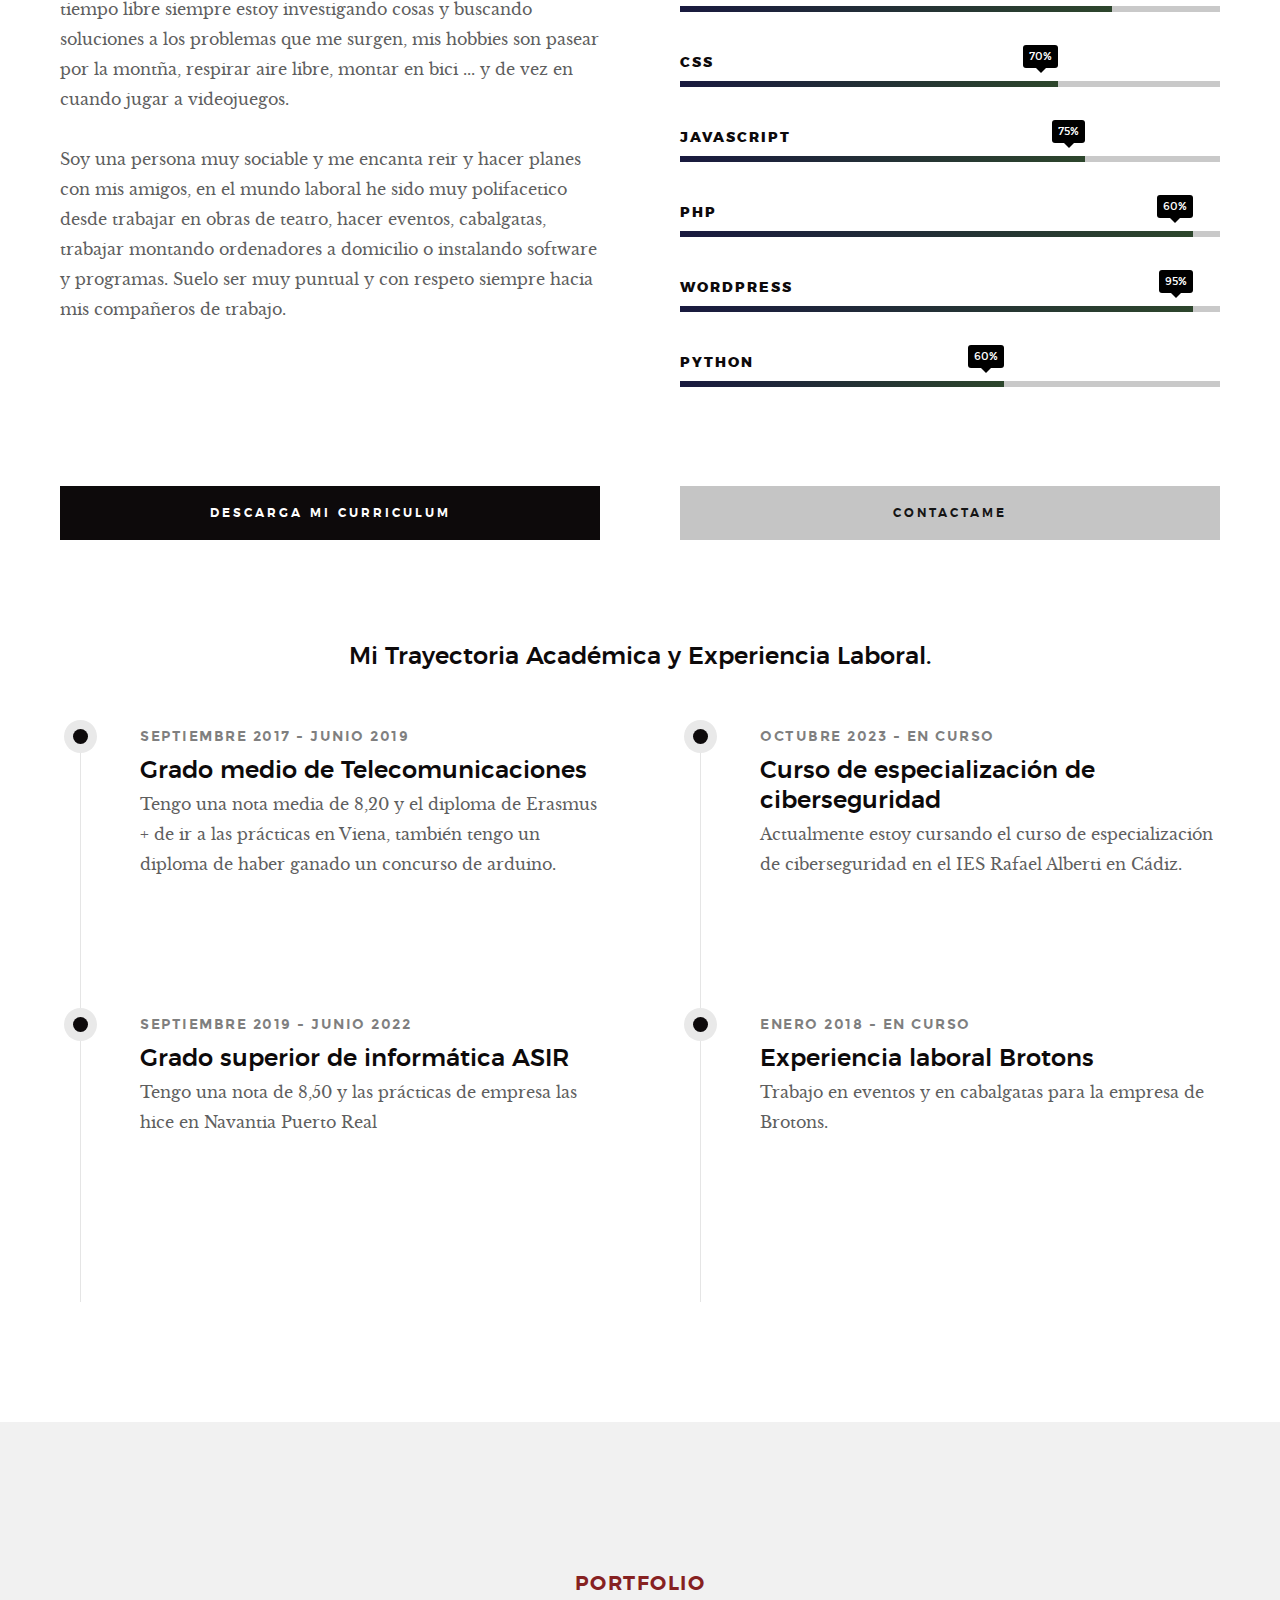
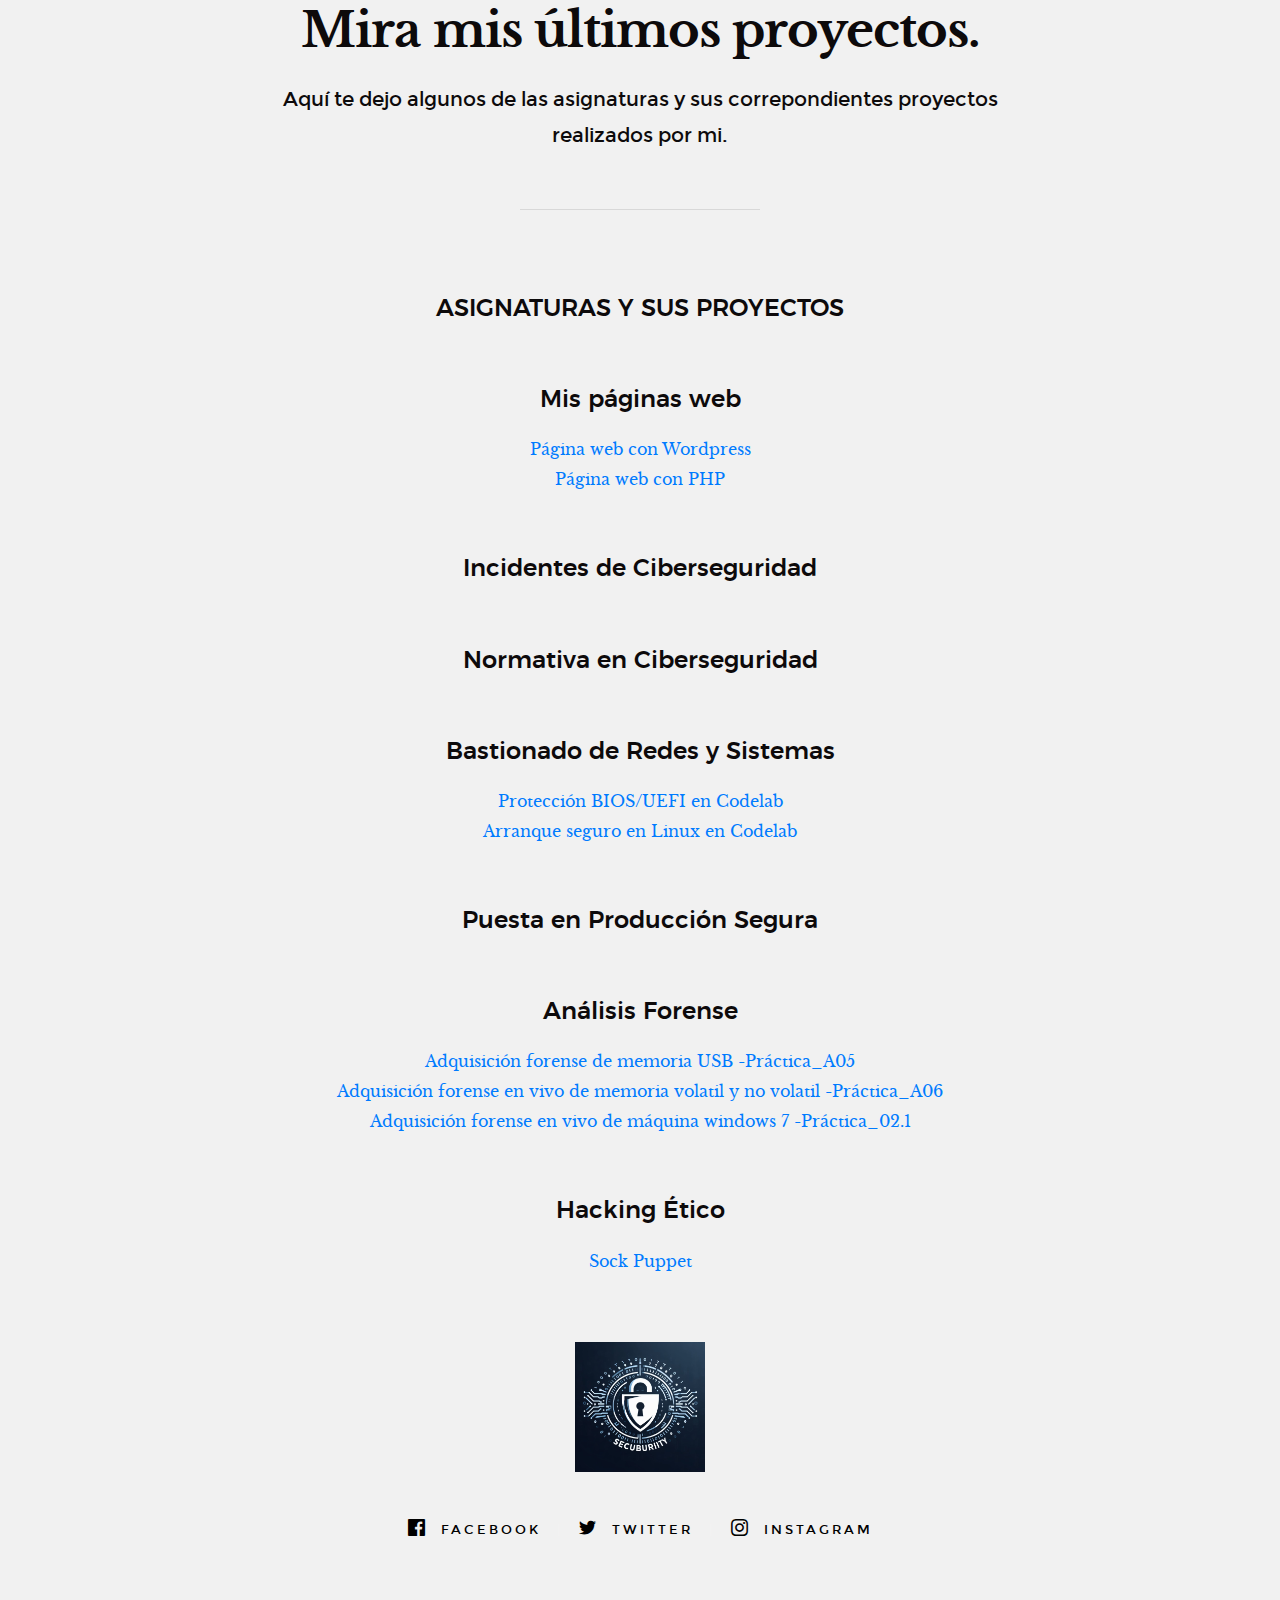
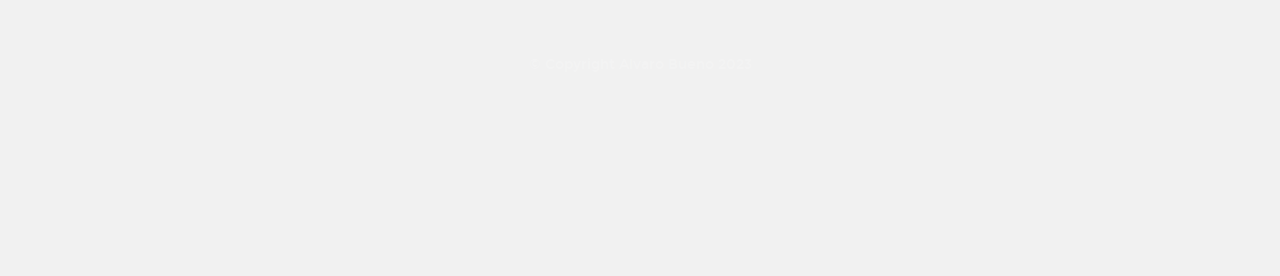
==== commit 5a9a3c23: "comit 21" ====
--- a/index.html
+++ b/index.html
@@ -273,9 +273,14 @@
 <section id="about" class="about-contents">
     <div class="container text-center"> <!-- Agregamos una clase 'container' y 'text-center' para centrar el contenido -->
         <h2 class="text-center">ASIGNATURAS Y SUS PROYECTOS</h2> <!-- Agregamos la clase 'text-center' para centrar el texto -->
+        <h2 class="text-center">Mis páginas web</h2> <!-- Agregamos la clase 'text-center' para centrar el texto -->
+        <a href="https://sitiowebalvaro.great-site.net/" title="README.md">Página web con Wordpress</a> <br>
+        <a href="https://github.com/alvarobueno21/tienda_alvaro-IAW/tree/b9c84227127581f8455520dfa920d0cbb9701d2e/Ticket-master" title="README.md">Página web con PHP</a> <br>
         <h2 class="text-center">Incidentes de Ciberseguridad</h2> <!-- Agregamos la clase 'text-center' para centrar el texto -->
         <h2 class="text-center">Normativa en Ciberseguridad</h2> <!-- Agregamos la clase 'text-center' para centrar el texto -->
         <h2 class="text-center">Bastionado de Redes y Sistemas</h2> <!-- Agregamos la clase 'text-center' para centrar el texto -->
+        <a href="https://alvarobueno21.github.io/p1_bastionado/#2" title="README.md">Protección BIOS/UEFI en Codelab</a> <br>
+        <a href="https://alvarobueno21.github.io/p2_bastionado/#2" title="README.md">Arranque seguro en Linux en Codelab</a> <br>
         <h2 class="text-center">Puesta en Producción Segura</h2> <!-- Agregamos la clase 'text-center' para centrar el texto -->
         <h2 class="text-center">Análisis Forense</h2> <!-- Agregamos la clase 'text-center' para centrar el texto -->
         <a href="https://github.com/alvarobueno21/Analisis_forense/blob/main/proyecto_A05/P_A05/AFI_A05_AlvaroBO.md" title="README.md">Adquisición forense de memoria USB -Práctica_A05</a> <br>
@@ -287,6 +292,7 @@
         </div>
     </div>
 </section>
+
 
 
     <!-- footer
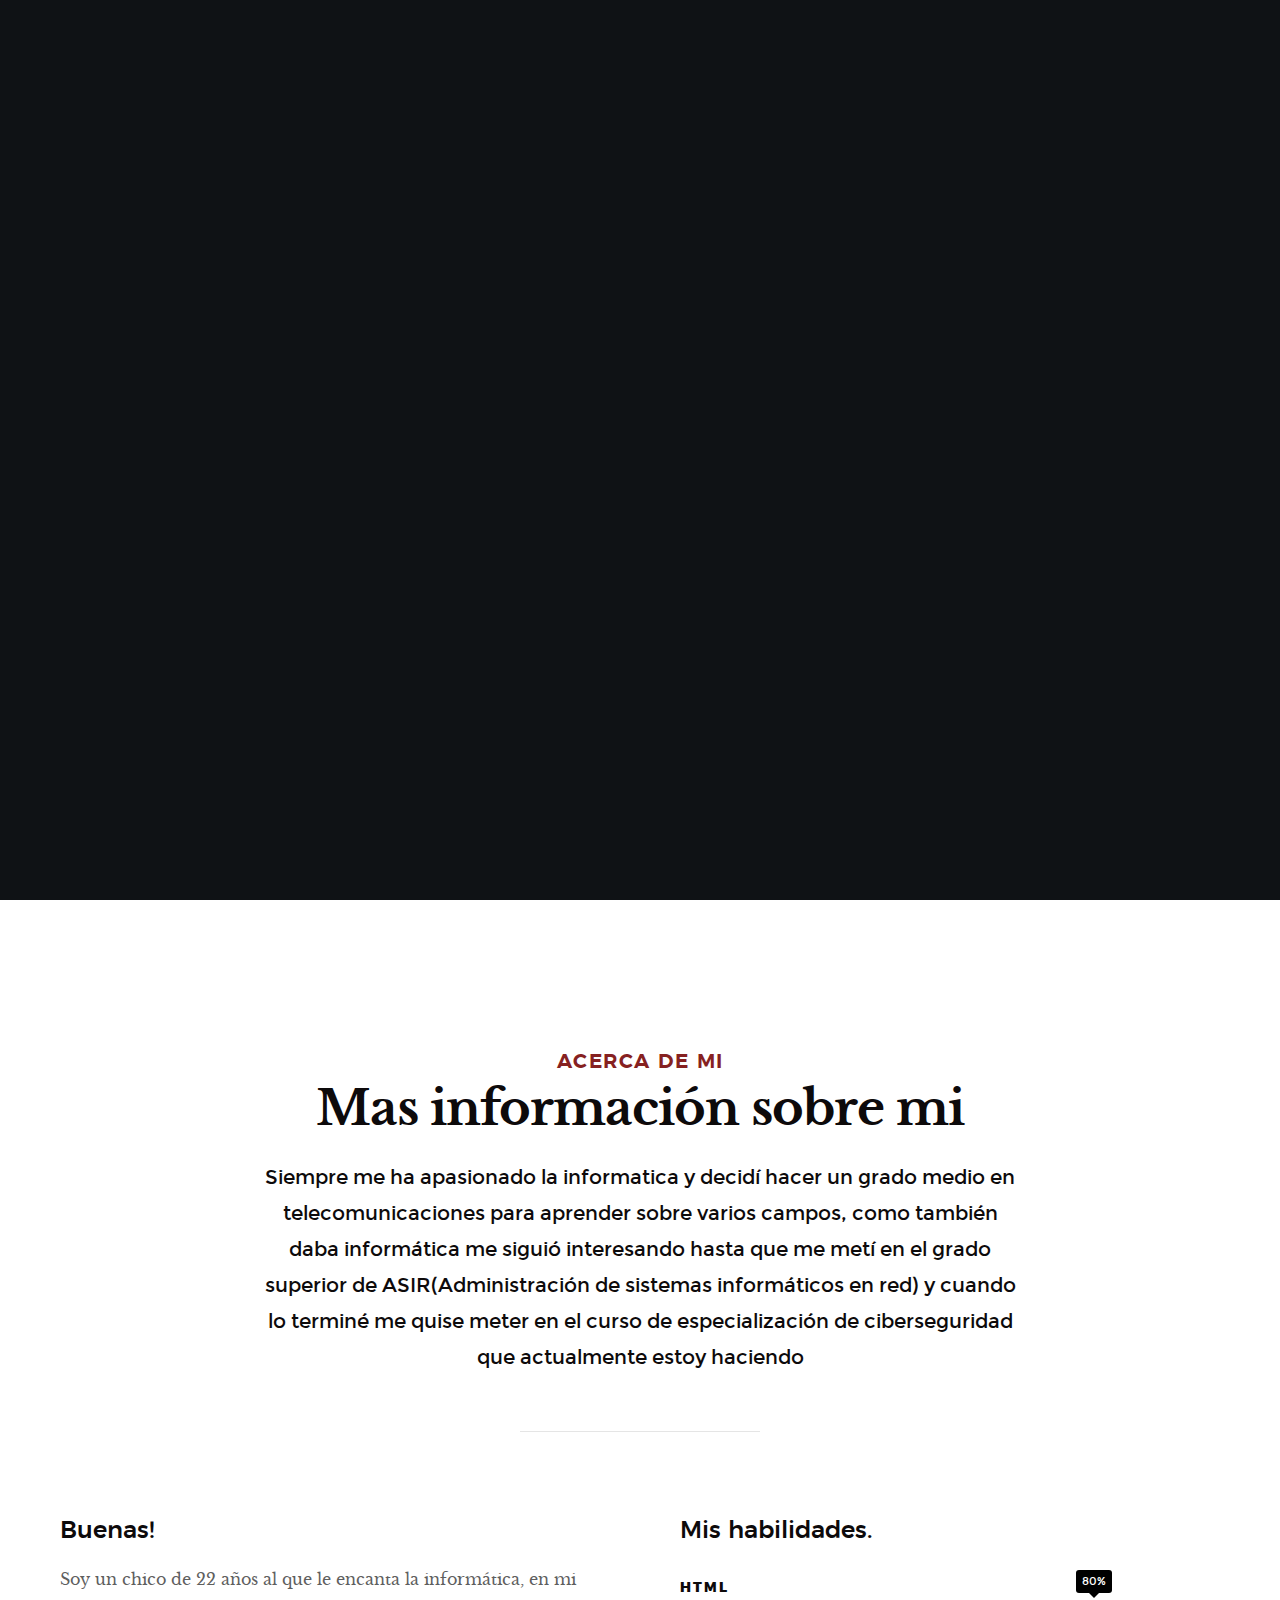
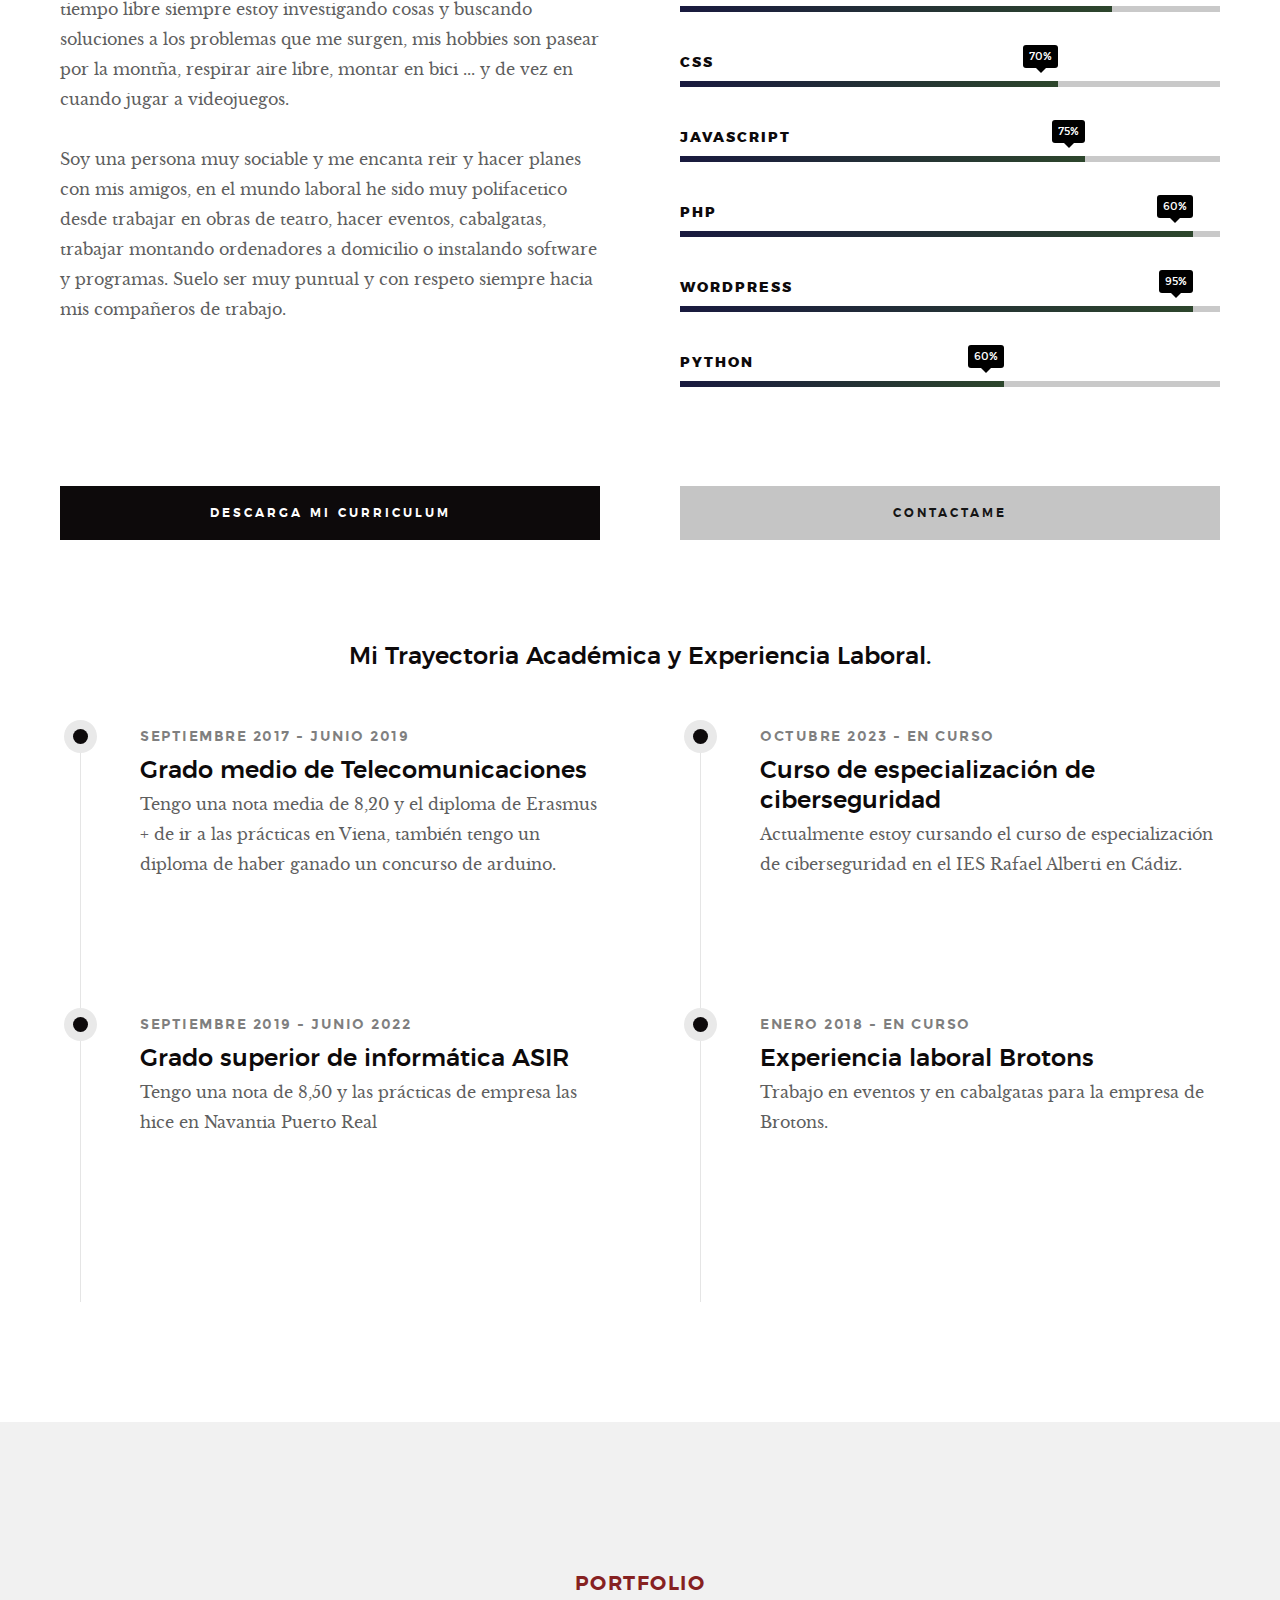
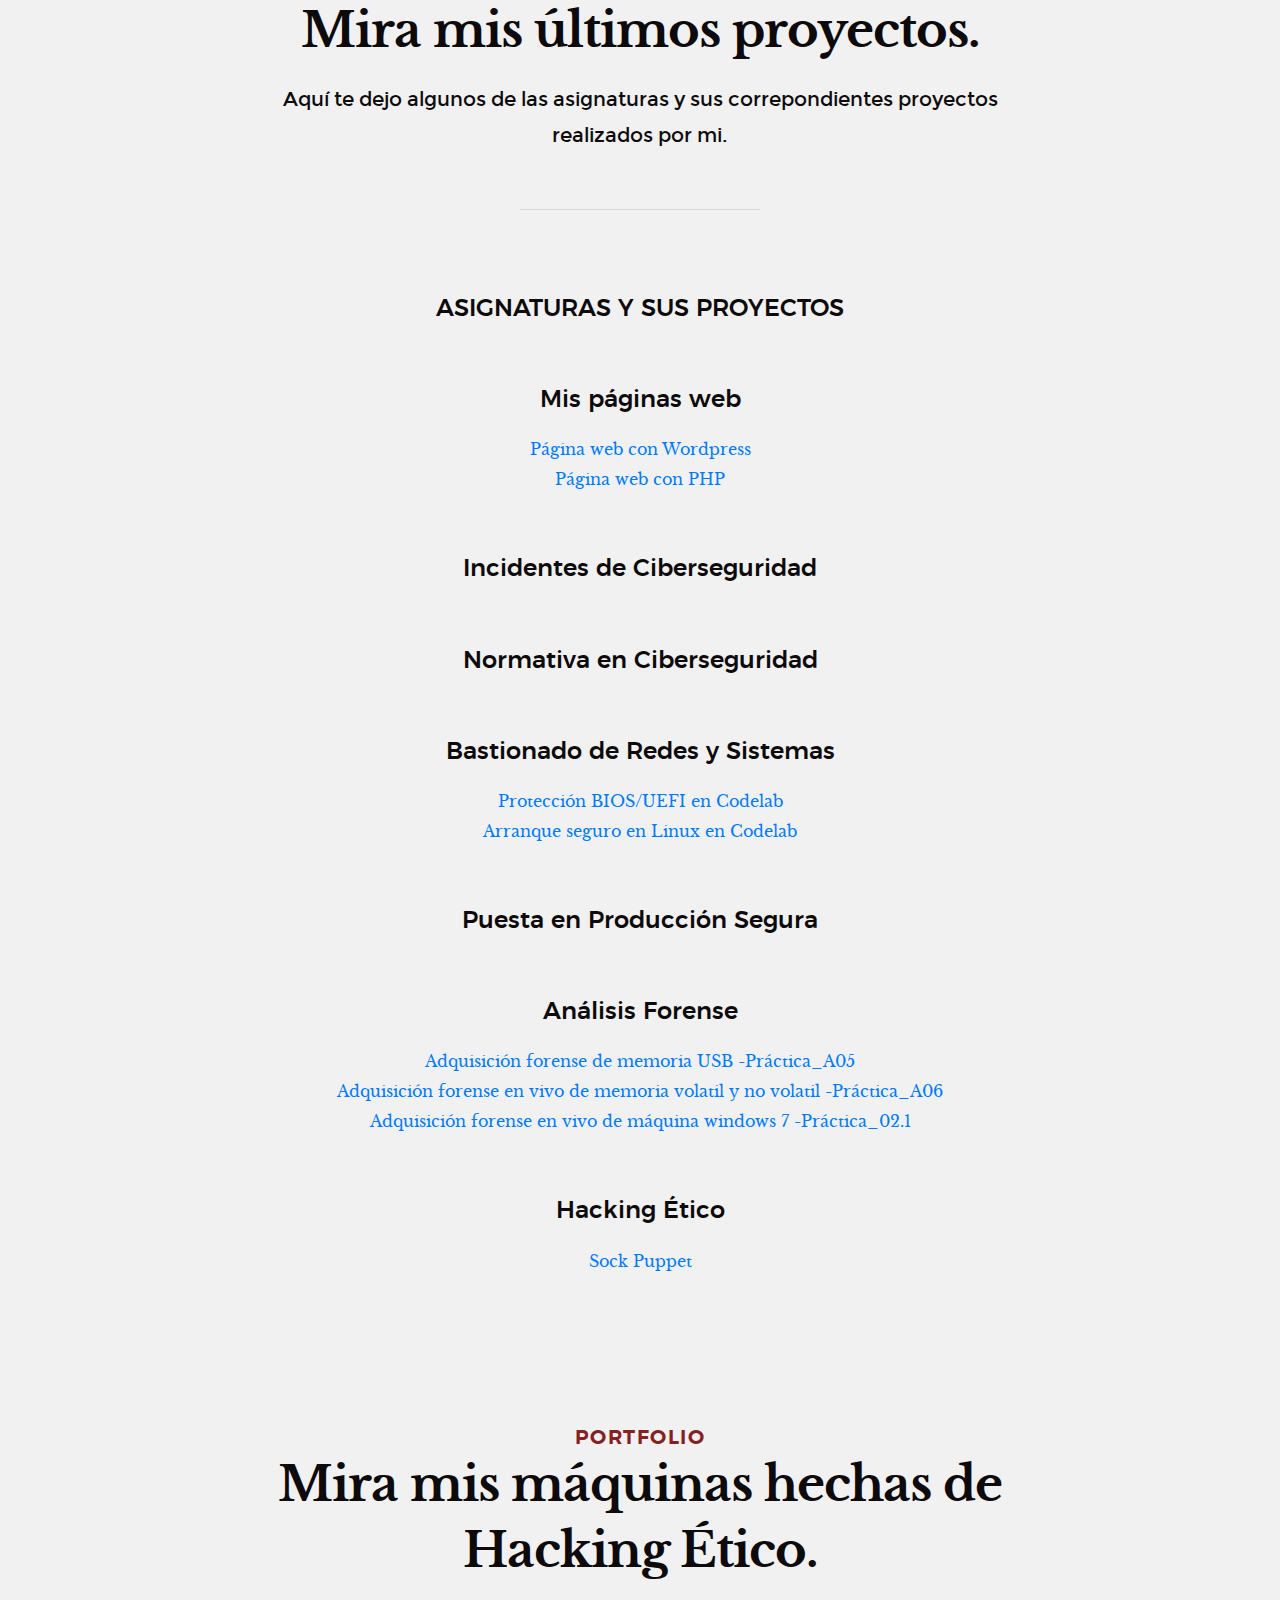
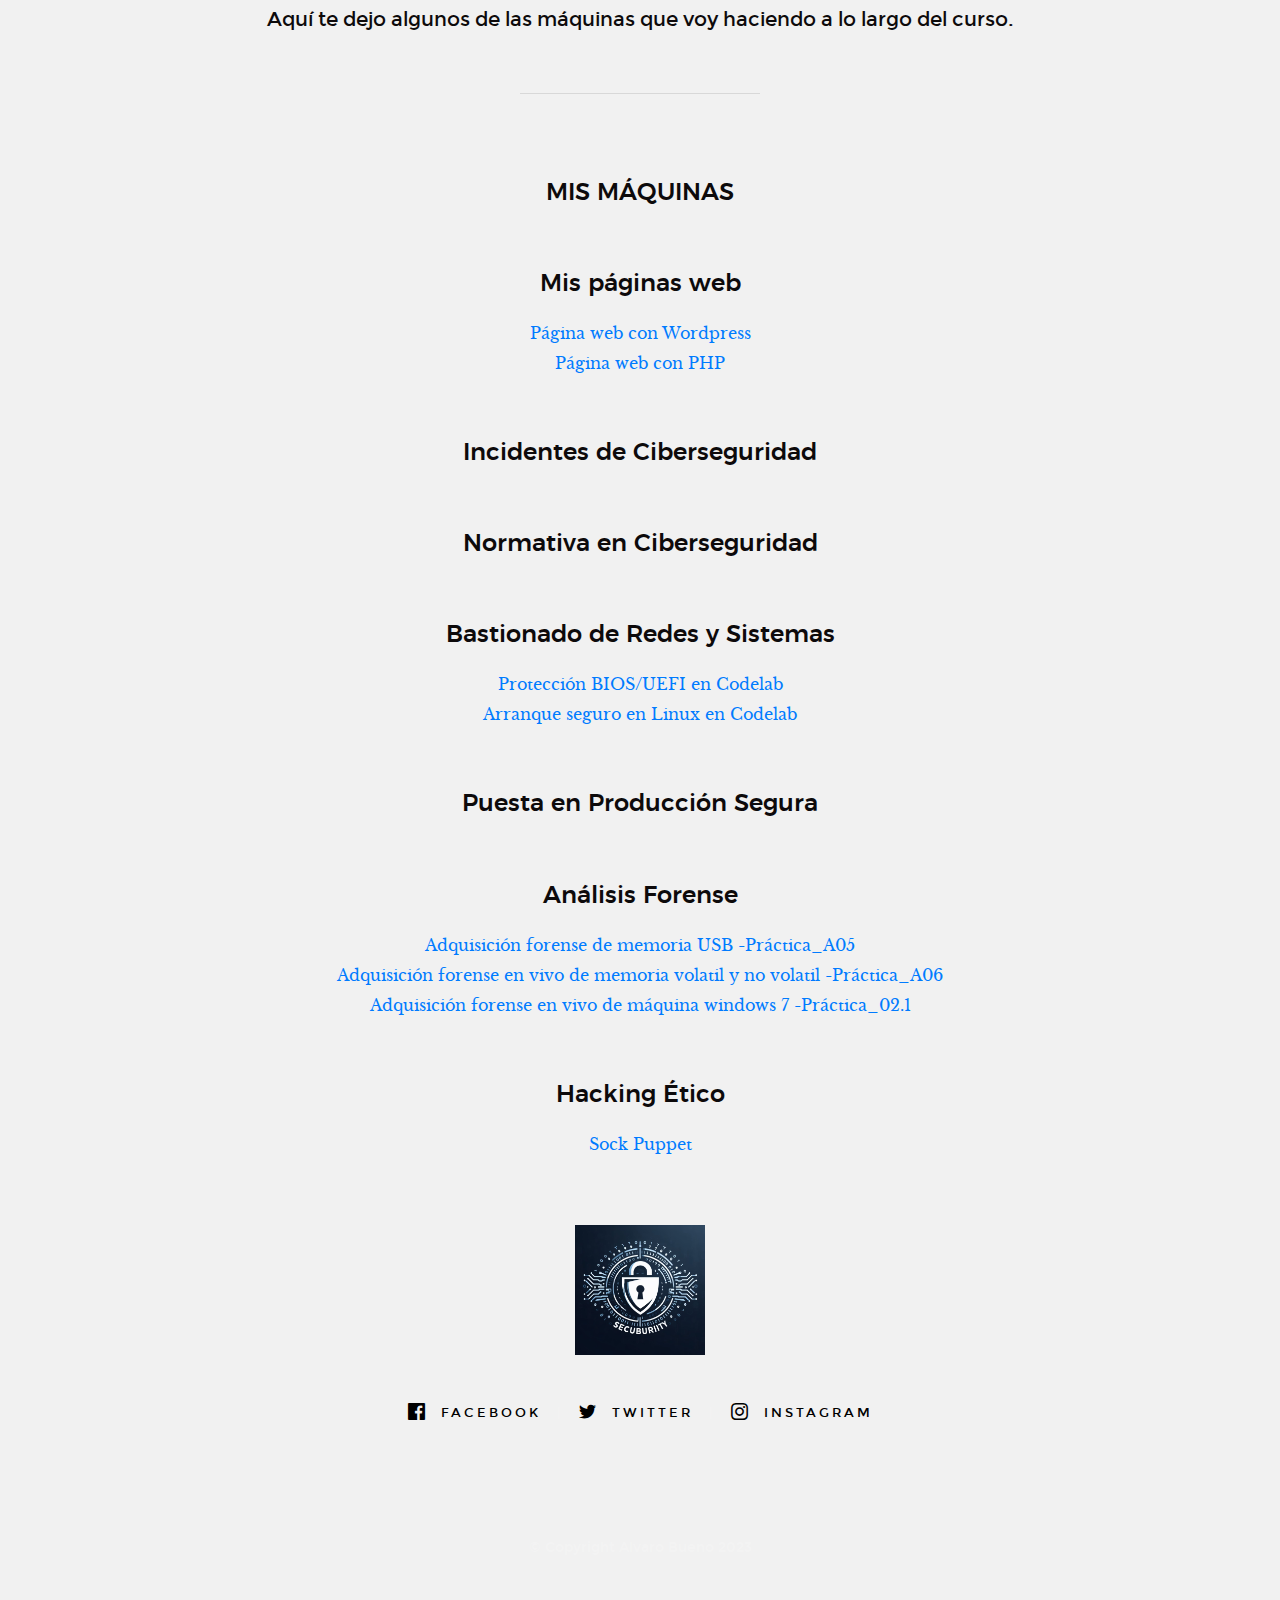
==== commit 5ce10368: "commit 17.1" ====
--- a/index.html
+++ b/index.html
@@ -295,6 +295,44 @@
 
 
 
+    <!-- works 2
+    ================================================== -->
+    <section id="works" class="s-works target-section">
+
+        <div class="row narrow section-intro has-bottom-sep">
+            <div class="col-full">
+                <h3>Portfolio</h3>
+                <h1>Mira mis máquinas hechas de Hacking Ético.</h1>
+                
+                <p class="lead">Aquí te dejo algunos de las máquinas que voy haciendo a lo largo del curso.</p>
+            </div>
+        </div>
+
+<!-- Mis maquinas -->
+<section id="about" class="about-contents">
+    <div class="container text-center"> <!-- Agregamos una clase 'container' y 'text-center' para centrar el contenido -->
+        <h2 class="text-center">MIS MÁQUINAS</h2> <!-- Agregamos la clase 'text-center' para centrar el texto -->
+        <h2 class="text-center">Mis páginas web</h2> <!-- Agregamos la clase 'text-center' para centrar el texto -->
+        <a href="https://sitiowebalvaro.great-site.net/" title="README.md">Página web con Wordpress</a> <br>
+        <a href="https://github.com/alvarobueno21/tienda_alvaro-IAW/tree/b9c84227127581f8455520dfa920d0cbb9701d2e/Ticket-master" title="README.md">Página web con PHP</a> <br>
+        <h2 class="text-center">Incidentes de Ciberseguridad</h2> <!-- Agregamos la clase 'text-center' para centrar el texto -->
+        <h2 class="text-center">Normativa en Ciberseguridad</h2> <!-- Agregamos la clase 'text-center' para centrar el texto -->
+        <h2 class="text-center">Bastionado de Redes y Sistemas</h2> <!-- Agregamos la clase 'text-center' para centrar el texto -->
+        <a href="https://alvarobueno21.github.io/p1_bastionado/#2" title="README.md">Protección BIOS/UEFI en Codelab</a> <br>
+        <a href="https://alvarobueno21.github.io/p2_bastionado/#2" title="README.md">Arranque seguro en Linux en Codelab</a> <br>
+        <h2 class="text-center">Puesta en Producción Segura</h2> <!-- Agregamos la clase 'text-center' para centrar el texto -->
+        <h2 class="text-center">Análisis Forense</h2> <!-- Agregamos la clase 'text-center' para centrar el texto -->
+        <a href="https://github.com/alvarobueno21/Analisis_forense/blob/main/proyecto_A05/P_A05/AFI_A05_AlvaroBO.md" title="README.md">Adquisición forense de memoria USB -Práctica_A05</a> <br>
+        <a href="https://github.com/alvarobueno21/Analisis_forense/blob/main/Proyecto_A06/A06_AlvaroBO.md" title="README.md">Adquisición forense en vivo de memoria volatil y no volatil -Práctica_A06</a> <br>
+        <a href="https://github.com/alvarobueno21/Analisis_forense/blob/main/proyecto_02.1/P02.1%20Alvaro%20BO.md" title="README.md">Adquisición forense en vivo de máquina windows 7 -Práctica_02.1</a> <br>
+        <h2 class="text-center">Hacking Ético</h2> <!-- Agregamos la clase 'text-center' para centrar el texto -->
+        <div class="text-center" data-aos="fade-up"> <!-- Agregamos la clase 'text-center' para centrar el contenido -->
+            <a href="https://github.com/alvarobueno21/Hacking_Etico/blob/main/sock_puppet/sock_puppet_AlvaroBO.md" title="README.md">Sock Puppet</a> <br>
+        </div>
+    </div>
+</section>
+
+
     <!-- footer
     ================================================== -->
     <footer>
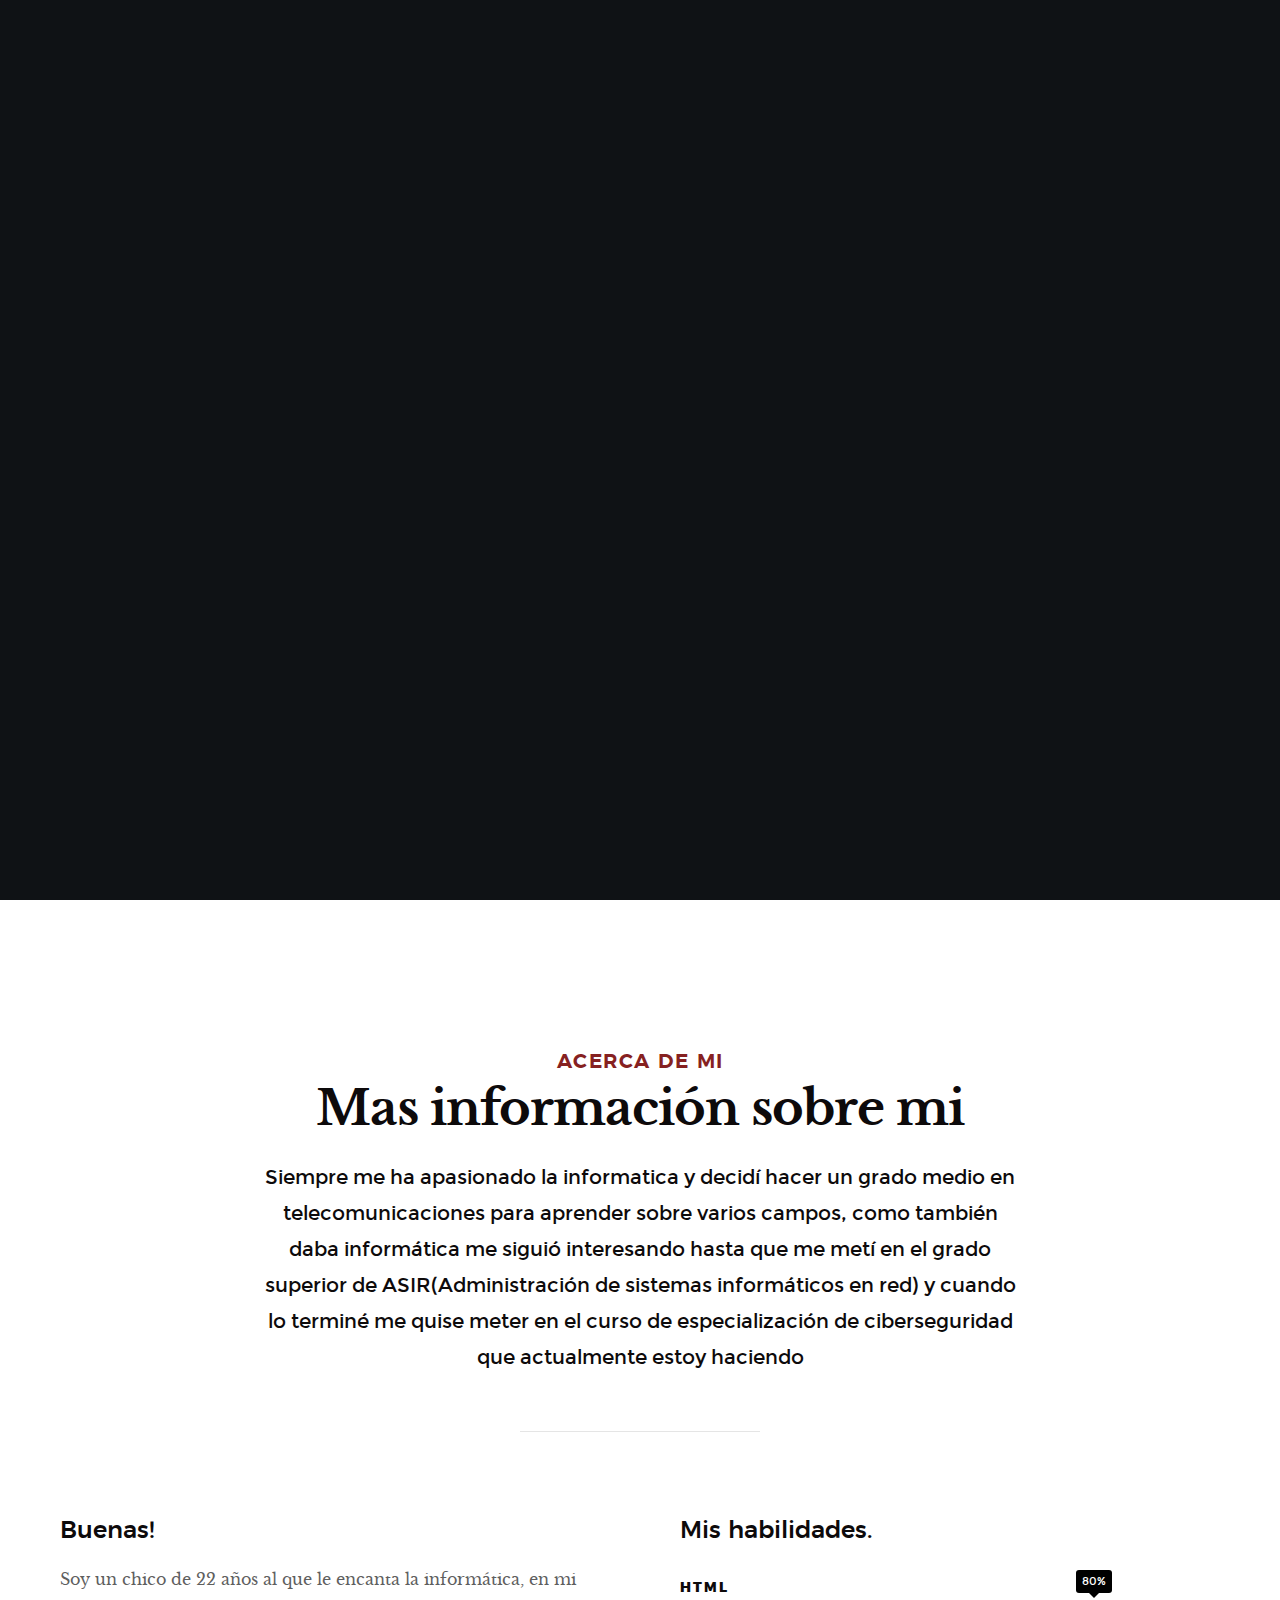
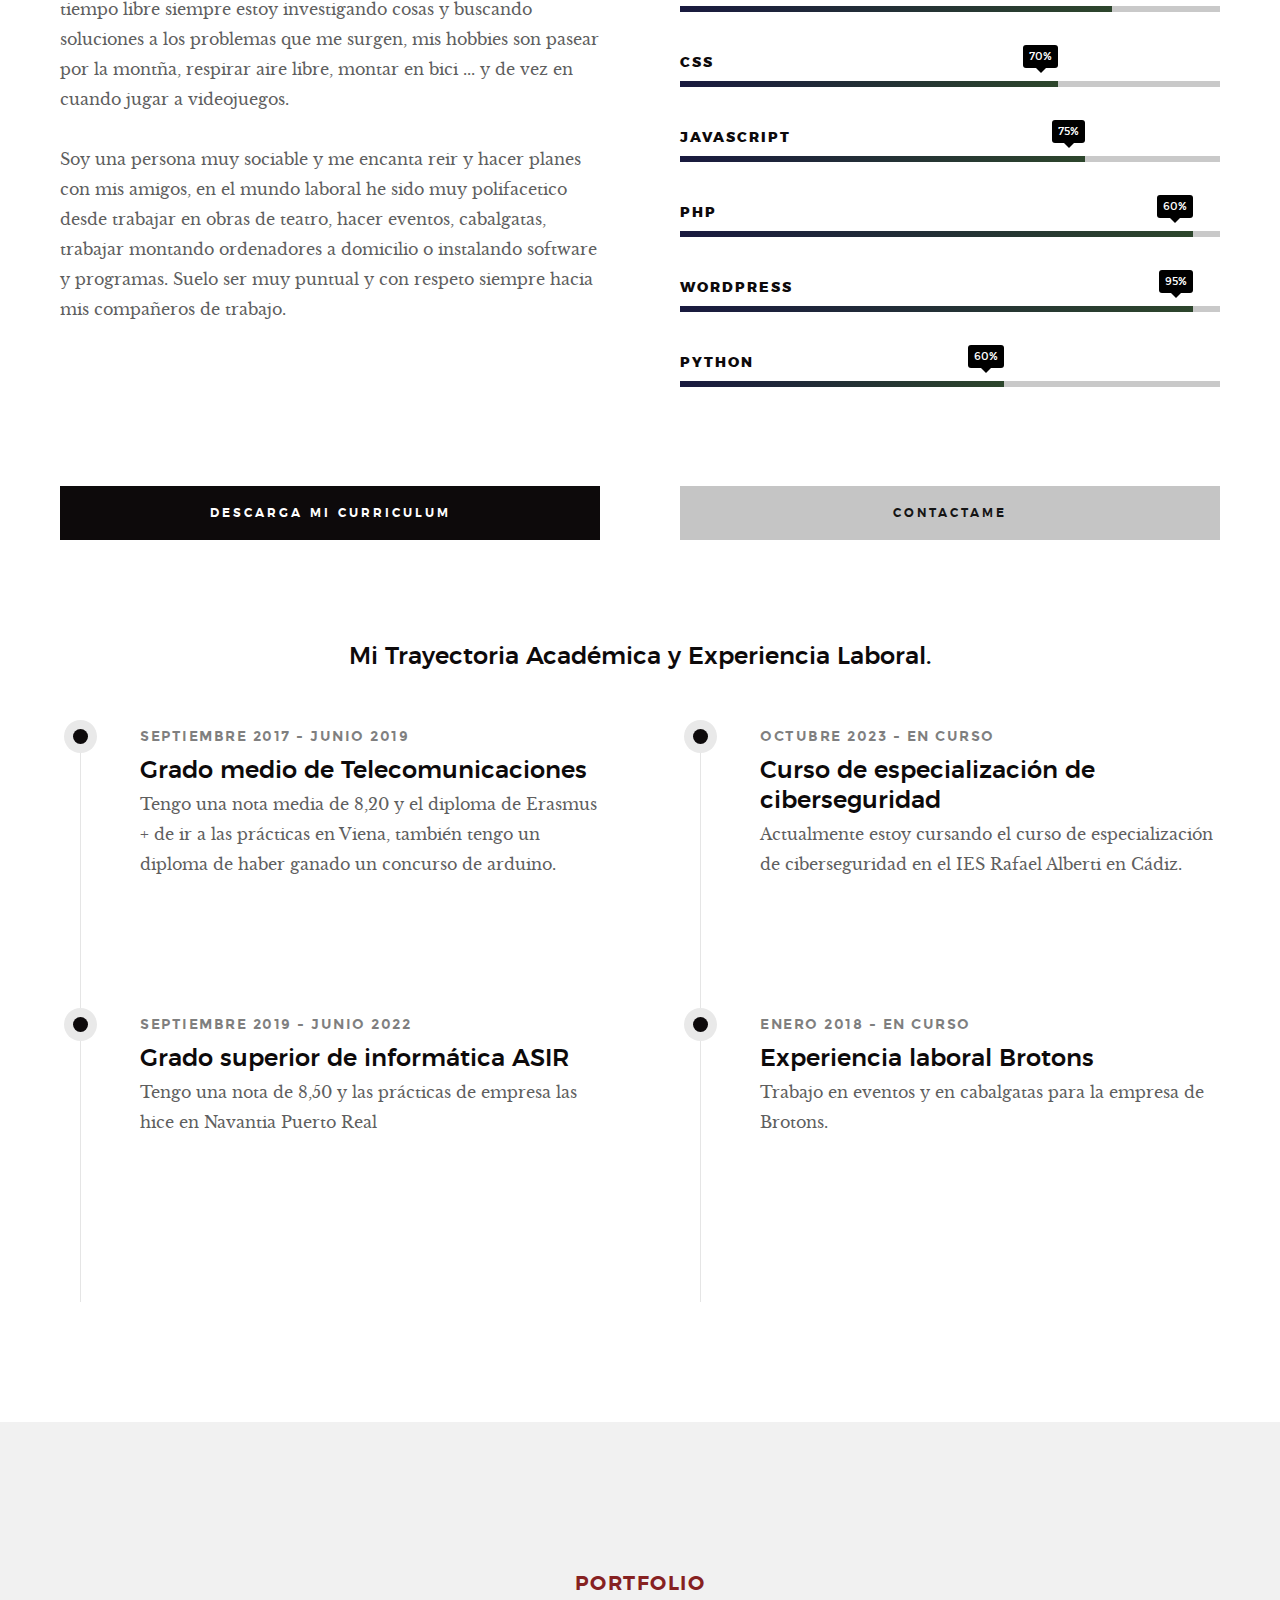
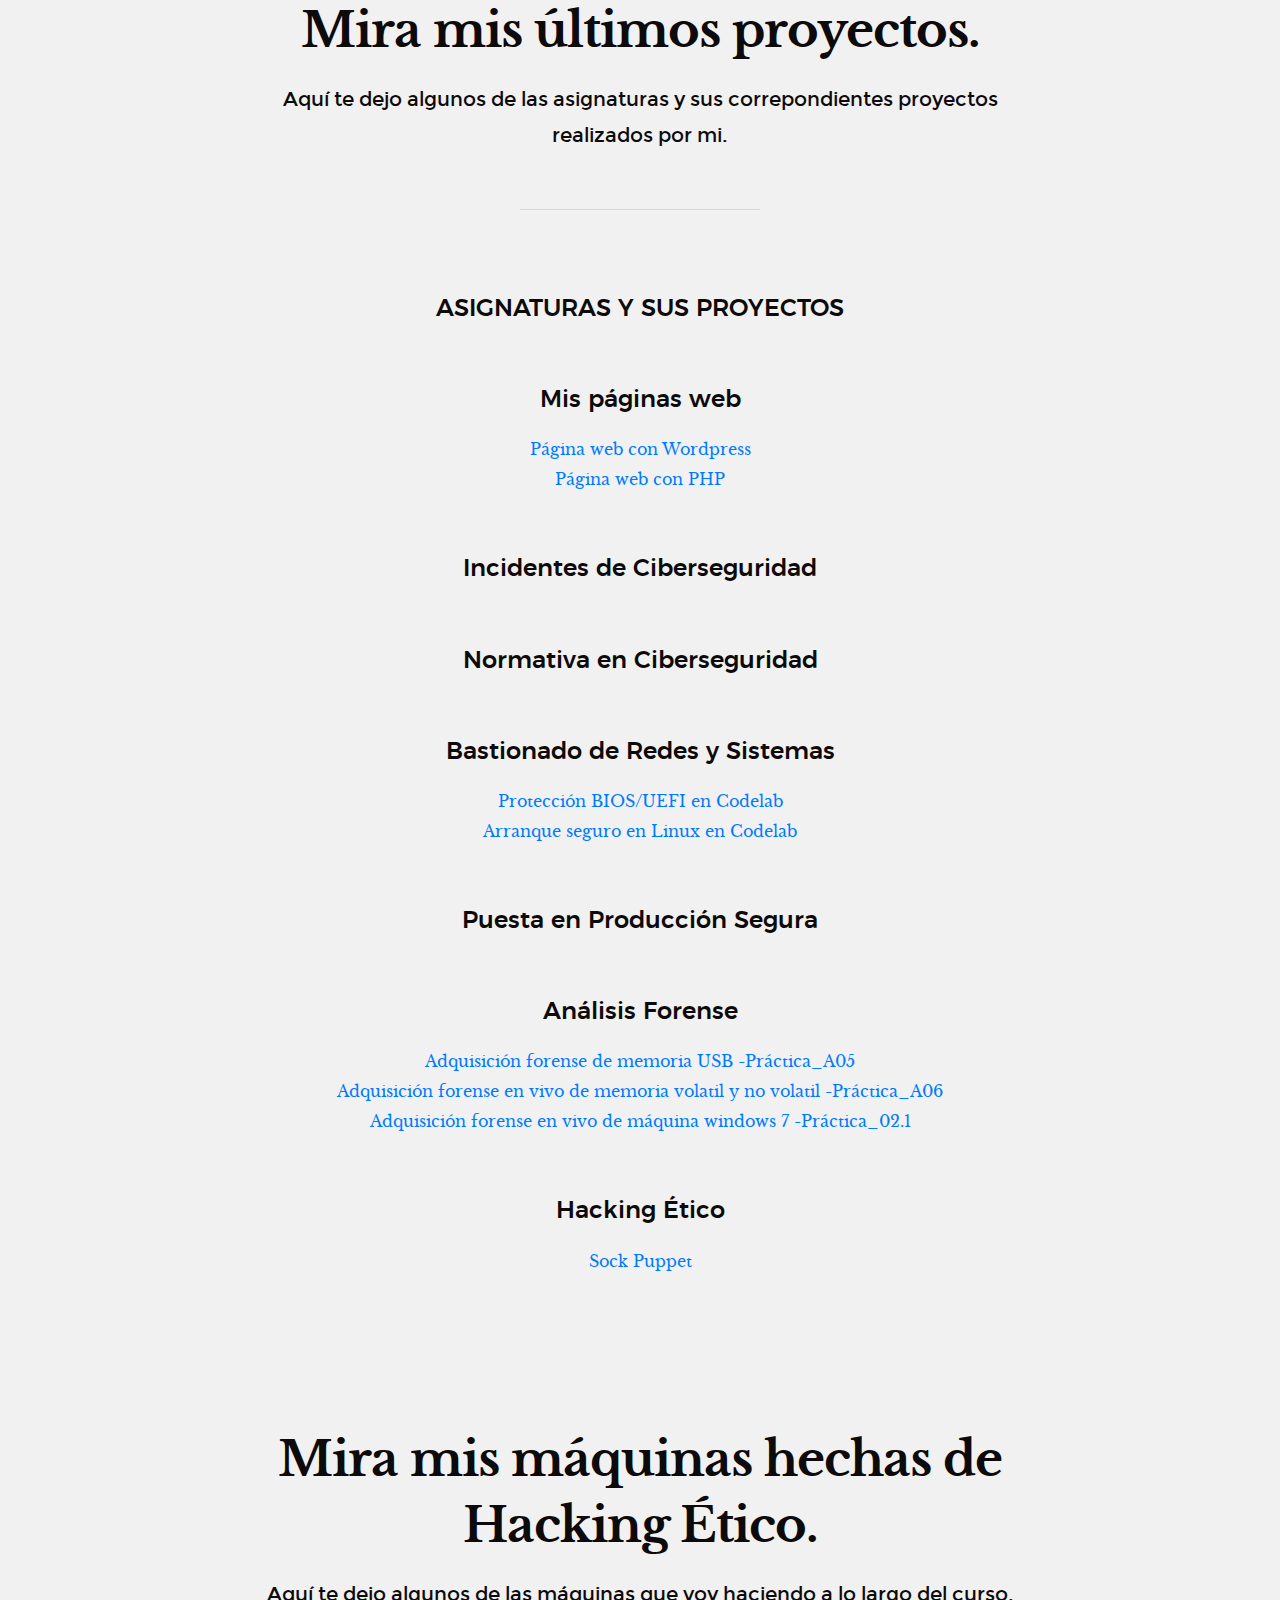
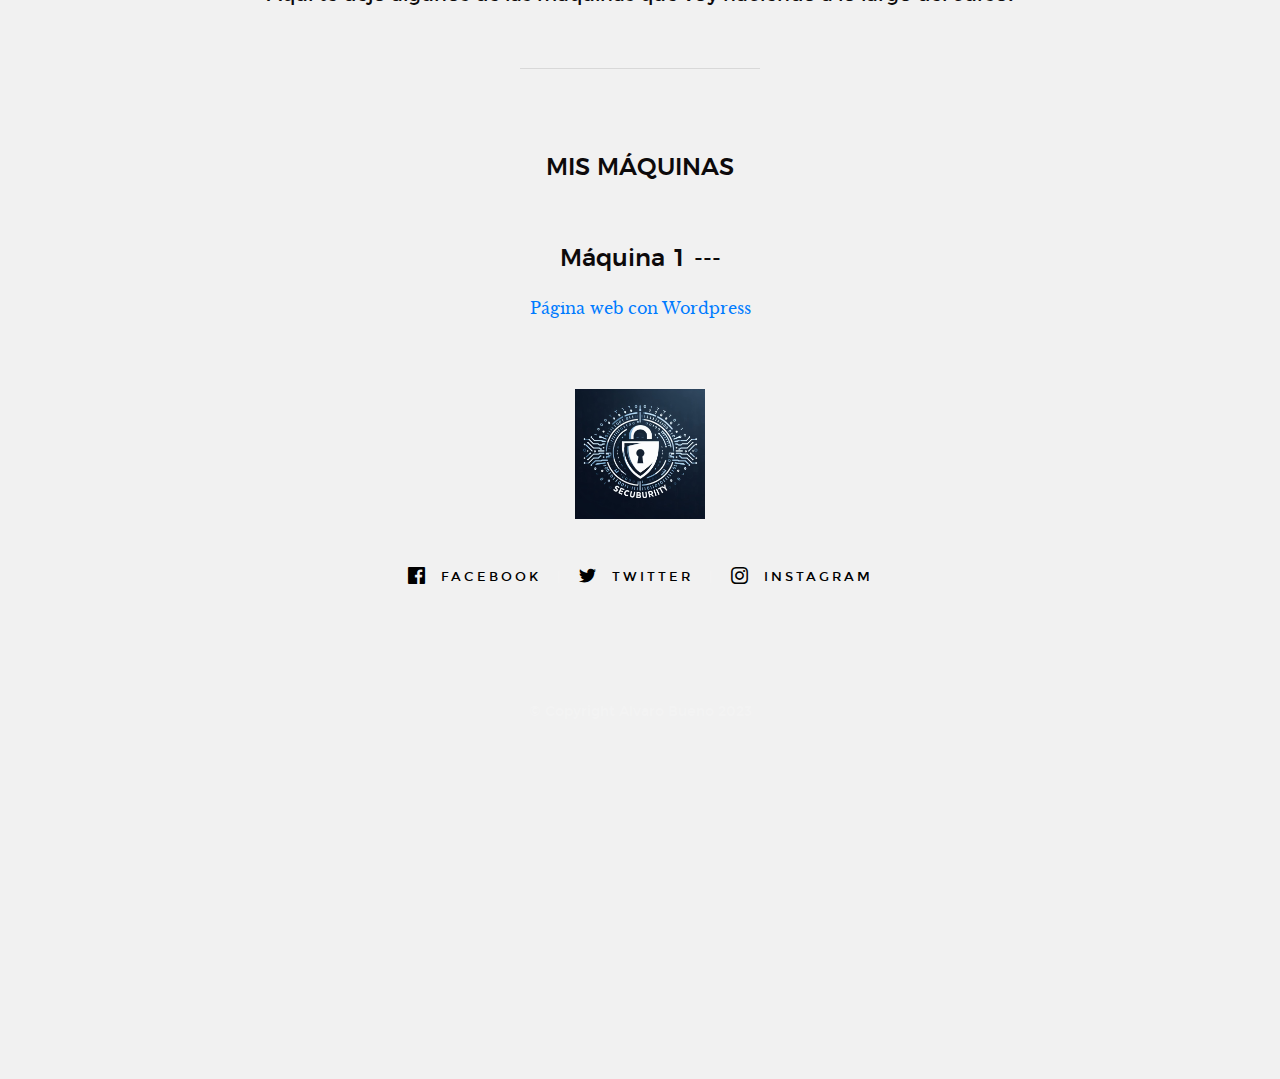
==== commit ad6f592c: "comit 17.2" ====
--- a/index.html
+++ b/index.html
@@ -301,7 +301,6 @@
 
         <div class="row narrow section-intro has-bottom-sep">
             <div class="col-full">
-                <h3>Portfolio</h3>
                 <h1>Mira mis máquinas hechas de Hacking Ético.</h1>
                 
                 <p class="lead">Aquí te dejo algunos de las máquinas que voy haciendo a lo largo del curso.</p>
@@ -312,22 +311,8 @@
 <section id="about" class="about-contents">
     <div class="container text-center"> <!-- Agregamos una clase 'container' y 'text-center' para centrar el contenido -->
         <h2 class="text-center">MIS MÁQUINAS</h2> <!-- Agregamos la clase 'text-center' para centrar el texto -->
-        <h2 class="text-center">Mis páginas web</h2> <!-- Agregamos la clase 'text-center' para centrar el texto -->
+        <h2 class="text-center">Máquina 1 ---</h2> <!-- Agregamos la clase 'text-center' para centrar el texto -->
         <a href="https://sitiowebalvaro.great-site.net/" title="README.md">Página web con Wordpress</a> <br>
-        <a href="https://github.com/alvarobueno21/tienda_alvaro-IAW/tree/b9c84227127581f8455520dfa920d0cbb9701d2e/Ticket-master" title="README.md">Página web con PHP</a> <br>
-        <h2 class="text-center">Incidentes de Ciberseguridad</h2> <!-- Agregamos la clase 'text-center' para centrar el texto -->
-        <h2 class="text-center">Normativa en Ciberseguridad</h2> <!-- Agregamos la clase 'text-center' para centrar el texto -->
-        <h2 class="text-center">Bastionado de Redes y Sistemas</h2> <!-- Agregamos la clase 'text-center' para centrar el texto -->
-        <a href="https://alvarobueno21.github.io/p1_bastionado/#2" title="README.md">Protección BIOS/UEFI en Codelab</a> <br>
-        <a href="https://alvarobueno21.github.io/p2_bastionado/#2" title="README.md">Arranque seguro en Linux en Codelab</a> <br>
-        <h2 class="text-center">Puesta en Producción Segura</h2> <!-- Agregamos la clase 'text-center' para centrar el texto -->
-        <h2 class="text-center">Análisis Forense</h2> <!-- Agregamos la clase 'text-center' para centrar el texto -->
-        <a href="https://github.com/alvarobueno21/Analisis_forense/blob/main/proyecto_A05/P_A05/AFI_A05_AlvaroBO.md" title="README.md">Adquisición forense de memoria USB -Práctica_A05</a> <br>
-        <a href="https://github.com/alvarobueno21/Analisis_forense/blob/main/Proyecto_A06/A06_AlvaroBO.md" title="README.md">Adquisición forense en vivo de memoria volatil y no volatil -Práctica_A06</a> <br>
-        <a href="https://github.com/alvarobueno21/Analisis_forense/blob/main/proyecto_02.1/P02.1%20Alvaro%20BO.md" title="README.md">Adquisición forense en vivo de máquina windows 7 -Práctica_02.1</a> <br>
-        <h2 class="text-center">Hacking Ético</h2> <!-- Agregamos la clase 'text-center' para centrar el texto -->
-        <div class="text-center" data-aos="fade-up"> <!-- Agregamos la clase 'text-center' para centrar el contenido -->
-            <a href="https://github.com/alvarobueno21/Hacking_Etico/blob/main/sock_puppet/sock_puppet_AlvaroBO.md" title="README.md">Sock Puppet</a> <br>
         </div>
     </div>
 </section>
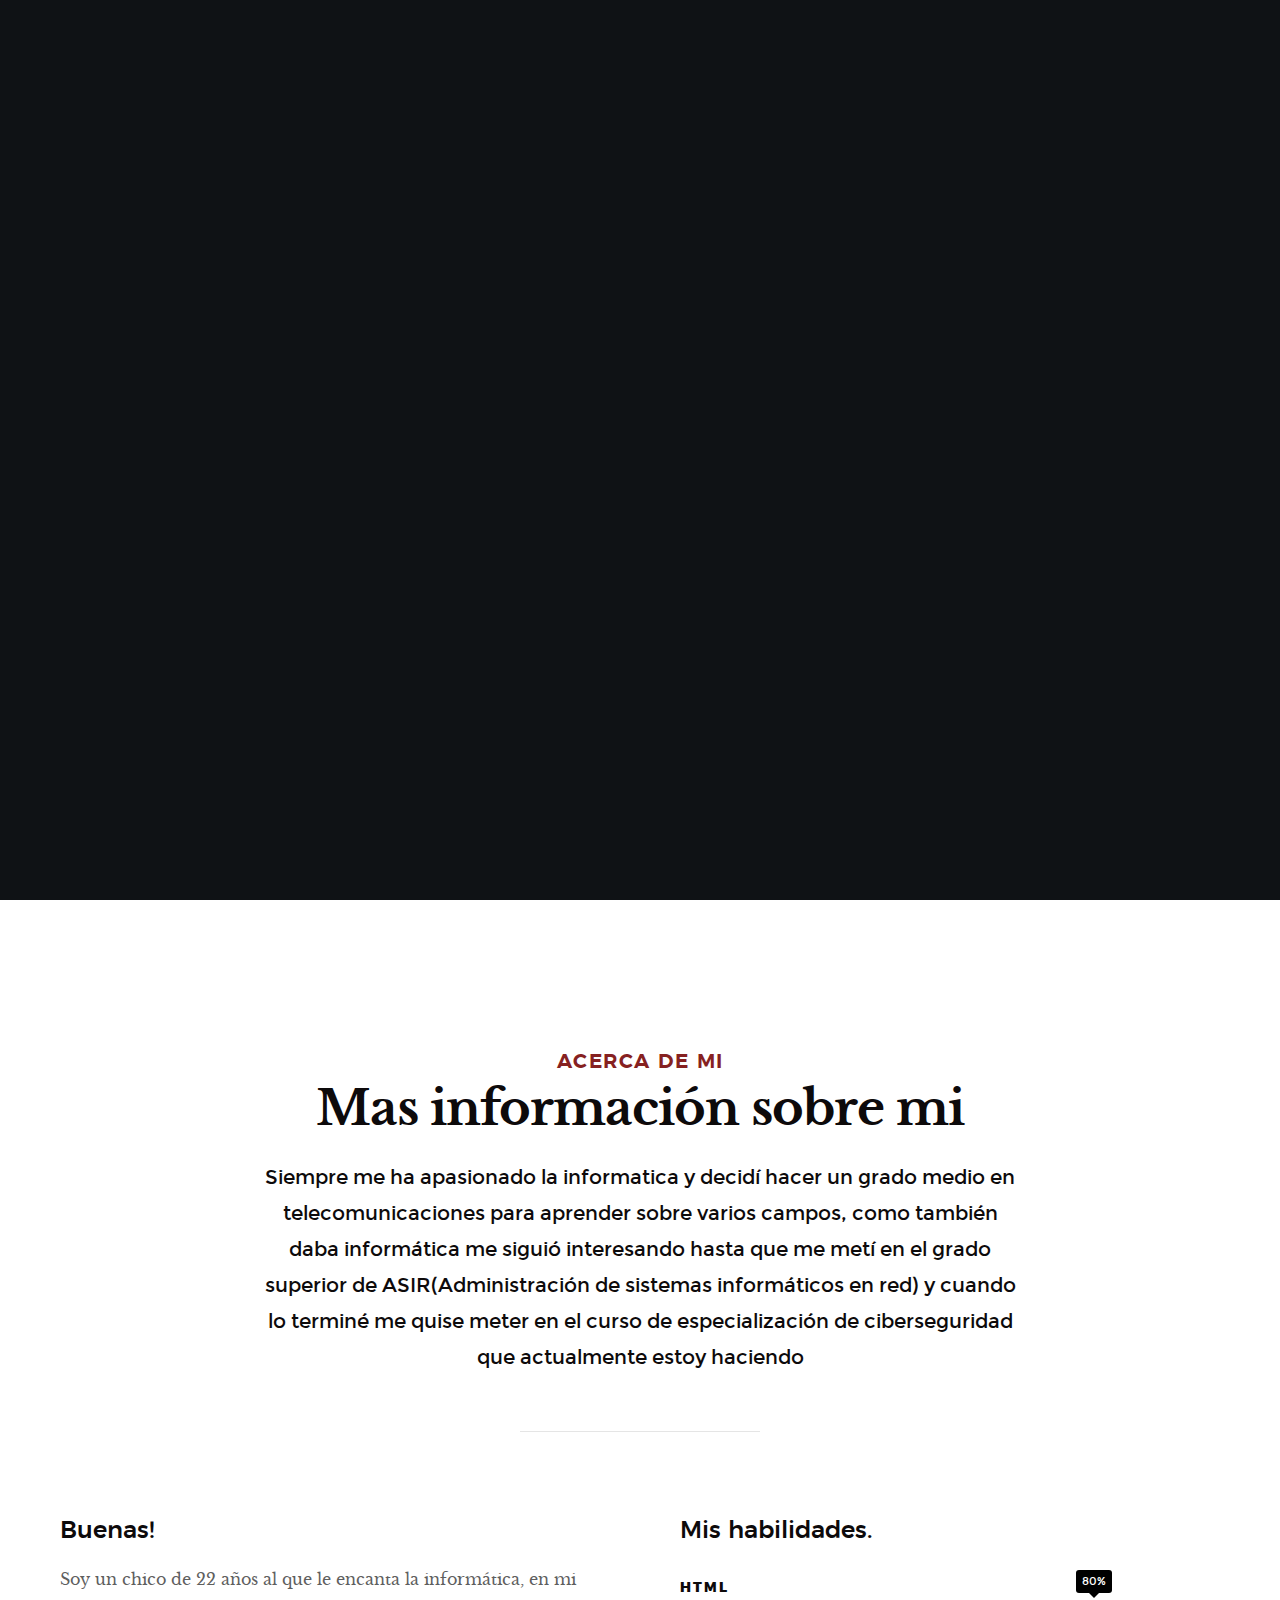
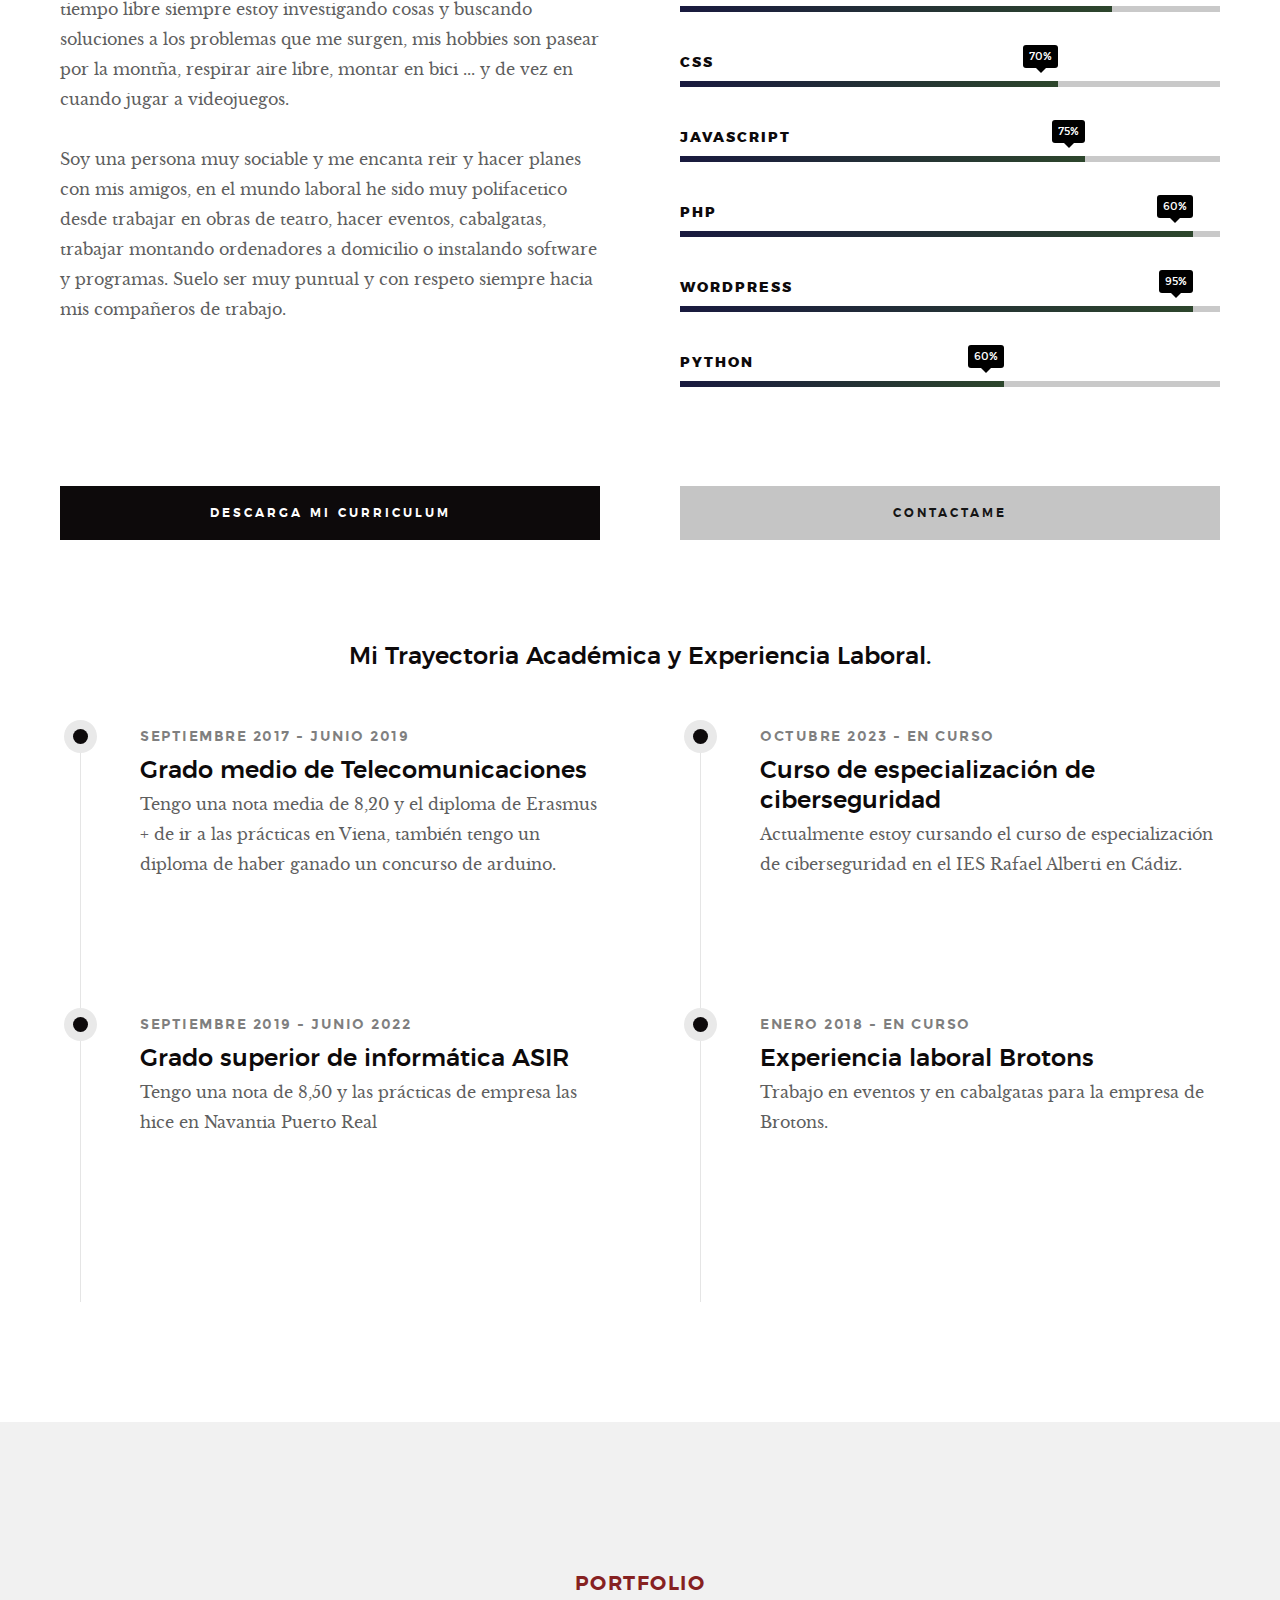
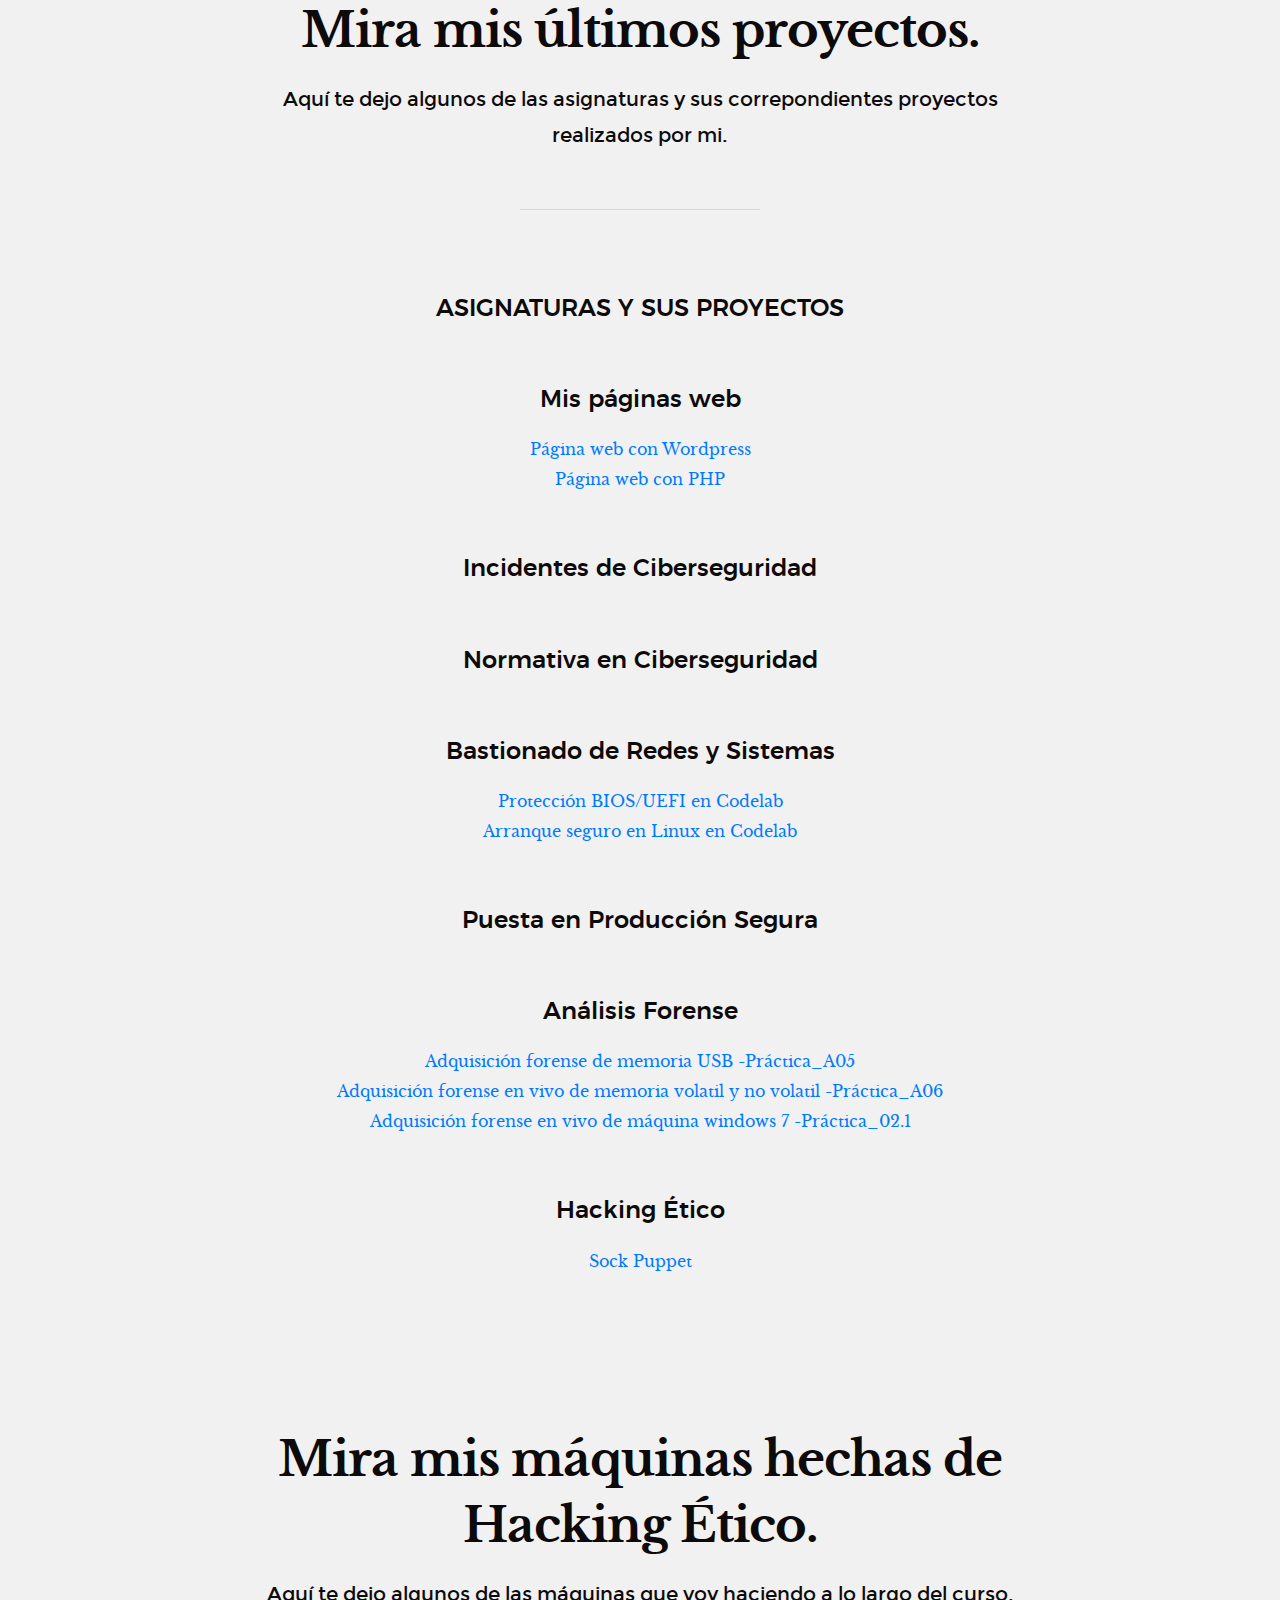
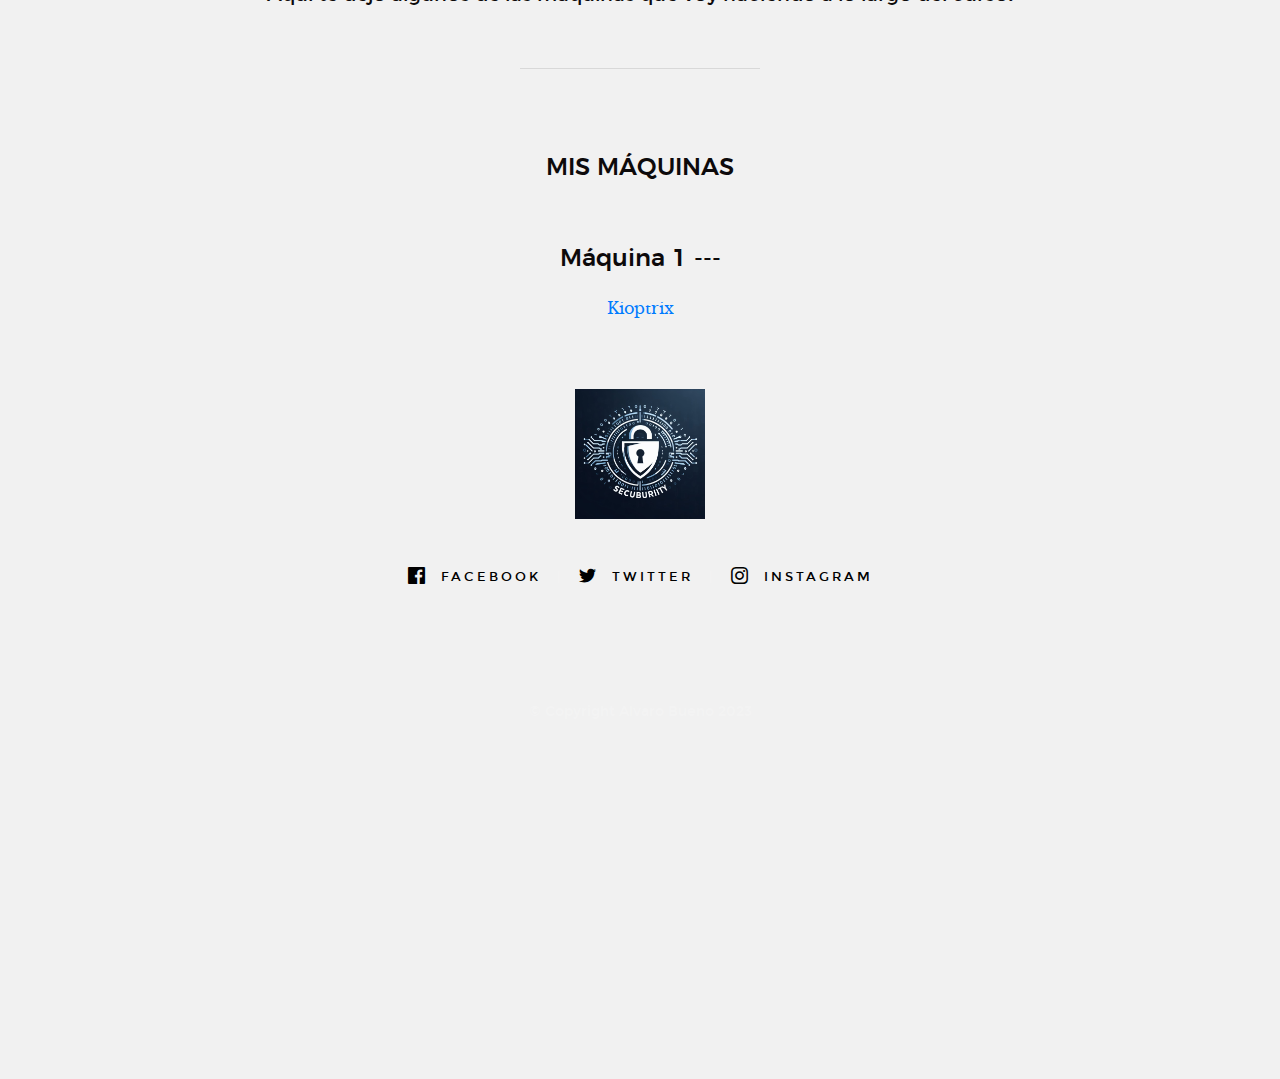
==== commit ad05a117: "comit 17.3" ====
--- a/index.html
+++ b/index.html
@@ -312,7 +312,7 @@
     <div class="container text-center"> <!-- Agregamos una clase 'container' y 'text-center' para centrar el contenido -->
         <h2 class="text-center">MIS MÁQUINAS</h2> <!-- Agregamos la clase 'text-center' para centrar el texto -->
         <h2 class="text-center">Máquina 1 ---</h2> <!-- Agregamos la clase 'text-center' para centrar el texto -->
-        <a href="https://sitiowebalvaro.great-site.net/" title="README.md">Página web con Wordpress</a> <br>
+        <a href="https://sitiowebalvaro.great-site.net/" title="README.md"> Kioptrix </a> <br>
         </div>
     </div>
 </section>
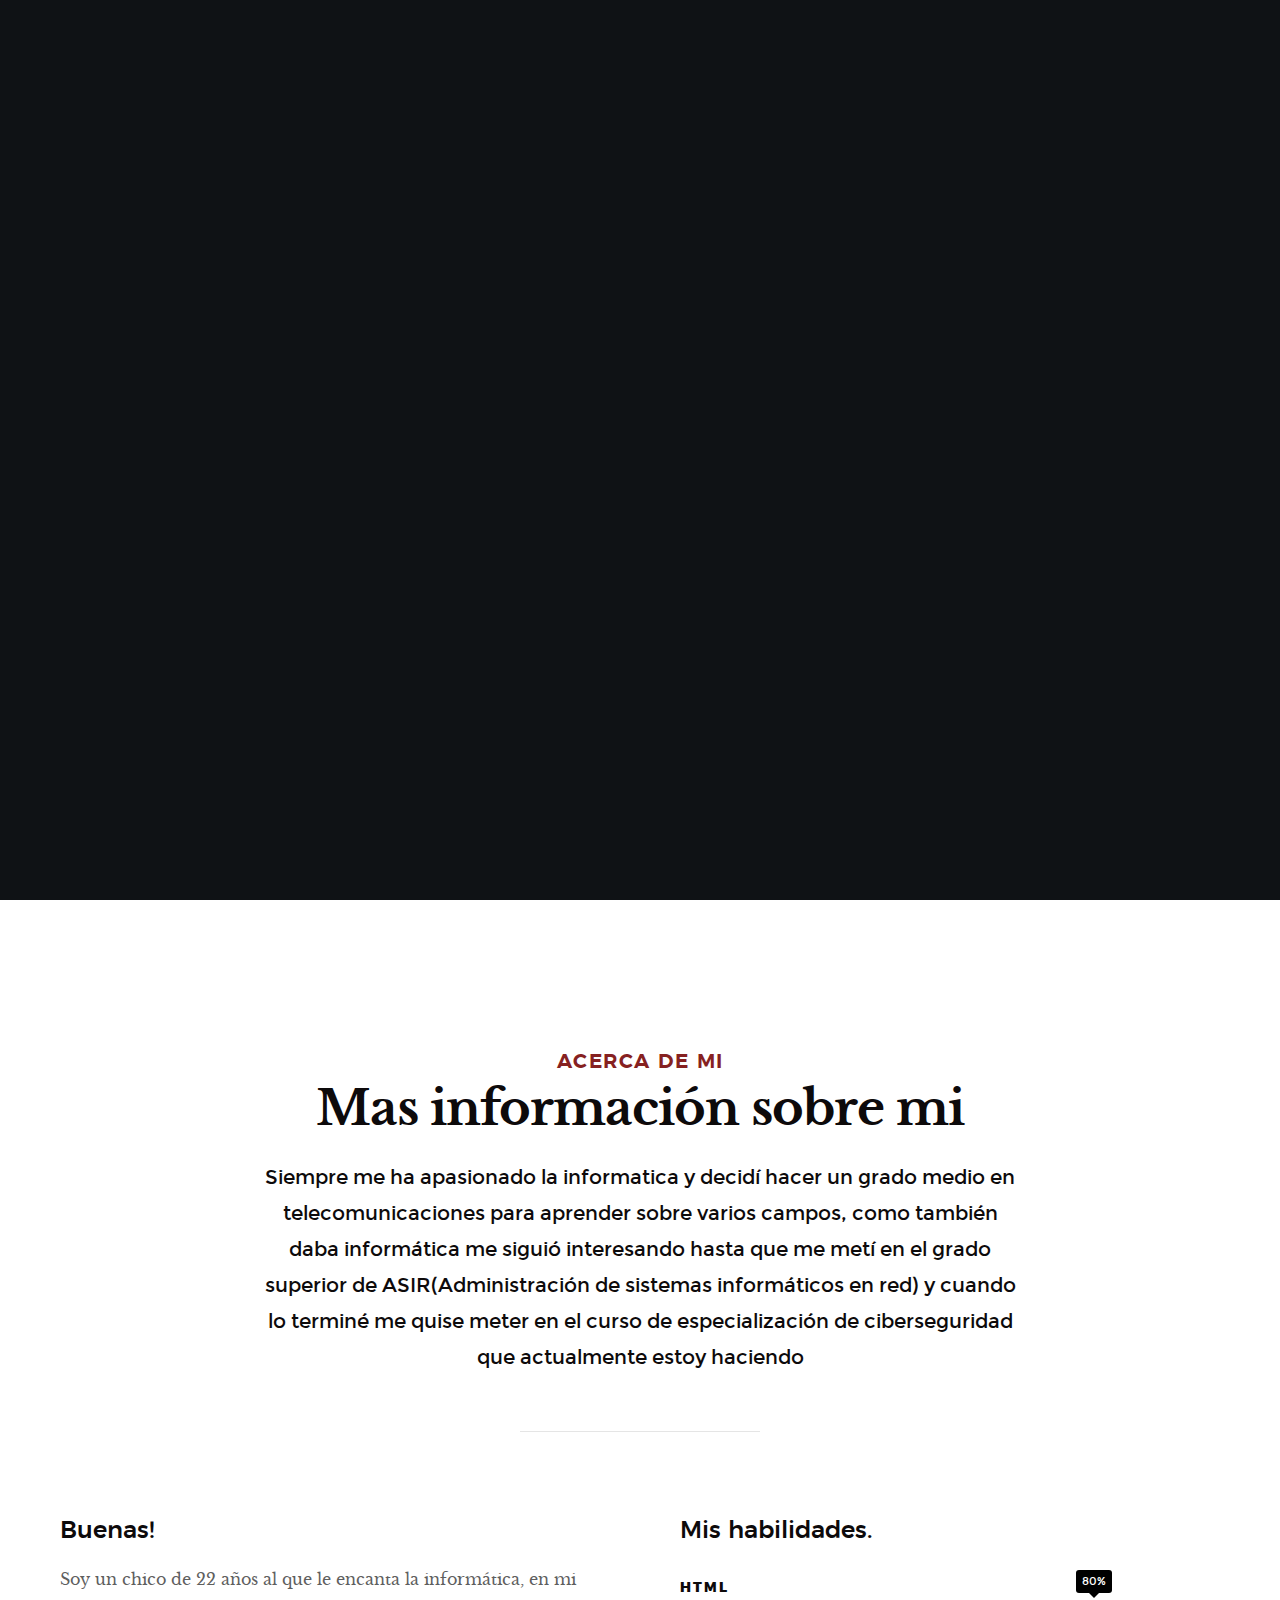
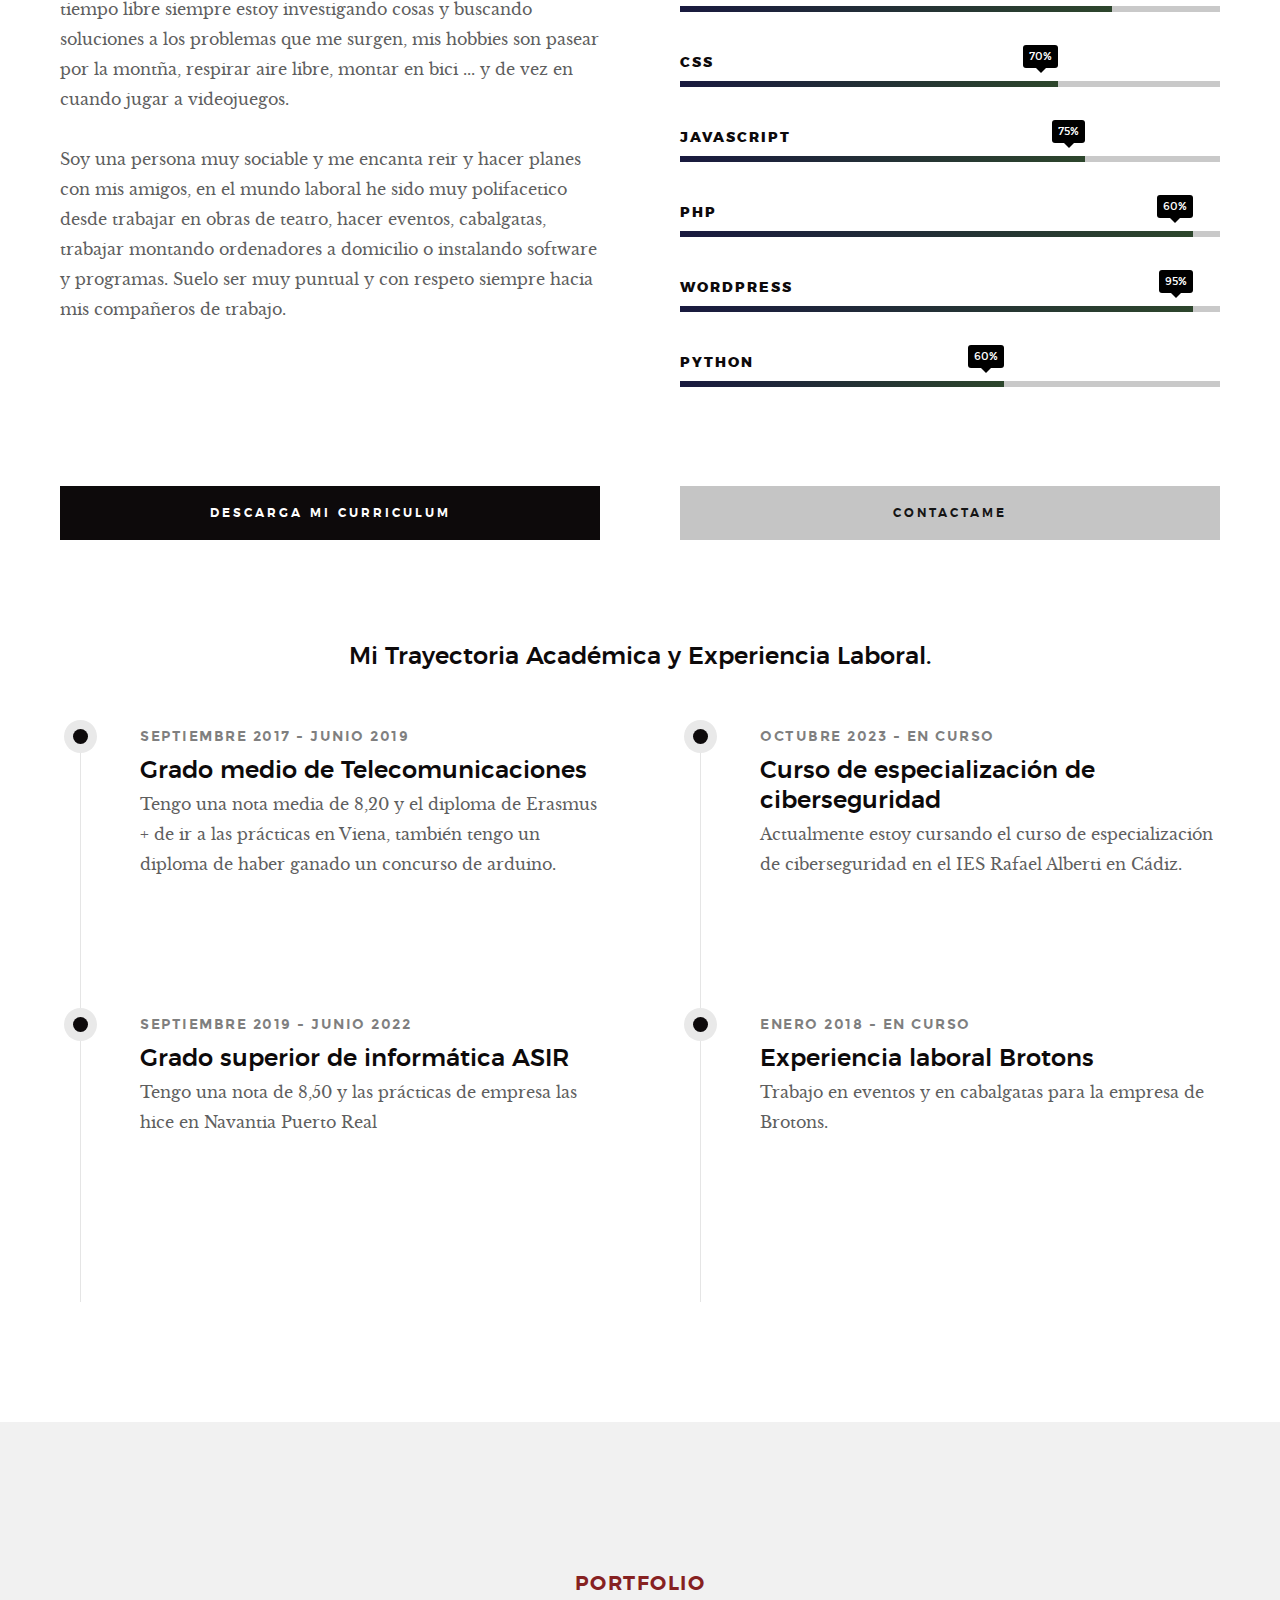
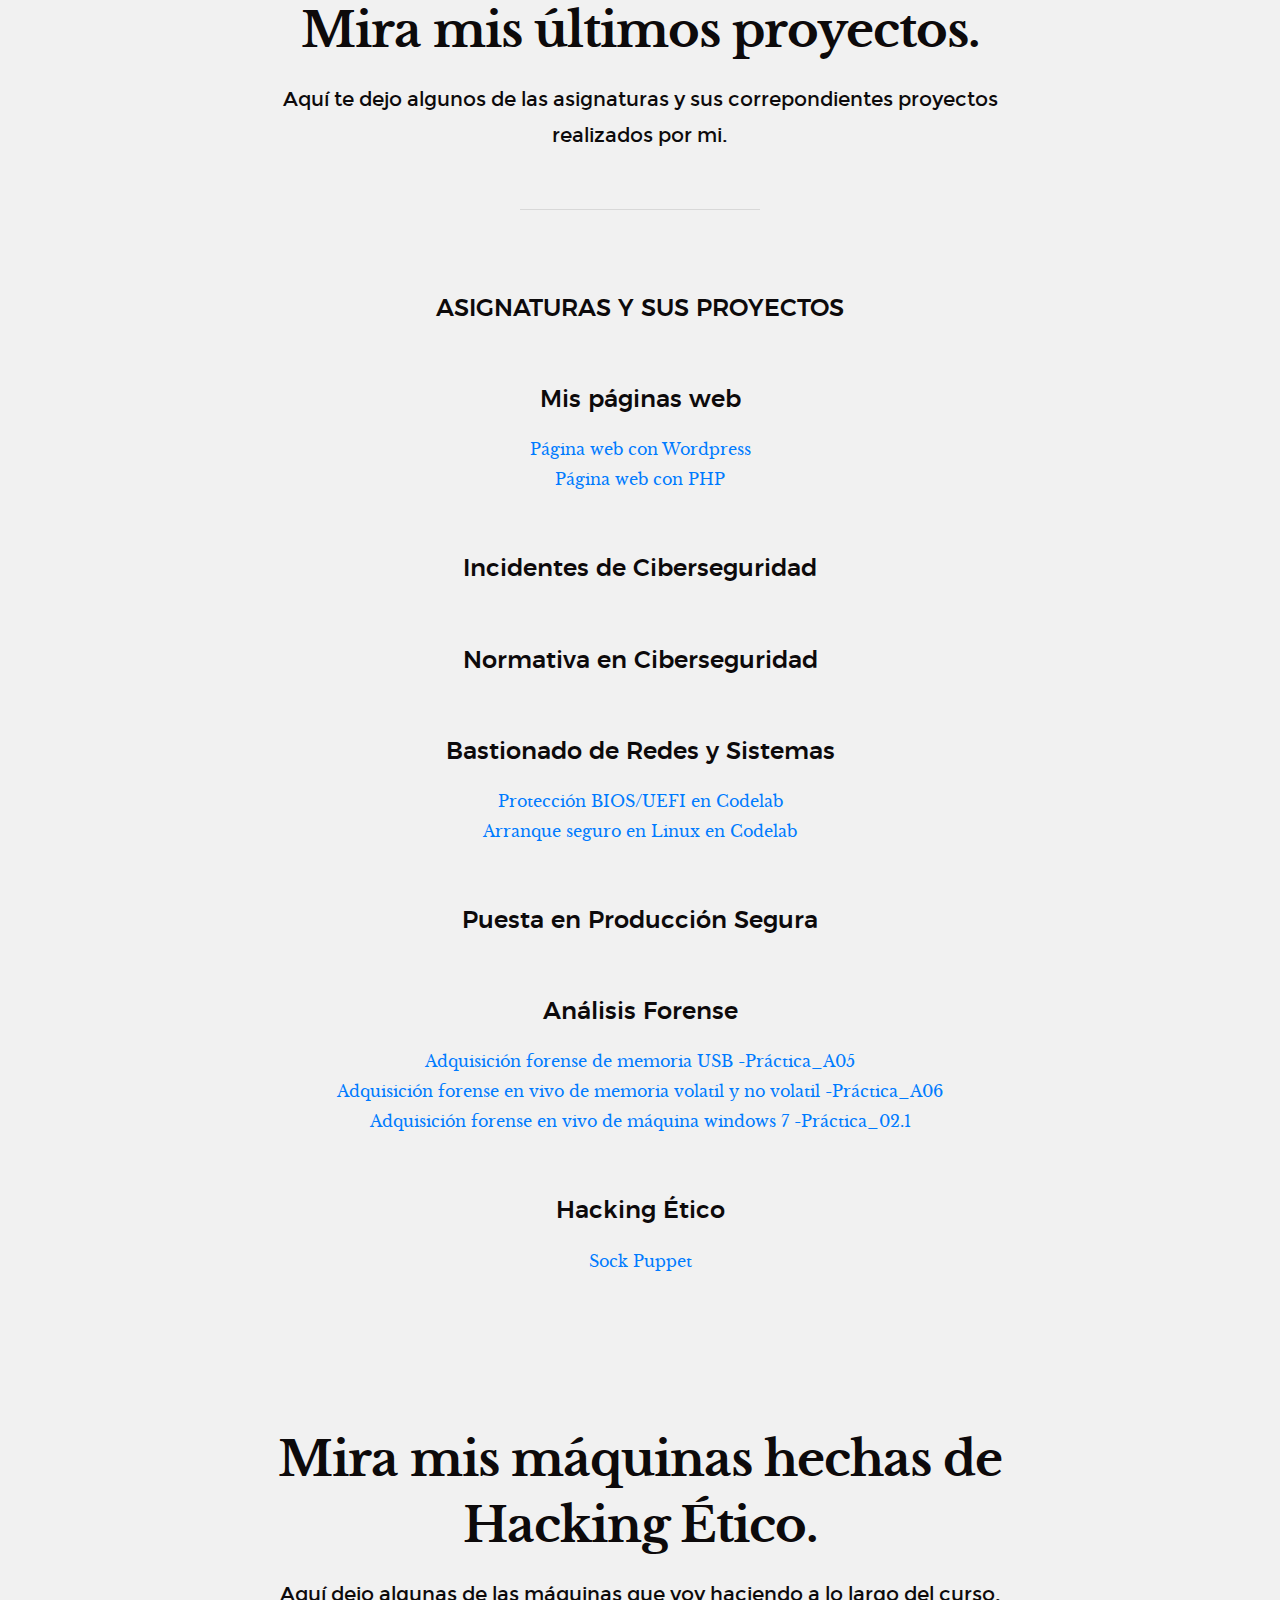
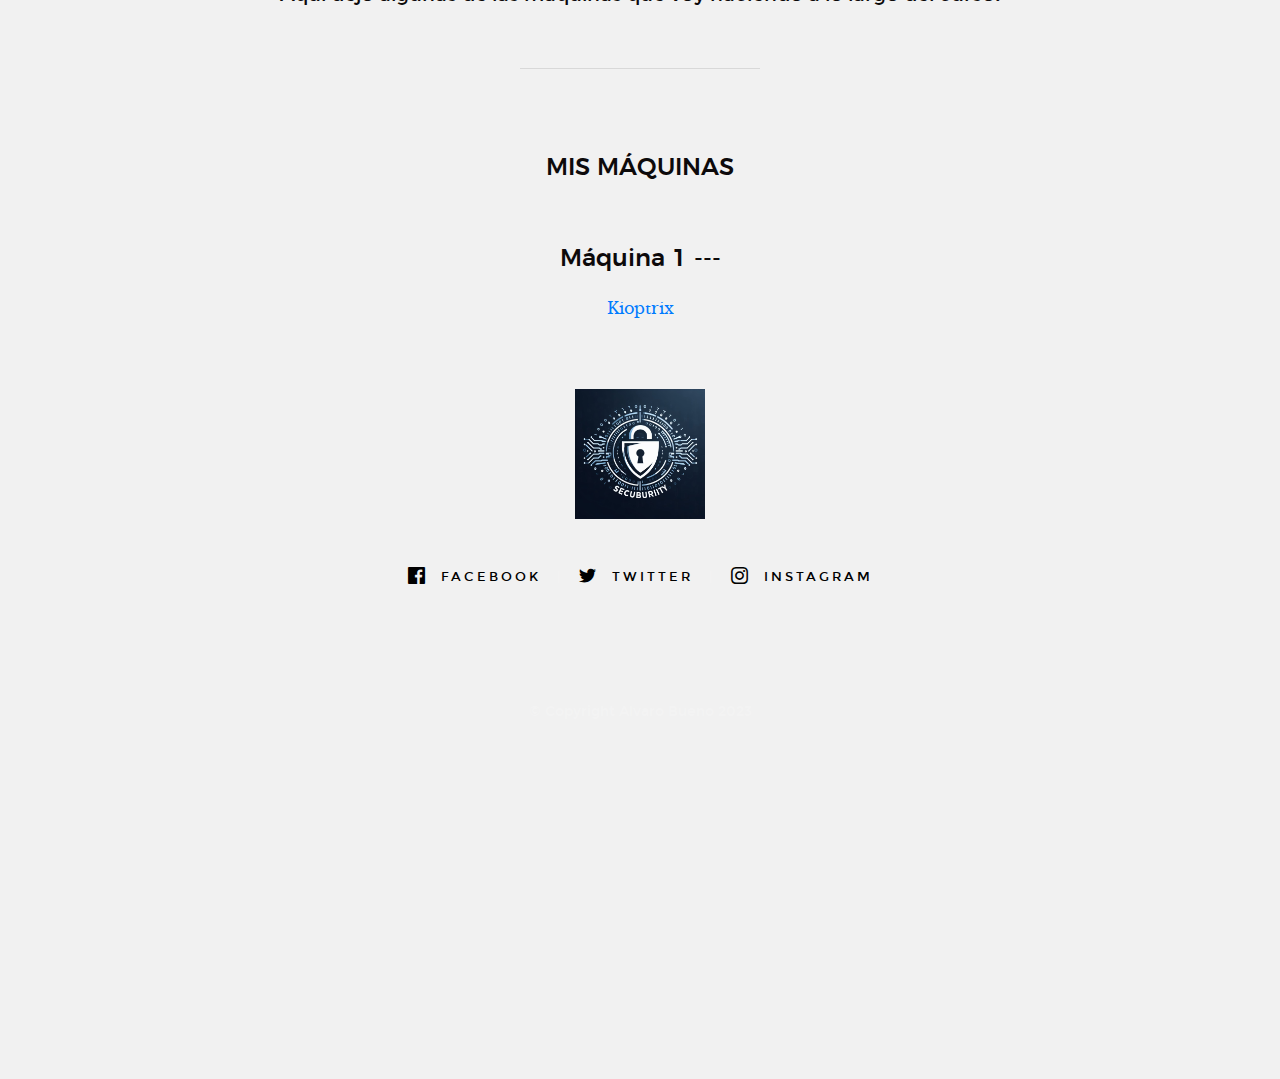
==== commit e9eaeb6b: "comit 21.2" ====
--- a/index.html
+++ b/index.html
@@ -303,7 +303,7 @@
             <div class="col-full">
                 <h1>Mira mis máquinas hechas de Hacking Ético.</h1>
                 
-                <p class="lead">Aquí te dejo algunos de las máquinas que voy haciendo a lo largo del curso.</p>
+                <p class="lead">Aquí dejo algunas de las máquinas que voy haciendo a lo largo del curso.</p>
             </div>
         </div>
 
